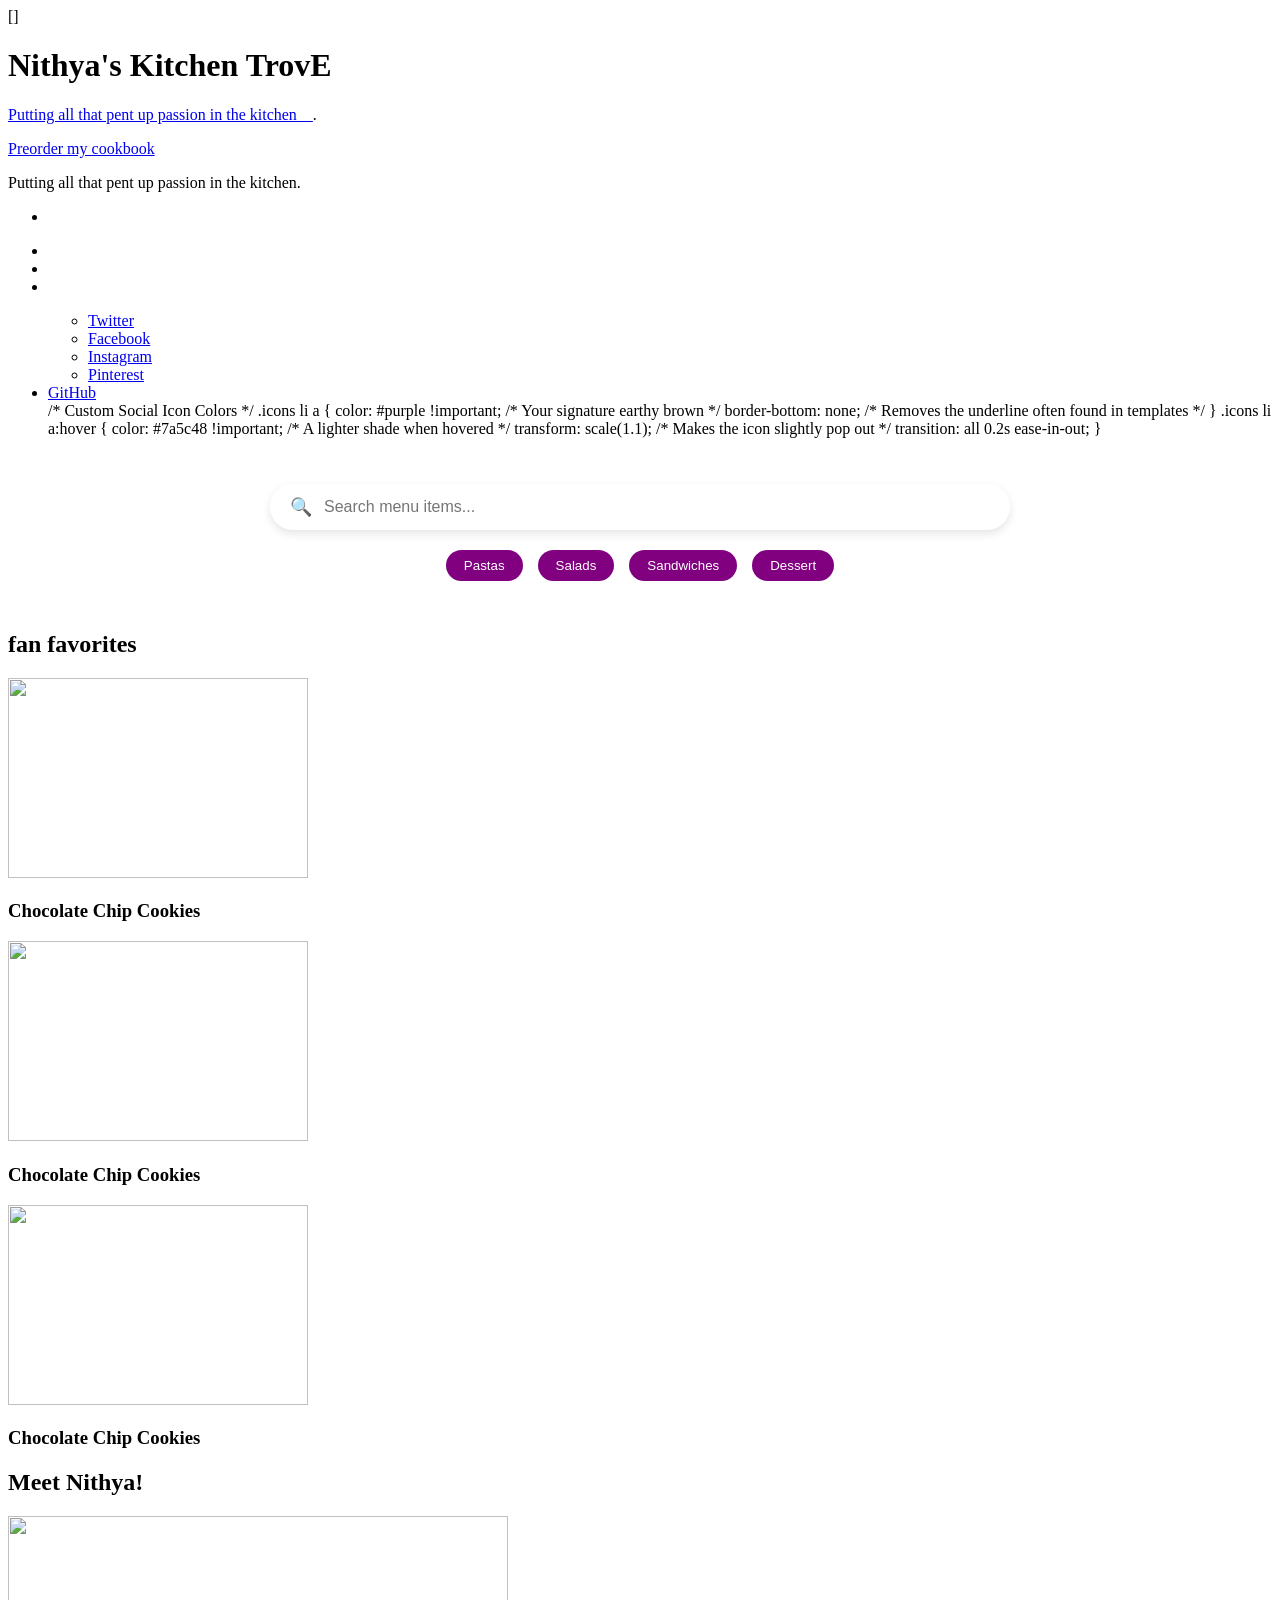
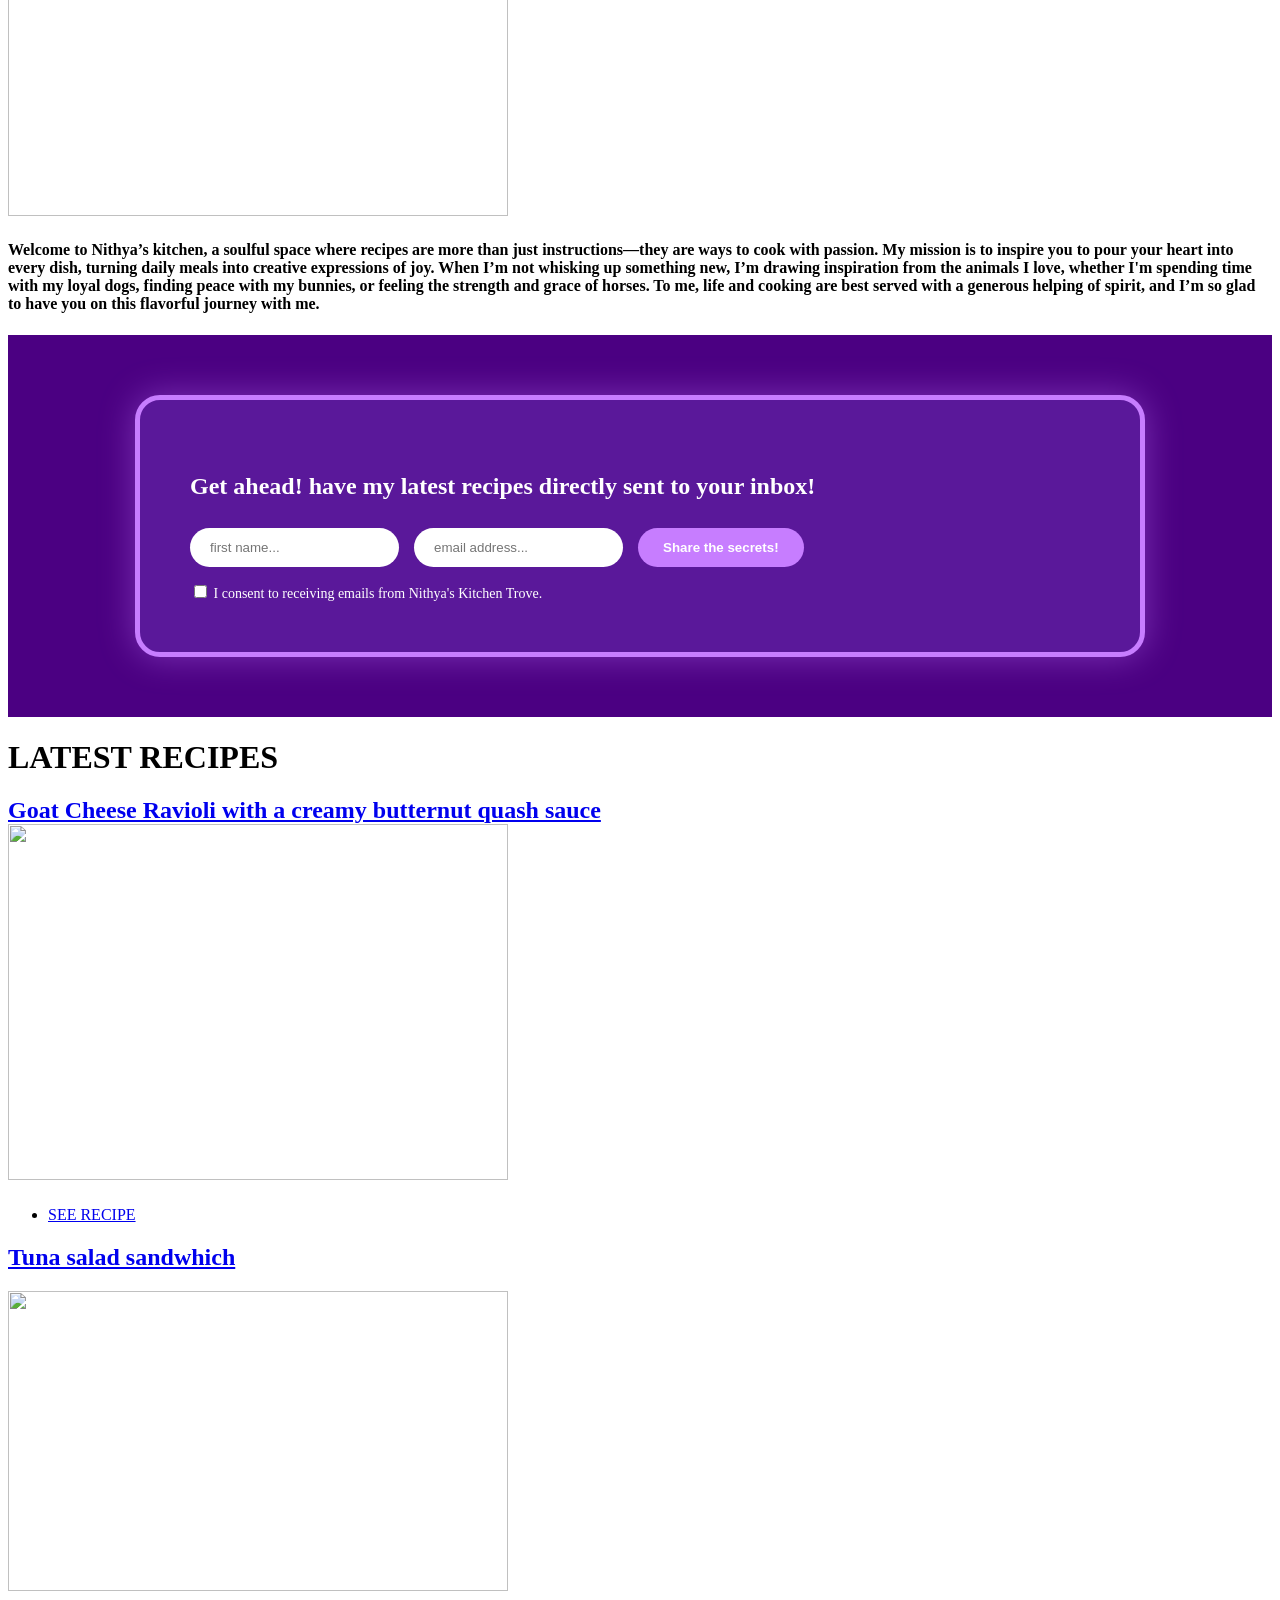
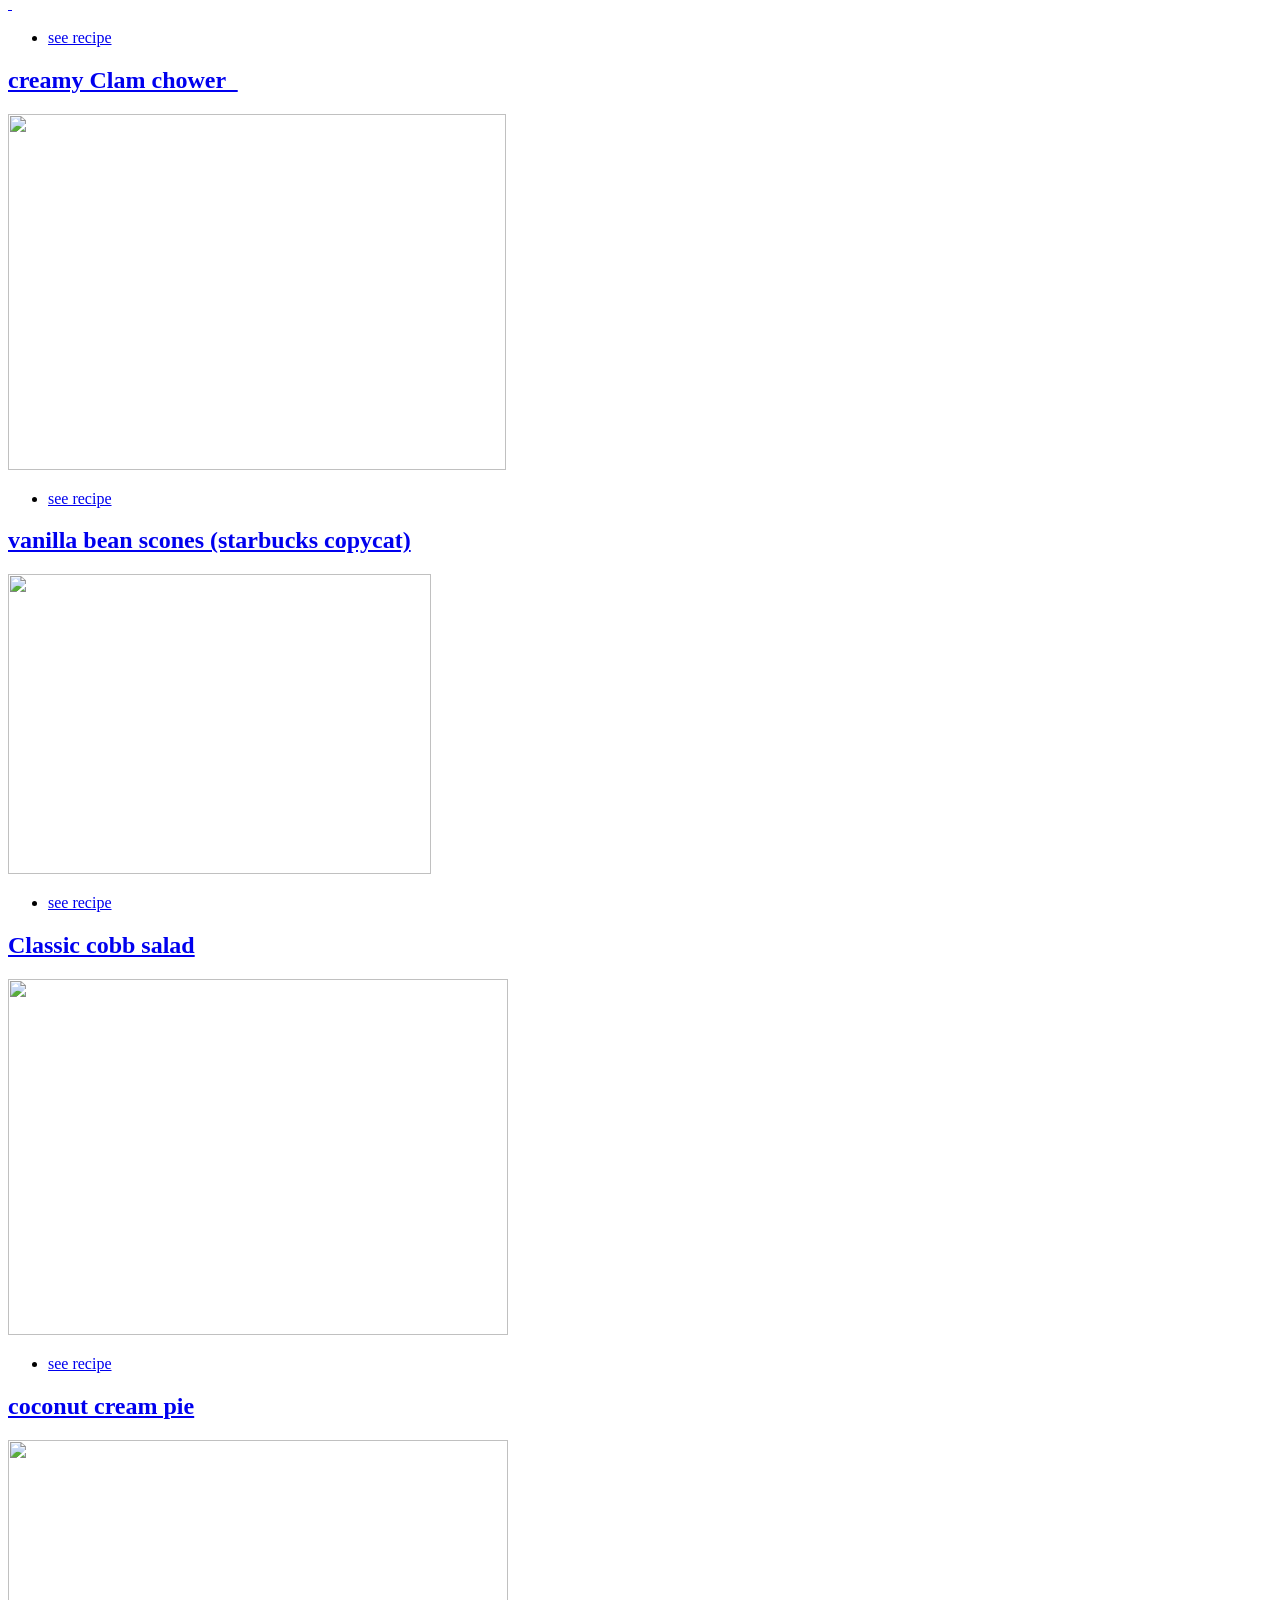
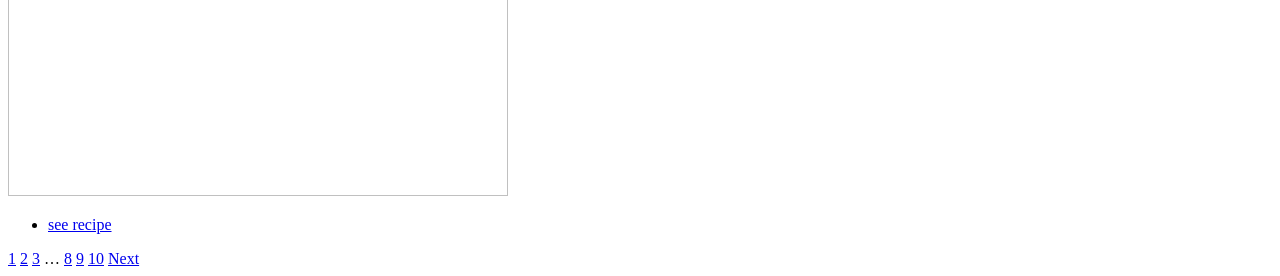
==== official_template.html @ eecc35ca "Add files via upload" ====
<!DOCTYPE HTML>
<!--
	Massively by HTML5 UP
	html5up.net | @ajlkn
	Free for personal and commercial use under the CCA 3.0 license (html5up.net/license)
-->


<html>
[</form>]
	
<head>
		<title>Massively by HTML5 UP</title>
		<meta charset="utf-8" />
		<meta name="viewport" content="width=device-width, initial-scale=1, user-scalable=no" />
		<link rel="stylesheet" href="../../OneDrive/Desktop/html5up-massively/html5up-massively/assets/css/main.css" />
		<noscript><link rel="stylesheet" href="../../OneDrive/Desktop/html5up-massively/html5up-massively/assets/css/noscript.css" /></noscript>
	<link>
	<link rel="stylesheet" href="https://cdnjs.cloudflare.com/ajax/libs/font-awesome/6.4.2/css/all.min.css">
	</head>

	<body class="is-preload">
	
		<!-- Wrapper -->
			<div id="wrapper" class="fade-in">

				<!-- Intro -->
	<div id="intro">
						<h1>Nithya's Kitchen TrovE</h1>
		
	  <p><a href="https://www.networkedtogether.com/"> Putting all that pent up passion in the kitchen &nbsp; &nbsp;</a>.</p>
		<ul class="actions">
		  
	  </ul>
	  </div>

				<!-- Header -->
					<header id="header">
											</header>
									<div class="align-center">
											<a href="cookbook/index.html" class="button primary">Preorder my cookbook</a>
											<p>Putting all that pent up passion in the kitchen.</p>

											<ul class="actions special">
												<li> </li>
									  </ul>
	</div>

				<!-- Nav -->
					<nav id="nav">
						<ul class="links">
						
							<li class="active"><a href="../../OneDrive/Desktop/html5up-massively/html5up-massively/index.html"></a></li>
							<li><a href="../../OneDrive/Desktop/html5up-massively/html5up-massively/generic.html"></a></li>
							<li><a href="../../OneDrive/Desktop/html5up-massively/html5up-massively/elements.html"></a></li>
							
						</ul>
						<ul class="icons">
							<ul class="icons">
								<li><a href="https://twitter.com/yourhandle" class="icon brands fa-twitter"><span class="label">Twitter</span></a></li>
								<li><a href="https://facebook.com/yourpage" class="icon brands fa-facebook-f"><span class="label">Facebook</span></a></li>
								<li><a href="https://instagram.com/nithyaskitchen" class="icon brands fa-instagram"><span class="label">Instagram</span></a></li>
								<li><a href="https://pinterest.com/nithya" class="icon brands fa-pinterest"><span class="label">Pinterest</span></a></li>
							</ul>
							<!--<li><a href="#" class="icon brands fa-twitter"><span class="label">Twitter</span></a></li>
							<li><a href="#" class="icon brands fa-facebook-f"><span class="label">Facebook</span></a></li>
							<li><a href="#" class="icon brands fa-instagram"><span class="label">Instagram</span></a></li>-->
							<li><a href="#" class="icon brands fa-github"><span class="label">GitHub</span></a></li>
							/* Custom Social Icon Colors */
								.icons li a {
									color: #purple !important; /* Your signature earthy brown */
									border-bottom: none; /* Removes the underline often found in templates */
								}

								.icons li a:hover {
									color: #7a5c48 !important; /* A lighter shade when hovered */
									transform: scale(1.1); /* Makes the icon slightly pop out */
									transition: all 0.2s ease-in-out;
								}
						</ul>
					</nav>
				
											<!-- Search + Categories Section -->
						<div class="search-section" style="padding: 30px; text-align: center;">

							<!-- Search Bar -->
							<div style="display:flex; justify-content:center; align-items:center; 
										max-width:700px; margin:auto; background:white; 
										border-radius:30px; padding:12px 20px; 
										box-shadow:0 4px 10px rgba(0,0,0,0.1);">

								<span style="margin-right:10px; font-size:18px;">🔍</span>
								<input type="text" placeholder="Search menu items..." 
									   style="border:none; outline:none; flex:1; font-size:16px;">
							</div>

							<!-- Categories -->
							<div style="margin-top:20px; display:flex; justify-content:center; gap:15px; flex-wrap:wrap;">

								<button style="background:purple; color:white; border:none; 
											   padding:8px 18px; border-radius:20px; cursor:pointer;">
									Pastas
								</button>

								<button style="background:purple; color:white; border:none; 
											   padding:8px 18px; border-radius:20px; cursor:pointer;">
									Salads
								</button>

								<button style="background:purple; color:white; border:none; 
											   padding:8px 18px; border-radius:20px; cursor:pointer;">
									Sandwiches
								</button>

								<button onclick="toggleDesserts()" 
										style="background:purple; color:white; border:none; 
											   padding:8px 18px; border-radius:20px; cursor:pointer;">
									Dessert
								</button>

							</div>

								<!-- Dessert Toggle Section -->
								<div id="dessertMenu" 
									 style="display:none; margin-top:15px; background:white; 
											padding:15px; border-radius:10px; 
											box-shadow:0 3px 8px rgba(0,0,0,0.1); 
											max-width:500px; margin-left:auto; margin-right:auto;">

									<button style="margin:5px;">Cakes</button>
									<button style="margin:5px;">Cookies</button>
									<button style="margin:5px;">Ice Cream</button>
									<button style="margin:5px;">Pastries</button>
									<button style="margin:5px;">Pies</button>
									<button style="margin:5px;">Brownies</button>

								</div>

						</div>

						<script>
						function toggleDesserts() {
							var menu = document.getElementById("dessertMenu");
							menu.style.display = menu.style.display === "block" ? "none" : "block";
						}
						</script>


				<!-- Main -->
					<div id="main">

						<!-- Featured Post -->
							<article class="post featured">
								<header class="major">
						
									<h2>fan favorites</h2>
								
									<img src="../cookies.png" width="300" height="200" alt=""/>
									<h3>Chocolate Chip Cookies </h3> 
									<img src="../macaroniandcheese.png" width="300" height="200" 
									/>
									<h3>Chocolate Chip Cookies </h3> 
										 <img src="../cherry_pie.png" width="300" height="200"
													  />
									<h3>Chocolate Chip Cookies </h3>

									
								</header>
							  <h2> Meet Nithya!</h2>
							  <img src="../Untitled.png" width="500" height="300" alt=""/><a href="#" class="image main"></a>
								<h4> Welcome to Nithya’s kitchen, a soulful space where recipes are more than just instructions—they are ways to cook with passion. My mission is to inspire you to pour your heart into every dish, turning daily meals into creative expressions of joy. When I’m not whisking up something new, I’m drawing inspiration from the animals I love, whether I'm spending time with my loyal dogs, finding peace with my bunnies, or feeling the strength and grace of horses. To me, life and cooking are best served with a generous helping of spirit, and I’m so glad to have you on this flavorful journey with me.</h4>
								
				
								<ul class="actions special">
									
								</ul>
							</article>
															<!-- Email Signup Section -->


					  <section class="signup-banner" 
											 style="padding:60px 20px; display:flex; justify-content:center; background:#4b0082;">

									  <div class="signup-container" 
										   style="max-width:900px; width:100%;
												  background:#5a189a;
												  border:5px solid #c77dff;
												  border-radius:25px;
												  padding:50px;
												  box-shadow:0 0 35px rgba(199,125,255,0.4);
												  color:white;">

										<h2 style="line-height:1.4;">
										  Get ahead! 
										  <span style="font-weight:800;">have my latest recipes</span> 
										  directly sent to your inbox!
										</h2>

										<form class="signup-form" 
											  style="margin-top:25px; display:flex; gap:15px; flex-wrap:wrap;">

										  <input type="text" placeholder="first name..." required
												 style="padding:12px 20px; border-radius:30px; border:none;">

										  <input type="email" placeholder="email address..." required
												 style="padding:12px 20px; border-radius:30px; border:none;">

										  <button type="submit"
												  style="background:#c77dff; color:white;
														 border:none; padding:12px 25px;
														 border-radius:30px; font-weight:bold;
														 cursor:pointer;">
											Share the secrets!
										  </button>

										</form>

										<div class="consent" style="margin-top:15px; font-size:14px;">
										  <input type="checkbox" required>
										  <label>I consent to receiving emails from Nithya's Kitchen Trove.</label>
										</div>

									  </div>
									</section>



						
					  <h1> LATEST RECIPES</h1>

						<!-- Posts -->
							<section class="posts">
								<article>
								  <header>
										<h2><a href="#">Goat Cheese Ravioli with a creamy butternut quash sauce<br />
										</a><img src="../../OneDrive/Desktop/MI_472/images/butternut_ravioli.png" width="500" height="356" alt=""/></h2>
									</header>
									<a href="#" class="image fit"></a>
									<ul class="actions special">
										<li><a href="#" class="button">SEE RECIPE</a></li>
								  </ul>
								</article>
								<article>
								  <header>
										<h2><a href="#">Tuna salad sandwhich</a></h2>
									</header>
									<a href="#" class="image fit"><img src="../Untitled-1.png" width="500" height="300" alt=""/>
									<div>
									  <div>&nbsp;</div>
								    </div>
								  </a>
									<ul class="actions special">
										<li><a href="#" class="button">see recipe</a></li>
									</ul>
								</article>
								<article>
									<header>
										<h2><a href="#">creamy Clam chower&nbsp;&nbsp;</a></h2>
									<img src="../../OneDrive/Desktop/MI_472/images/clam_chowder.png" width="498" height="356" alt=""/>									</header>
									<a href="#" class="image fit"></a>
									<ul class="actions special">
										<li><a href="#" class="button">see recipe</a></li>
									</ul>
								</article>
								<article>
									<header>
										<h2><a href="#">vanilla bean scones (starbucks copycat)</a></h2>
									</header>
									<a href="#" class="image fit"><img src="../../OneDrive/Desktop/MI_472/images/vanillabeanscones.png" width="423" height="300" alt=""/></a>
									<ul class="actions special">
										<li><a href="#" class="button">see recipe</a></li>
									</ul>
								</article>
								<article>
									<header>
										<h2><a href="#">Classic cobb salad<br />
										</a></h2>
									</header>
									<a href="#" class="image fit"><img src="../../OneDrive/Desktop/MI_472/images/cobbsalad.png" width="500" height="356" alt=""/></a>
									<ul class="actions special">
										<li><a href="#" class="button">see recipe</a></li>
									</ul>
								</article>
								<article>
									<header>
										<h2><a href="#">coconut cream pie</a></h2>
									</header>
									<a href="#" class="image fit"><img src="../../OneDrive/Desktop/MI_472/images/coconutcreampie.png" width="500" height="356" alt=""/></a>
									<ul class="actions special">
										<li><a href="#" class="button">see recipe</a></li>
									</ul>
								</article>
							</section>

						<!-- Footer -->
							<footer>
								<div class="pagination">
									<!--<a href="#" class="previous">Prev</a>-->
									<a href="#" class="page active">1</a>
									<a href="#" class="page">2</a>
									<a href="#" class="page">3</a>
									<span class="extra">&hellip;</span>
									<a href="#" class="page">8</a>
									<a href="#" class="page">9</a>
									<a href="#" class="page">10</a>
									<a href="#" class="next">Next</a>
								</div>
					  </footer>

					</div>



		<!-- Scripts -->
			<script src="../../OneDrive/Desktop/html5up-massively/html5up-massively/assets/js/jquery.min.js"></script>
			<script src="../../OneDrive/Desktop/html5up-massively/html5up-massively/assets/js/jquery.scrollex.min.js"></script>
			<script src="../../OneDrive/Desktop/html5up-massively/html5up-massively/assets/js/jquery.scrolly.min.js"></script>
			<script src="../../OneDrive/Desktop/html5up-massively/html5up-massively/assets/js/browser.min.js"></script>
			<script src="../../OneDrive/Desktop/html5up-massively/html5up-massively/assets/js/breakpoints.min.js"></script>
			<script src="../../OneDrive/Desktop/html5up-massively/html5up-massively/assets/js/util.js"></script>
			<script src="../../OneDrive/Desktop/html5up-massively/html5up-massively/assets/js/main.js"></script>

	</body>
</html>
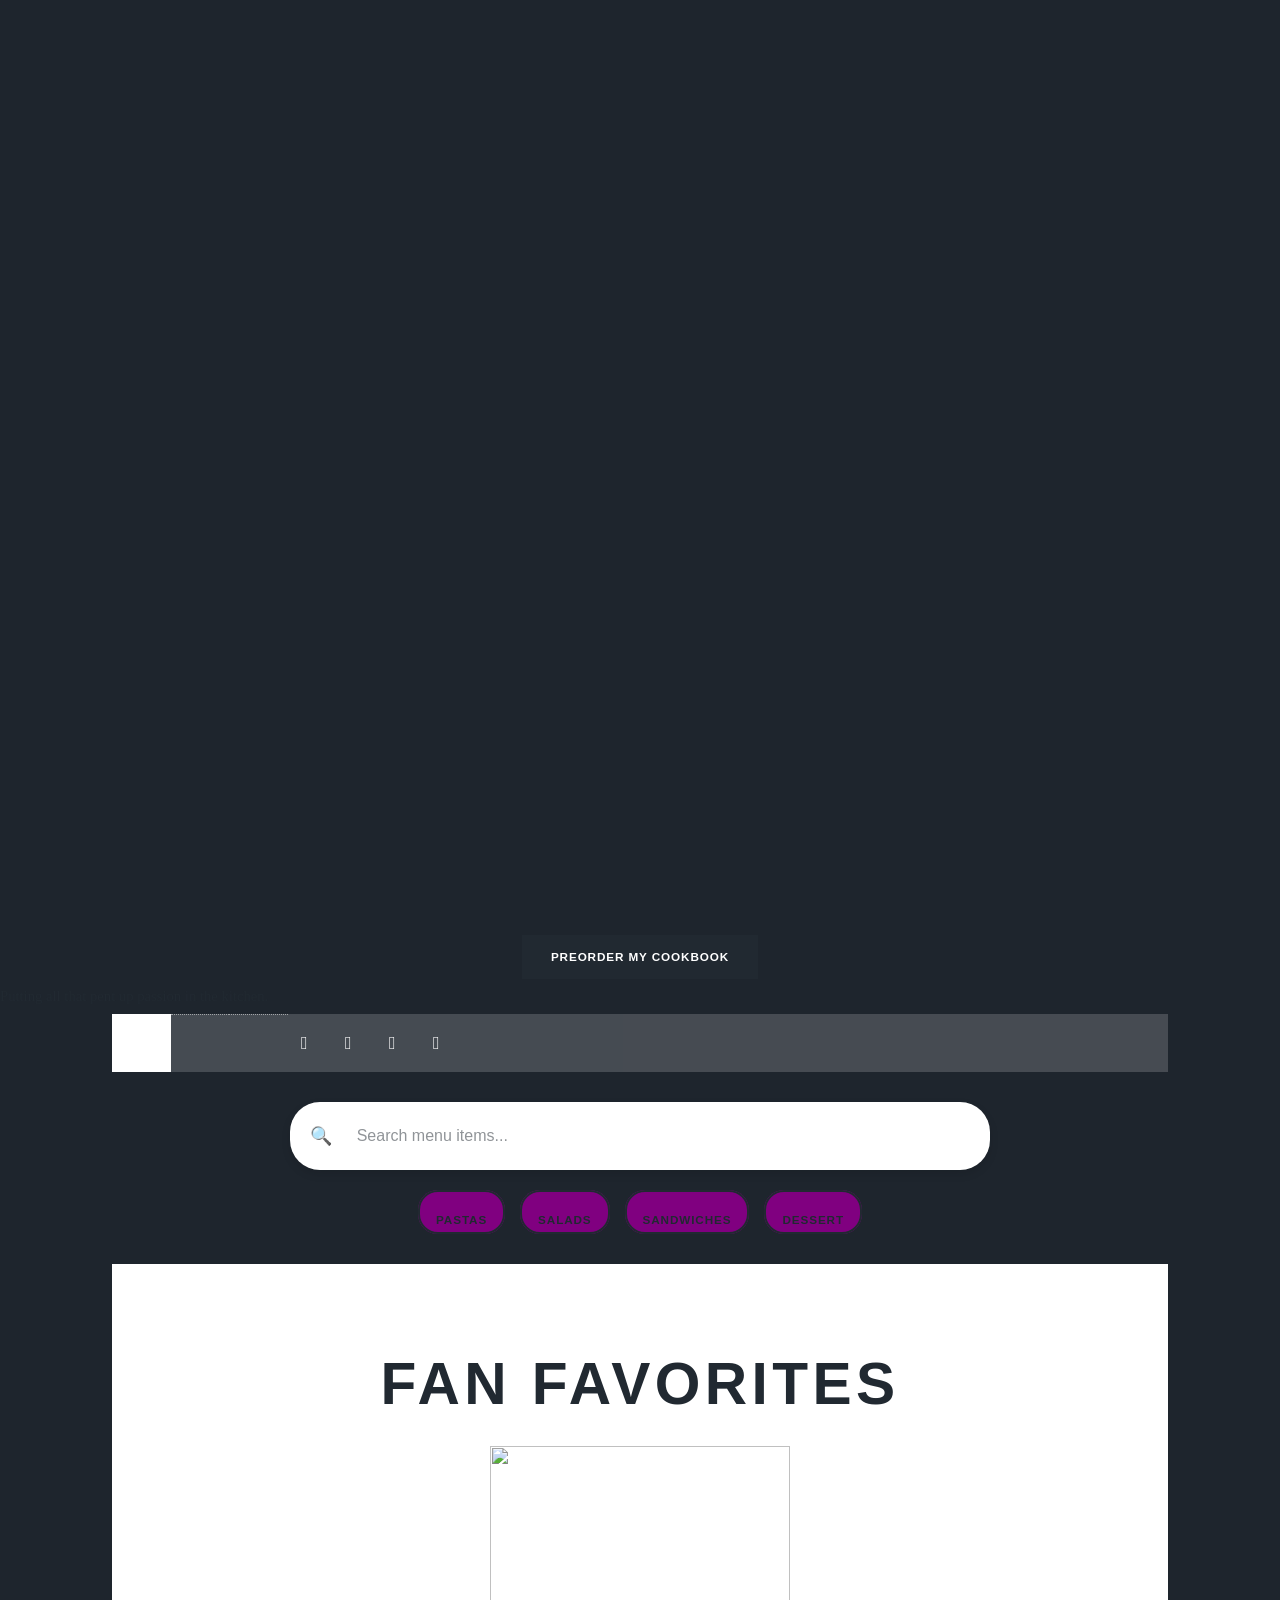
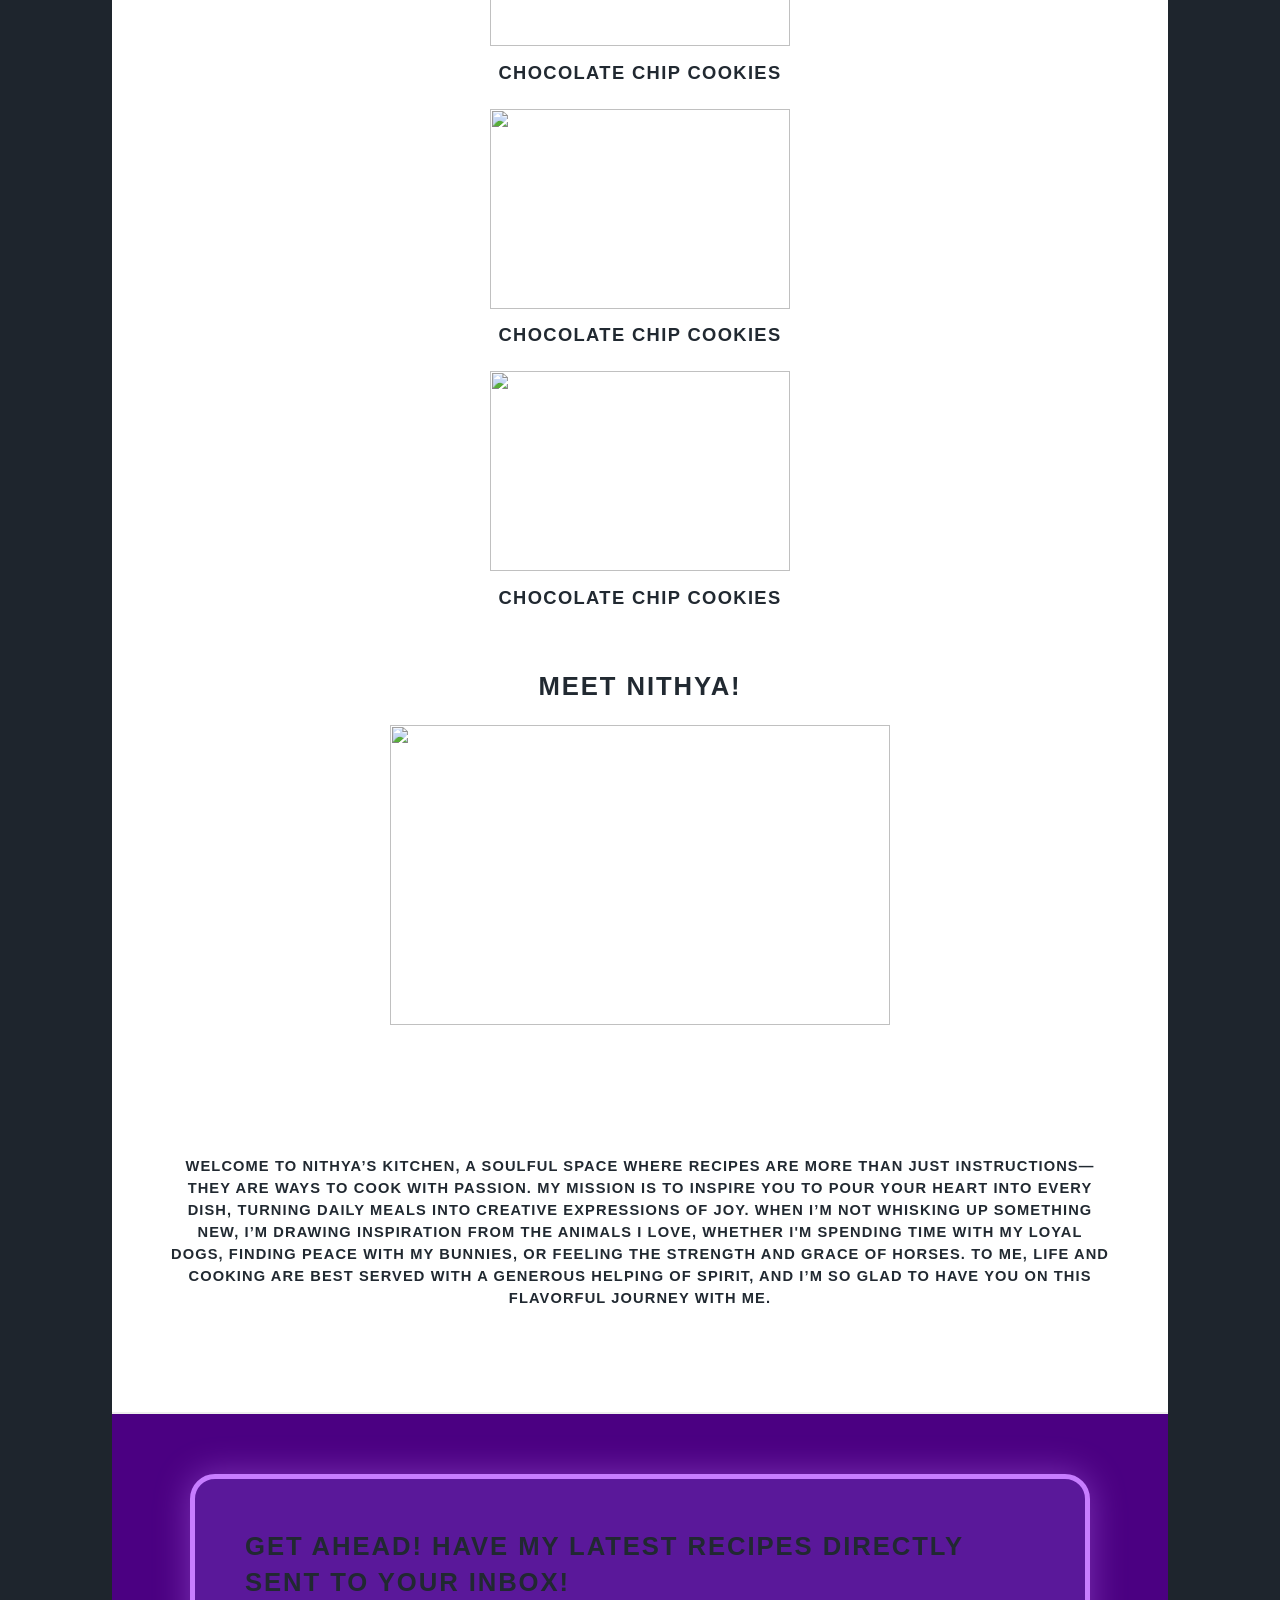
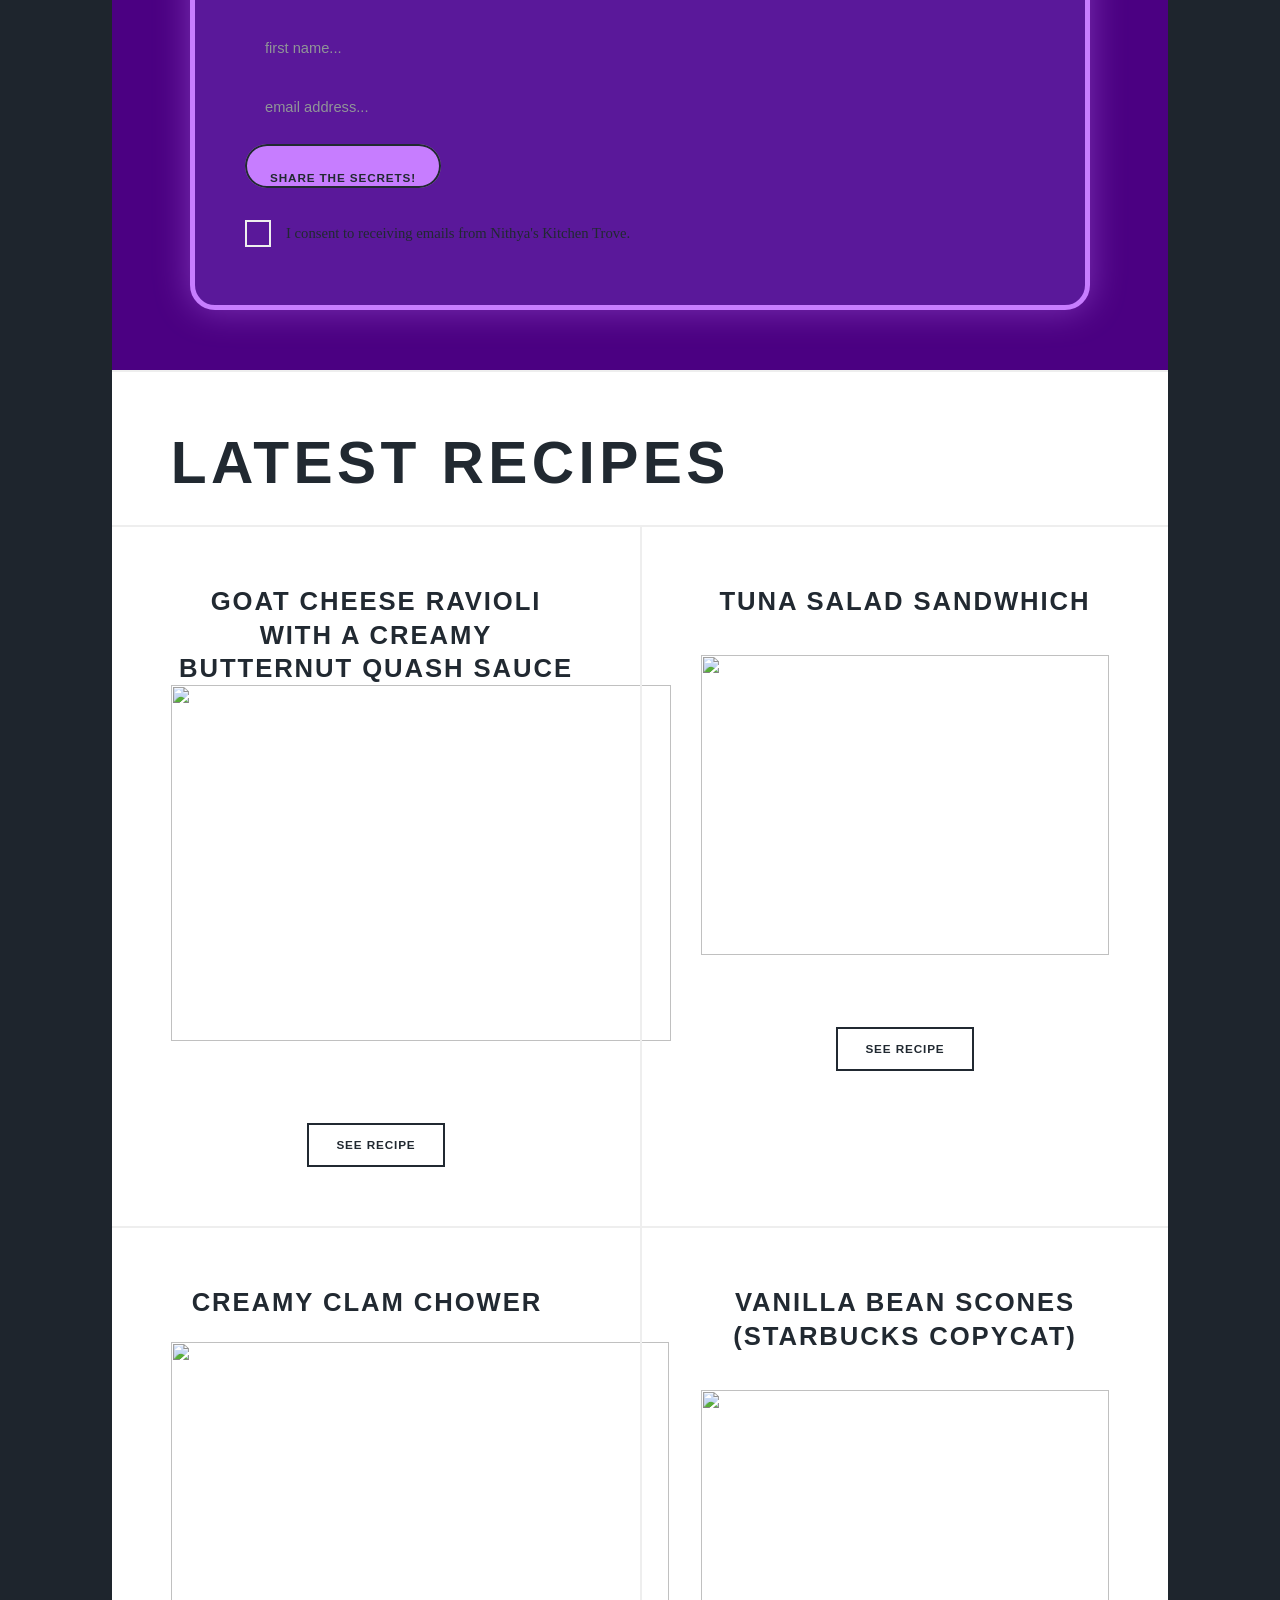
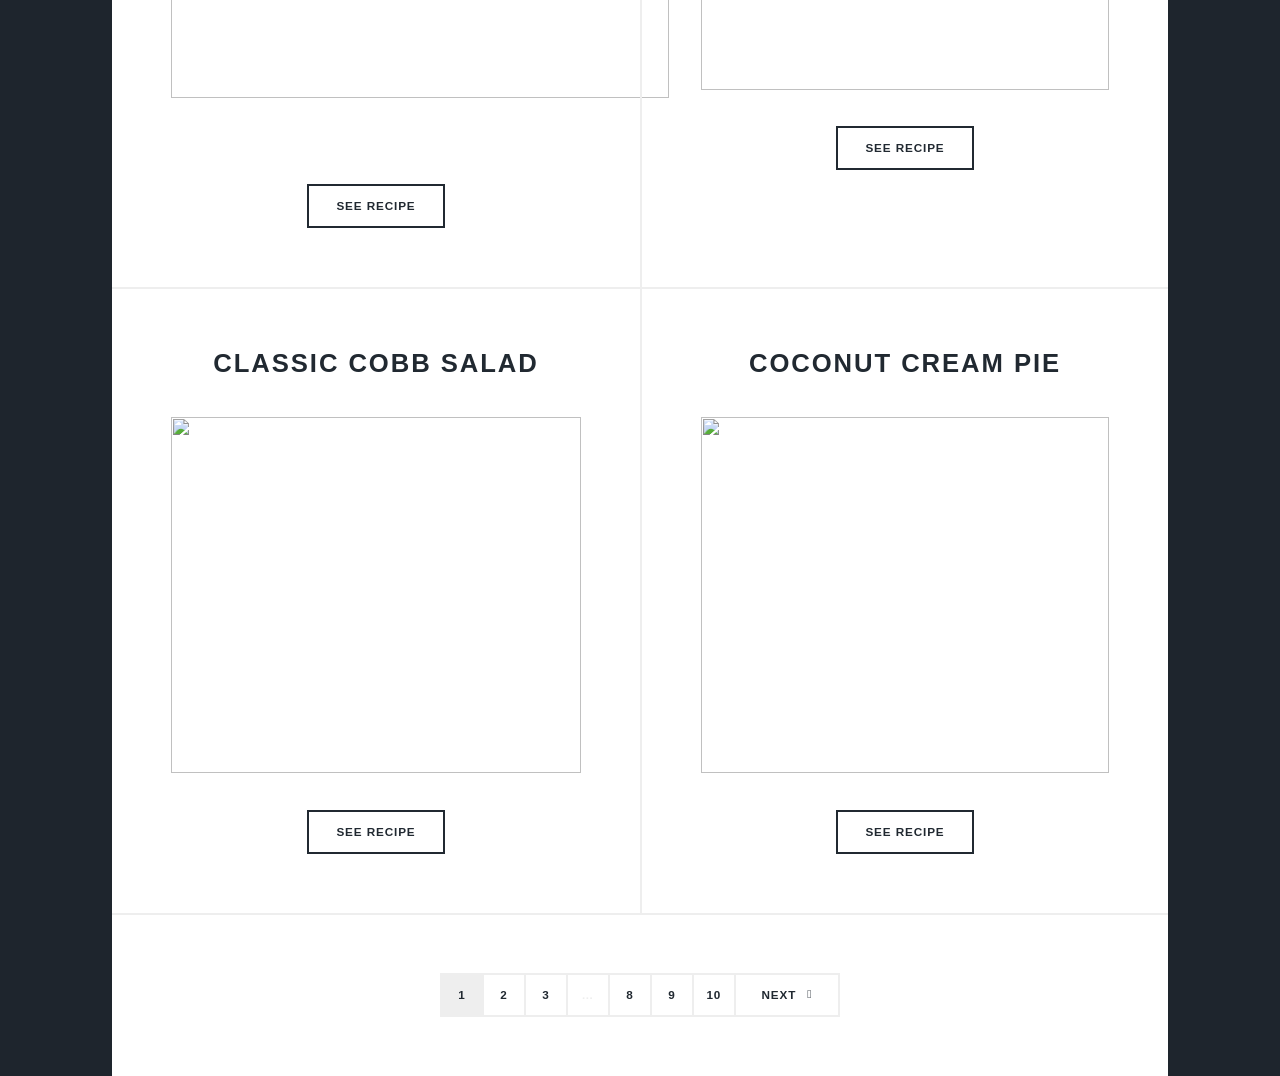
==== commit beac87f1: "Add files via upload" ====
--- a/official_template.html
+++ b/official_template.html
@@ -13,10 +13,10 @@
 		<title>Massively by HTML5 UP</title>
 		<meta charset="utf-8" />
 		<meta name="viewport" content="width=device-width, initial-scale=1, user-scalable=no" />
-		<link rel="stylesheet" href="../../OneDrive/Desktop/html5up-massively/html5up-massively/assets/css/main.css" />
-		<noscript><link rel="stylesheet" href="../../OneDrive/Desktop/html5up-massively/html5up-massively/assets/css/noscript.css" /></noscript>
+		<link rel="stylesheet" href="assets/css/main.css" />
+		<noscript><link rel="stylesheet" href="href="assets/css/main.css"" /></noscript>
 	<link>
-	<link rel="stylesheet" href="https://cdnjs.cloudflare.com/ajax/libs/font-awesome/6.4.2/css/all.min.css">
+	<link rel="stylesheet" href="<noscript><link rel="stylesheet" href="assets/css/noscript.css" /></noscript>">
 	</head>
 
 	<body class="is-preload">
--- a/assets/css/main.css
+++ b/assets/css/main.css
@@ -0,0 +1,4689 @@
+@import url(fontawesome-all.min.css);
+@import url("https://fonts.googleapis.com/css?family=Merriweather:300,700,300italic,700italic|Source+Sans+Pro:900");
+
+/*
+	Massively by HTML5 UP
+	html5up.net | @ajlkn
+	Free for personal and commercial use under the CCA 3.0 license (html5up.net/license)
+*/
+
+html, body, div, span, applet, object,
+iframe, h1, h2, h3, h4, h5, h6, p, blockquote,
+pre, a, abbr, acronym, address, big, cite,
+code, del, dfn, em, img, ins, kbd, q, s, samp,
+small, strike, strong, sub, sup, tt, var, b,
+u, i, center, dl, dt, dd, ol, ul, li, fieldset,
+form, label, legend, table, caption, tbody,
+tfoot, thead, tr, th, td, article, aside,
+canvas, details, embed, figure, figcaption,
+footer, header, hgroup, menu, nav, output, ruby,
+section, summary, time, mark, audio, video {
+	margin: 0;
+	padding: 0;
+	border: 0;
+	font-size: 100%;
+	font: inherit;
+	vertical-align: baseline;}
+
+article, aside, details, figcaption, figure,
+footer, header, hgroup, menu, nav, section {
+	display: block;}
+
+body {
+	line-height: 1;
+}
+
+ol, ul {
+	list-style: none;
+}
+
+blockquote, q {
+	quotes: none;
+}
+
+	blockquote:before, blockquote:after, q:before, q:after {
+		content: '';
+		content: none;
+	}
+
+table {
+	border-collapse: collapse;
+	border-spacing: 0;
+}
+
+body {
+	-webkit-text-size-adjust: none;
+}
+
+mark {
+	background-color: transparent;
+	color: inherit;
+}
+
+input::-moz-focus-inner {
+	border: 0;
+	padding: 0;
+}
+
+input, select, textarea {
+	-moz-appearance: none;
+	-webkit-appearance: none;
+	-ms-appearance: none;
+	appearance: none;
+}
+
+/* Basic */
+
+	@-ms-viewport {
+		width: device-width;
+	}
+
+	body {
+		-ms-overflow-style: scrollbar;
+	}
+
+	@media screen and (max-width: 480px) {
+
+		html, body {
+			min-width: 320px;
+		}
+
+	}
+
+	html {
+		box-sizing: border-box;
+	}
+
+	*, *:before, *:after {
+		box-sizing: inherit;
+	}
+
+	body {
+		background-color: #1e252d;
+	}
+
+		body.is-preload *, body.is-preload *:before, body.is-preload *:after {
+			-moz-animation: none !important;
+			-webkit-animation: none !important;
+			-ms-animation: none !important;
+			animation: none !important;
+			-moz-transition: none !important;
+			-webkit-transition: none !important;
+			-ms-transition: none !important;
+			transition: none !important;
+		}
+
+/* Type */
+
+	html {
+		font-size: 16pt;
+	}
+
+		@media screen and (max-width: 1680px) {
+
+			html {
+				font-size: 12pt;
+			}
+
+		}
+
+		@media screen and (max-width: 1280px) {
+
+			html {
+				font-size: 11pt;
+			}
+
+		}
+
+		@media screen and (max-width: 360px) {
+
+			html {
+				font-size: 10pt;
+			}
+
+		}
+
+	body {
+		color: #212931;
+	}
+
+	body, input, select, textarea {
+		font-family: Impact, Haettenschweiler, 'Franklin Gothic Bold', 'Arial Black', 'sans-serif'
+		font-weight: 300;
+		font-size: 1rem;
+		line-height: 2.375;
+	}
+
+	a {
+		-moz-transition: color 0.2s ease-in-out, background-color 0.2s ease-in-out, border-color 0.2s ease-in-out, box-shadow 0.2s ease-in-out;
+		-webkit-transition: color 0.2s ease-in-out, background-color 0.2s ease-in-out, border-color 0.2s ease-in-out, box-shadow 0.2s ease-in-out;
+		-ms-transition: color 0.2s ease-in-out, background-color 0.2s ease-in-out, border-color 0.2s ease-in-out, box-shadow 0.2s ease-in-out;
+		transition: color 0.2s ease-in-out, background-color 0.2s ease-in-out, border-color 0.2s ease-in-out, box-shadow 0.2s ease-in-out;
+		border-bottom: dotted 1px;
+		text-decoration: none;
+	}
+
+		a:hover {
+			border-bottom-color: transparent;
+		}
+
+	strong, b {
+		font-weight: 600;
+	}
+
+	em, i {
+		font-style: italic;
+	}
+
+	p {
+		text-align: justify;
+		margin: 0 0 2rem 0;
+	}
+
+	h1, h2, h3, h4, h5, h6 {
+		font-family: "Source Sans Pro", Helvetica, sans-serif;
+		font-weight: 900;
+		line-height: 1.5;
+		letter-spacing: 0.075em;
+		text-transform: uppercase;
+		margin: 0 0 1rem 0;
+	}
+
+		h1 a, h2 a, h3 a, h4 a, h5 a, h6 a {
+			border-bottom: 0;
+			color: inherit;
+			text-decoration: none;
+		}
+
+	h1 {
+		font-size: 4rem;
+		line-height: 1.1;
+		margin: 0 0 2rem 0;
+	}
+
+	h2 {
+		font-size: 1.75rem;
+		line-height: 1.3;
+		margin: 0 0 1.5rem 0;
+	}
+
+	h3 {
+		font-size: 1.25rem;
+		margin: 0 0 1.5rem 0;
+	}
+
+	h4 {
+		font-size: 1rem;
+	}
+
+	h5 {
+		font-size: 0.9rem;
+	}
+
+	h6 {
+		font-size: 0.8rem;
+	}
+
+	sub {
+		font-size: 0.8rem;
+		position: relative;
+		top: 0.5rem;
+	}
+
+	sup {
+		font-size: 0.8rem;
+		position: relative;
+		top: -0.5rem;
+	}
+
+	blockquote {
+		border-left: solid 4px;
+		font-style: italic;
+		margin: 0 0 2rem 0;
+		padding: 0.5rem 0 0.5rem 2rem;
+	}
+
+	code {
+		border: solid 2px;
+		font-family: "Courier New", monospace;
+		font-size: 0.9rem;
+		margin: 0 0.25rem;
+		padding: 0.25rem 0.65rem;
+	}
+
+	pre {
+		-webkit-overflow-scrolling: touch;
+		font-family: "Courier New", monospace;
+		font-size: 0.9rem;
+		margin: 0 0 2rem 0;
+	}
+
+		pre code {
+			display: block;
+			line-height: 1.75;
+			padding: 1rem 1.5rem;
+			overflow-x: auto;
+		}
+
+	hr {
+		border: 0;
+		border-bottom: solid 2px;
+		margin: 3rem 0;
+	}
+
+		hr.major {
+			margin: 5rem 0;
+		}
+
+	.align-left {
+		text-align: left;
+	}
+
+	.align-center {
+		text-align: center;
+	}
+
+	.align-right {
+		text-align: right;
+	}
+
+	input, select, textarea {
+		color: #212931;
+	}
+
+	a {
+		color: #212931;
+		border-bottom-color: rgba(33, 41, 49, 0.5);
+	}
+
+		a:hover {
+			border-bottom-color: transparent;
+			color: #18bfef !important;
+		}
+
+	strong, b {
+		color: #212931;
+	}
+
+	h1, h2, h3, h4, h5, h6 {
+		color: #212931;
+	}
+
+	blockquote {
+		border-left-color: #eeeeee;
+	}
+
+	code {
+		background: rgba(220, 220, 220, 0.25);
+		border-color: #eeeeee;
+	}
+
+	hr {
+		border-bottom-color: #eeeeee;
+	}
+
+/* Row */
+
+	.row {
+		display: flex;
+		flex-wrap: wrap;
+		box-sizing: border-box;
+		align-items: stretch;
+	}
+
+		.row > * {
+			box-sizing: border-box;
+		}
+
+		.row.gtr-uniform > * > :last-child {
+			margin-bottom: 0;
+		}
+
+		.row.aln-left {
+			justify-content: flex-start;
+		}
+
+		.row.aln-center {
+			justify-content: center;
+		}
+
+		.row.aln-right {
+			justify-content: flex-end;
+		}
+
+		.row.aln-top {
+			align-items: flex-start;
+		}
+
+		.row.aln-middle {
+			align-items: center;
+		}
+
+		.row.aln-bottom {
+			align-items: flex-end;
+		}
+
+		.row > .imp {
+			order: -1;
+		}
+
+		.row > .col-1 {
+			width: 8.33333%;
+		}
+
+		.row > .off-1 {
+			margin-left: 8.33333%;
+		}
+
+		.row > .col-2 {
+			width: 16.66667%;
+		}
+
+		.row > .off-2 {
+			margin-left: 16.66667%;
+		}
+
+		.row > .col-3 {
+			width: 25%;
+		}
+
+		.row > .off-3 {
+			margin-left: 25%;
+		}
+
+		.row > .col-4 {
+			width: 33.33333%;
+		}
+
+		.row > .off-4 {
+			margin-left: 33.33333%;
+		}
+
+		.row > .col-5 {
+			width: 41.66667%;
+		}
+
+		.row > .off-5 {
+			margin-left: 41.66667%;
+		}
+
+		.row > .col-6 {
+			width: 50%;
+		}
+
+		.row > .off-6 {
+			margin-left: 50%;
+		}
+
+		.row > .col-7 {
+			width: 58.33333%;
+		}
+
+		.row > .off-7 {
+			margin-left: 58.33333%;
+		}
+
+		.row > .col-8 {
+			width: 66.66667%;
+		}
+
+		.row > .off-8 {
+			margin-left: 66.66667%;
+		}
+
+		.row > .col-9 {
+			width: 75%;
+		}
+
+		.row > .off-9 {
+			margin-left: 75%;
+		}
+
+		.row > .col-10 {
+			width: 83.33333%;
+		}
+
+		.row > .off-10 {
+			margin-left: 83.33333%;
+		}
+
+		.row > .col-11 {
+			width: 91.66667%;
+		}
+
+		.row > .off-11 {
+			margin-left: 91.66667%;
+		}
+
+		.row > .col-12 {
+			width: 100%;
+		}
+
+		.row > .off-12 {
+			margin-left: 100%;
+		}
+
+		.row.gtr-0 {
+			margin-top: 0;
+			margin-left: 0rem;
+		}
+
+			.row.gtr-0 > * {
+				padding: 0 0 0 0rem;
+			}
+
+			.row.gtr-0.gtr-uniform {
+				margin-top: 0rem;
+			}
+
+				.row.gtr-0.gtr-uniform > * {
+					padding-top: 0rem;
+				}
+
+		.row.gtr-25 {
+			margin-top: 0;
+			margin-left: -0.375rem;
+		}
+
+			.row.gtr-25 > * {
+				padding: 0 0 0 0.375rem;
+			}
+
+			.row.gtr-25.gtr-uniform {
+				margin-top: -0.375rem;
+			}
+
+				.row.gtr-25.gtr-uniform > * {
+					padding-top: 0.375rem;
+				}
+
+		.row.gtr-50 {
+			margin-top: 0;
+			margin-left: -0.75rem;
+		}
+
+			.row.gtr-50 > * {
+				padding: 0 0 0 0.75rem;
+			}
+
+			.row.gtr-50.gtr-uniform {
+				margin-top: -0.75rem;
+			}
+
+				.row.gtr-50.gtr-uniform > * {
+					padding-top: 0.75rem;
+				}
+
+		.row {
+			margin-top: 0;
+			margin-left: -1.5rem;
+		}
+
+			.row > * {
+				padding: 0 0 0 1.5rem;
+			}
+
+			.row.gtr-uniform {
+				margin-top: -1.5rem;
+			}
+
+				.row.gtr-uniform > * {
+					padding-top: 1.5rem;
+				}
+
+		.row.gtr-150 {
+			margin-top: 0;
+			margin-left: -2.25rem;
+		}
+
+			.row.gtr-150 > * {
+				padding: 0 0 0 2.25rem;
+			}
+
+			.row.gtr-150.gtr-uniform {
+				margin-top: -2.25rem;
+			}
+
+				.row.gtr-150.gtr-uniform > * {
+					padding-top: 2.25rem;
+				}
+
+		.row.gtr-200 {
+			margin-top: 0;
+			margin-left: -3rem;
+		}
+
+			.row.gtr-200 > * {
+				padding: 0 0 0 3rem;
+			}
+
+			.row.gtr-200.gtr-uniform {
+				margin-top: -3rem;
+			}
+
+				.row.gtr-200.gtr-uniform > * {
+					padding-top: 3rem;
+				}
+
+		@media screen and (max-width: 1680px) {
+
+			.row {
+				display: flex;
+				flex-wrap: wrap;
+				box-sizing: border-box;
+				align-items: stretch;
+			}
+
+				.row > * {
+					box-sizing: border-box;
+				}
+
+				.row.gtr-uniform > * > :last-child {
+					margin-bottom: 0;
+				}
+
+				.row.aln-left {
+					justify-content: flex-start;
+				}
+
+				.row.aln-center {
+					justify-content: center;
+				}
+
+				.row.aln-right {
+					justify-content: flex-end;
+				}
+
+				.row.aln-top {
+					align-items: flex-start;
+				}
+
+				.row.aln-middle {
+					align-items: center;
+				}
+
+				.row.aln-bottom {
+					align-items: flex-end;
+				}
+
+				.row > .imp-xlarge {
+					order: -1;
+				}
+
+				.row > .col-1-xlarge {
+					width: 8.33333%;
+				}
+
+				.row > .off-1-xlarge {
+					margin-left: 8.33333%;
+				}
+
+				.row > .col-2-xlarge {
+					width: 16.66667%;
+				}
+
+				.row > .off-2-xlarge {
+					margin-left: 16.66667%;
+				}
+
+				.row > .col-3-xlarge {
+					width: 25%;
+				}
+
+				.row > .off-3-xlarge {
+					margin-left: 25%;
+				}
+
+				.row > .col-4-xlarge {
+					width: 33.33333%;
+				}
+
+				.row > .off-4-xlarge {
+					margin-left: 33.33333%;
+				}
+
+				.row > .col-5-xlarge {
+					width: 41.66667%;
+				}
+
+				.row > .off-5-xlarge {
+					margin-left: 41.66667%;
+				}
+
+				.row > .col-6-xlarge {
+					width: 50%;
+				}
+
+				.row > .off-6-xlarge {
+					margin-left: 50%;
+				}
+
+				.row > .col-7-xlarge {
+					width: 58.33333%;
+				}
+
+				.row > .off-7-xlarge {
+					margin-left: 58.33333%;
+				}
+
+				.row > .col-8-xlarge {
+					width: 66.66667%;
+				}
+
+				.row > .off-8-xlarge {
+					margin-left: 66.66667%;
+				}
+
+				.row > .col-9-xlarge {
+					width: 75%;
+				}
+
+				.row > .off-9-xlarge {
+					margin-left: 75%;
+				}
+
+				.row > .col-10-xlarge {
+					width: 83.33333%;
+				}
+
+				.row > .off-10-xlarge {
+					margin-left: 83.33333%;
+				}
+
+				.row > .col-11-xlarge {
+					width: 91.66667%;
+				}
+
+				.row > .off-11-xlarge {
+					margin-left: 91.66667%;
+				}
+
+				.row > .col-12-xlarge {
+					width: 100%;
+				}
+
+				.row > .off-12-xlarge {
+					margin-left: 100%;
+				}
+
+				.row.gtr-0 {
+					margin-top: 0;
+					margin-left: 0rem;
+				}
+
+					.row.gtr-0 > * {
+						padding: 0 0 0 0rem;
+					}
+
+					.row.gtr-0.gtr-uniform {
+						margin-top: 0rem;
+					}
+
+						.row.gtr-0.gtr-uniform > * {
+							padding-top: 0rem;
+						}
+
+				.row.gtr-25 {
+					margin-top: 0;
+					margin-left: -0.375rem;
+				}
+
+					.row.gtr-25 > * {
+						padding: 0 0 0 0.375rem;
+					}
+
+					.row.gtr-25.gtr-uniform {
+						margin-top: -0.375rem;
+					}
+
+						.row.gtr-25.gtr-uniform > * {
+							padding-top: 0.375rem;
+						}
+
+				.row.gtr-50 {
+					margin-top: 0;
+					margin-left: -0.75rem;
+				}
+
+					.row.gtr-50 > * {
+						padding: 0 0 0 0.75rem;
+					}
+
+					.row.gtr-50.gtr-uniform {
+						margin-top: -0.75rem;
+					}
+
+						.row.gtr-50.gtr-uniform > * {
+							padding-top: 0.75rem;
+						}
+
+				.row {
+					margin-top: 0;
+					margin-left: -1.5rem;
+				}
+
+					.row > * {
+						padding: 0 0 0 1.5rem;
+					}
+
+					.row.gtr-uniform {
+						margin-top: -1.5rem;
+					}
+
+						.row.gtr-uniform > * {
+							padding-top: 1.5rem;
+						}
+
+				.row.gtr-150 {
+					margin-top: 0;
+					margin-left: -2.25rem;
+				}
+
+					.row.gtr-150 > * {
+						padding: 0 0 0 2.25rem;
+					}
+
+					.row.gtr-150.gtr-uniform {
+						margin-top: -2.25rem;
+					}
+
+						.row.gtr-150.gtr-uniform > * {
+							padding-top: 2.25rem;
+						}
+
+				.row.gtr-200 {
+					margin-top: 0;
+					margin-left: -3rem;
+				}
+
+					.row.gtr-200 > * {
+						padding: 0 0 0 3rem;
+					}
+
+					.row.gtr-200.gtr-uniform {
+						margin-top: -3rem;
+					}
+
+						.row.gtr-200.gtr-uniform > * {
+							padding-top: 3rem;
+						}
+
+		}
+
+		@media screen and (max-width: 1280px) {
+
+			.row {
+				display: flex;
+				flex-wrap: wrap;
+				box-sizing: border-box;
+				align-items: stretch;
+			}
+
+				.row > * {
+					box-sizing: border-box;
+				}
+
+				.row.gtr-uniform > * > :last-child {
+					margin-bottom: 0;
+				}
+
+				.row.aln-left {
+					justify-content: flex-start;
+				}
+
+				.row.aln-center {
+					justify-content: center;
+				}
+
+				.row.aln-right {
+					justify-content: flex-end;
+				}
+
+				.row.aln-top {
+					align-items: flex-start;
+				}
+
+				.row.aln-middle {
+					align-items: center;
+				}
+
+				.row.aln-bottom {
+					align-items: flex-end;
+				}
+
+				.row > .imp-large {
+					order: -1;
+				}
+
+				.row > .col-1-large {
+					width: 8.33333%;
+				}
+
+				.row > .off-1-large {
+					margin-left: 8.33333%;
+				}
+
+				.row > .col-2-large {
+					width: 16.66667%;
+				}
+
+				.row > .off-2-large {
+					margin-left: 16.66667%;
+				}
+
+				.row > .col-3-large {
+					width: 25%;
+				}
+
+				.row > .off-3-large {
+					margin-left: 25%;
+				}
+
+				.row > .col-4-large {
+					width: 33.33333%;
+				}
+
+				.row > .off-4-large {
+					margin-left: 33.33333%;
+				}
+
+				.row > .col-5-large {
+					width: 41.66667%;
+				}
+
+				.row > .off-5-large {
+					margin-left: 41.66667%;
+				}
+
+				.row > .col-6-large {
+					width: 50%;
+				}
+
+				.row > .off-6-large {
+					margin-left: 50%;
+				}
+
+				.row > .col-7-large {
+					width: 58.33333%;
+				}
+
+				.row > .off-7-large {
+					margin-left: 58.33333%;
+				}
+
+				.row > .col-8-large {
+					width: 66.66667%;
+				}
+
+				.row > .off-8-large {
+					margin-left: 66.66667%;
+				}
+
+				.row > .col-9-large {
+					width: 75%;
+				}
+
+				.row > .off-9-large {
+					margin-left: 75%;
+				}
+
+				.row > .col-10-large {
+					width: 83.33333%;
+				}
+
+				.row > .off-10-large {
+					margin-left: 83.33333%;
+				}
+
+				.row > .col-11-large {
+					width: 91.66667%;
+				}
+
+				.row > .off-11-large {
+					margin-left: 91.66667%;
+				}
+
+				.row > .col-12-large {
+					width: 100%;
+				}
+
+				.row > .off-12-large {
+					margin-left: 100%;
+				}
+
+				.row.gtr-0 {
+					margin-top: 0;
+					margin-left: 0rem;
+				}
+
+					.row.gtr-0 > * {
+						padding: 0 0 0 0rem;
+					}
+
+					.row.gtr-0.gtr-uniform {
+						margin-top: 0rem;
+					}
+
+						.row.gtr-0.gtr-uniform > * {
+							padding-top: 0rem;
+						}
+
+				.row.gtr-25 {
+					margin-top: 0;
+					margin-left: -0.375rem;
+				}
+
+					.row.gtr-25 > * {
+						padding: 0 0 0 0.375rem;
+					}
+
+					.row.gtr-25.gtr-uniform {
+						margin-top: -0.375rem;
+					}
+
+						.row.gtr-25.gtr-uniform > * {
+							padding-top: 0.375rem;
+						}
+
+				.row.gtr-50 {
+					margin-top: 0;
+					margin-left: -0.75rem;
+				}
+
+					.row.gtr-50 > * {
+						padding: 0 0 0 0.75rem;
+					}
+
+					.row.gtr-50.gtr-uniform {
+						margin-top: -0.75rem;
+					}
+
+						.row.gtr-50.gtr-uniform > * {
+							padding-top: 0.75rem;
+						}
+
+				.row {
+					margin-top: 0;
+					margin-left: -1.5rem;
+				}
+
+					.row > * {
+						padding: 0 0 0 1.5rem;
+					}
+
+					.row.gtr-uniform {
+						margin-top: -1.5rem;
+					}
+
+						.row.gtr-uniform > * {
+							padding-top: 1.5rem;
+						}
+
+				.row.gtr-150 {
+					margin-top: 0;
+					margin-left: -2.25rem;
+				}
+
+					.row.gtr-150 > * {
+						padding: 0 0 0 2.25rem;
+					}
+
+					.row.gtr-150.gtr-uniform {
+						margin-top: -2.25rem;
+					}
+
+						.row.gtr-150.gtr-uniform > * {
+							padding-top: 2.25rem;
+						}
+
+				.row.gtr-200 {
+					margin-top: 0;
+					margin-left: -3rem;
+				}
+
+					.row.gtr-200 > * {
+						padding: 0 0 0 3rem;
+					}
+
+					.row.gtr-200.gtr-uniform {
+						margin-top: -3rem;
+					}
+
+						.row.gtr-200.gtr-uniform > * {
+							padding-top: 3rem;
+						}
+
+		}
+
+		@media screen and (max-width: 980px) {
+
+			.row {
+				display: flex;
+				flex-wrap: wrap;
+				box-sizing: border-box;
+				align-items: stretch;
+			}
+
+				.row > * {
+					box-sizing: border-box;
+				}
+
+				.row.gtr-uniform > * > :last-child {
+					margin-bottom: 0;
+				}
+
+				.row.aln-left {
+					justify-content: flex-start;
+				}
+
+				.row.aln-center {
+					justify-content: center;
+				}
+
+				.row.aln-right {
+					justify-content: flex-end;
+				}
+
+				.row.aln-top {
+					align-items: flex-start;
+				}
+
+				.row.aln-middle {
+					align-items: center;
+				}
+
+				.row.aln-bottom {
+					align-items: flex-end;
+				}
+
+				.row > .imp-medium {
+					order: -1;
+				}
+
+				.row > .col-1-medium {
+					width: 8.33333%;
+				}
+
+				.row > .off-1-medium {
+					margin-left: 8.33333%;
+				}
+
+				.row > .col-2-medium {
+					width: 16.66667%;
+				}
+
+				.row > .off-2-medium {
+					margin-left: 16.66667%;
+				}
+
+				.row > .col-3-medium {
+					width: 25%;
+				}
+
+				.row > .off-3-medium {
+					margin-left: 25%;
+				}
+
+				.row > .col-4-medium {
+					width: 33.33333%;
+				}
+
+				.row > .off-4-medium {
+					margin-left: 33.33333%;
+				}
+
+				.row > .col-5-medium {
+					width: 41.66667%;
+				}
+
+				.row > .off-5-medium {
+					margin-left: 41.66667%;
+				}
+
+				.row > .col-6-medium {
+					width: 50%;
+				}
+
+				.row > .off-6-medium {
+					margin-left: 50%;
+				}
+
+				.row > .col-7-medium {
+					width: 58.33333%;
+				}
+
+				.row > .off-7-medium {
+					margin-left: 58.33333%;
+				}
+
+				.row > .col-8-medium {
+					width: 66.66667%;
+				}
+
+				.row > .off-8-medium {
+					margin-left: 66.66667%;
+				}
+
+				.row > .col-9-medium {
+					width: 75%;
+				}
+
+				.row > .off-9-medium {
+					margin-left: 75%;
+				}
+
+				.row > .col-10-medium {
+					width: 83.33333%;
+				}
+
+				.row > .off-10-medium {
+					margin-left: 83.33333%;
+				}
+
+				.row > .col-11-medium {
+					width: 91.66667%;
+				}
+
+				.row > .off-11-medium {
+					margin-left: 91.66667%;
+				}
+
+				.row > .col-12-medium {
+					width: 100%;
+				}
+
+				.row > .off-12-medium {
+					margin-left: 100%;
+				}
+
+				.row.gtr-0 {
+					margin-top: 0;
+					margin-left: 0rem;
+				}
+
+					.row.gtr-0 > * {
+						padding: 0 0 0 0rem;
+					}
+
+					.row.gtr-0.gtr-uniform {
+						margin-top: 0rem;
+					}
+
+						.row.gtr-0.gtr-uniform > * {
+							padding-top: 0rem;
+						}
+
+				.row.gtr-25 {
+					margin-top: 0;
+					margin-left: -0.375rem;
+				}
+
+					.row.gtr-25 > * {
+						padding: 0 0 0 0.375rem;
+					}
+
+					.row.gtr-25.gtr-uniform {
+						margin-top: -0.375rem;
+					}
+
+						.row.gtr-25.gtr-uniform > * {
+							padding-top: 0.375rem;
+						}
+
+				.row.gtr-50 {
+					margin-top: 0;
+					margin-left: -0.75rem;
+				}
+
+					.row.gtr-50 > * {
+						padding: 0 0 0 0.75rem;
+					}
+
+					.row.gtr-50.gtr-uniform {
+						margin-top: -0.75rem;
+					}
+
+						.row.gtr-50.gtr-uniform > * {
+							padding-top: 0.75rem;
+						}
+
+				.row {
+					margin-top: 0;
+					margin-left: -1.5rem;
+				}
+
+					.row > * {
+						padding: 0 0 0 1.5rem;
+					}
+
+					.row.gtr-uniform {
+						margin-top: -1.5rem;
+					}
+
+						.row.gtr-uniform > * {
+							padding-top: 1.5rem;
+						}
+
+				.row.gtr-150 {
+					margin-top: 0;
+					margin-left: -2.25rem;
+				}
+
+					.row.gtr-150 > * {
+						padding: 0 0 0 2.25rem;
+					}
+
+					.row.gtr-150.gtr-uniform {
+						margin-top: -2.25rem;
+					}
+
+						.row.gtr-150.gtr-uniform > * {
+							padding-top: 2.25rem;
+						}
+
+				.row.gtr-200 {
+					margin-top: 0;
+					margin-left: -3rem;
+				}
+
+					.row.gtr-200 > * {
+						padding: 0 0 0 3rem;
+					}
+
+					.row.gtr-200.gtr-uniform {
+						margin-top: -3rem;
+					}
+
+						.row.gtr-200.gtr-uniform > * {
+							padding-top: 3rem;
+						}
+
+		}
+
+		@media screen and (max-width: 736px) {
+
+			.row {
+				display: flex;
+				flex-wrap: wrap;
+				box-sizing: border-box;
+				align-items: stretch;
+			}
+
+				.row > * {
+					box-sizing: border-box;
+				}
+
+				.row.gtr-uniform > * > :last-child {
+					margin-bottom: 0;
+				}
+
+				.row.aln-left {
+					justify-content: flex-start;
+				}
+
+				.row.aln-center {
+					justify-content: center;
+				}
+
+				.row.aln-right {
+					justify-content: flex-end;
+				}
+
+				.row.aln-top {
+					align-items: flex-start;
+				}
+
+				.row.aln-middle {
+					align-items: center;
+				}
+
+				.row.aln-bottom {
+					align-items: flex-end;
+				}
+
+				.row > .imp-small {
+					order: -1;
+				}
+
+				.row > .col-1-small {
+					width: 8.33333%;
+				}
+
+				.row > .off-1-small {
+					margin-left: 8.33333%;
+				}
+
+				.row > .col-2-small {
+					width: 16.66667%;
+				}
+
+				.row > .off-2-small {
+					margin-left: 16.66667%;
+				}
+
+				.row > .col-3-small {
+					width: 25%;
+				}
+
+				.row > .off-3-small {
+					margin-left: 25%;
+				}
+
+				.row > .col-4-small {
+					width: 33.33333%;
+				}
+
+				.row > .off-4-small {
+					margin-left: 33.33333%;
+				}
+
+				.row > .col-5-small {
+					width: 41.66667%;
+				}
+
+				.row > .off-5-small {
+					margin-left: 41.66667%;
+				}
+
+				.row > .col-6-small {
+					width: 50%;
+				}
+
+				.row > .off-6-small {
+					margin-left: 50%;
+				}
+
+				.row > .col-7-small {
+					width: 58.33333%;
+				}
+
+				.row > .off-7-small {
+					margin-left: 58.33333%;
+				}
+
+				.row > .col-8-small {
+					width: 66.66667%;
+				}
+
+				.row > .off-8-small {
+					margin-left: 66.66667%;
+				}
+
+				.row > .col-9-small {
+					width: 75%;
+				}
+
+				.row > .off-9-small {
+					margin-left: 75%;
+				}
+
+				.row > .col-10-small {
+					width: 83.33333%;
+				}
+
+				.row > .off-10-small {
+					margin-left: 83.33333%;
+				}
+
+				.row > .col-11-small {
+					width: 91.66667%;
+				}
+
+				.row > .off-11-small {
+					margin-left: 91.66667%;
+				}
+
+				.row > .col-12-small {
+					width: 100%;
+				}
+
+				.row > .off-12-small {
+					margin-left: 100%;
+				}
+
+				.row.gtr-0 {
+					margin-top: 0;
+					margin-left: 0rem;
+				}
+
+					.row.gtr-0 > * {
+						padding: 0 0 0 0rem;
+					}
+
+					.row.gtr-0.gtr-uniform {
+						margin-top: 0rem;
+					}
+
+						.row.gtr-0.gtr-uniform > * {
+							padding-top: 0rem;
+						}
+
+				.row.gtr-25 {
+					margin-top: 0;
+					margin-left: -0.375rem;
+				}
+
+					.row.gtr-25 > * {
+						padding: 0 0 0 0.375rem;
+					}
+
+					.row.gtr-25.gtr-uniform {
+						margin-top: -0.375rem;
+					}
+
+						.row.gtr-25.gtr-uniform > * {
+							padding-top: 0.375rem;
+						}
+
+				.row.gtr-50 {
+					margin-top: 0;
+					margin-left: -0.75rem;
+				}
+
+					.row.gtr-50 > * {
+						padding: 0 0 0 0.75rem;
+					}
+
+					.row.gtr-50.gtr-uniform {
+						margin-top: -0.75rem;
+					}
+
+						.row.gtr-50.gtr-uniform > * {
+							padding-top: 0.75rem;
+						}
+
+				.row {
+					margin-top: 0;
+					margin-left: -1.5rem;
+				}
+
+					.row > * {
+						padding: 0 0 0 1.5rem;
+					}
+
+					.row.gtr-uniform {
+						margin-top: -1.5rem;
+					}
+
+						.row.gtr-uniform > * {
+							padding-top: 1.5rem;
+						}
+
+				.row.gtr-150 {
+					margin-top: 0;
+					margin-left: -2.25rem;
+				}
+
+					.row.gtr-150 > * {
+						padding: 0 0 0 2.25rem;
+					}
+
+					.row.gtr-150.gtr-uniform {
+						margin-top: -2.25rem;
+					}
+
+						.row.gtr-150.gtr-uniform > * {
+							padding-top: 2.25rem;
+						}
+
+				.row.gtr-200 {
+					margin-top: 0;
+					margin-left: -3rem;
+				}
+
+					.row.gtr-200 > * {
+						padding: 0 0 0 3rem;
+					}
+
+					.row.gtr-200.gtr-uniform {
+						margin-top: -3rem;
+					}
+
+						.row.gtr-200.gtr-uniform > * {
+							padding-top: 3rem;
+						}
+
+		}
+
+		@media screen and (max-width: 480px) {
+
+			.row {
+				display: flex;
+				flex-wrap: wrap;
+				box-sizing: border-box;
+				align-items: stretch;
+			}
+
+				.row > * {
+					box-sizing: border-box;
+				}
+
+				.row.gtr-uniform > * > :last-child {
+					margin-bottom: 0;
+				}
+
+				.row.aln-left {
+					justify-content: flex-start;
+				}
+
+				.row.aln-center {
+					justify-content: center;
+				}
+
+				.row.aln-right {
+					justify-content: flex-end;
+				}
+
+				.row.aln-top {
+					align-items: flex-start;
+				}
+
+				.row.aln-middle {
+					align-items: center;
+				}
+
+				.row.aln-bottom {
+					align-items: flex-end;
+				}
+
+				.row > .imp-xsmall {
+					order: -1;
+				}
+
+				.row > .col-1-xsmall {
+					width: 8.33333%;
+				}
+
+				.row > .off-1-xsmall {
+					margin-left: 8.33333%;
+				}
+
+				.row > .col-2-xsmall {
+					width: 16.66667%;
+				}
+
+				.row > .off-2-xsmall {
+					margin-left: 16.66667%;
+				}
+
+				.row > .col-3-xsmall {
+					width: 25%;
+				}
+
+				.row > .off-3-xsmall {
+					margin-left: 25%;
+				}
+
+				.row > .col-4-xsmall {
+					width: 33.33333%;
+				}
+
+				.row > .off-4-xsmall {
+					margin-left: 33.33333%;
+				}
+
+				.row > .col-5-xsmall {
+					width: 41.66667%;
+				}
+
+				.row > .off-5-xsmall {
+					margin-left: 41.66667%;
+				}
+
+				.row > .col-6-xsmall {
+					width: 50%;
+				}
+
+				.row > .off-6-xsmall {
+					margin-left: 50%;
+				}
+
+				.row > .col-7-xsmall {
+					width: 58.33333%;
+				}
+
+				.row > .off-7-xsmall {
+					margin-left: 58.33333%;
+				}
+
+				.row > .col-8-xsmall {
+					width: 66.66667%;
+				}
+
+				.row > .off-8-xsmall {
+					margin-left: 66.66667%;
+				}
+
+				.row > .col-9-xsmall {
+					width: 75%;
+				}
+
+				.row > .off-9-xsmall {
+					margin-left: 75%;
+				}
+
+				.row > .col-10-xsmall {
+					width: 83.33333%;
+				}
+
+				.row > .off-10-xsmall {
+					margin-left: 83.33333%;
+				}
+
+				.row > .col-11-xsmall {
+					width: 91.66667%;
+				}
+
+				.row > .off-11-xsmall {
+					margin-left: 91.66667%;
+				}
+
+				.row > .col-12-xsmall {
+					width: 100%;
+				}
+
+				.row > .off-12-xsmall {
+					margin-left: 100%;
+				}
+
+				.row.gtr-0 {
+					margin-top: 0;
+					margin-left: 0rem;
+				}
+
+					.row.gtr-0 > * {
+						padding: 0 0 0 0rem;
+					}
+
+					.row.gtr-0.gtr-uniform {
+						margin-top: 0rem;
+					}
+
+						.row.gtr-0.gtr-uniform > * {
+							padding-top: 0rem;
+						}
+
+				.row.gtr-25 {
+					margin-top: 0;
+					margin-left: -0.375rem;
+				}
+
+					.row.gtr-25 > * {
+						padding: 0 0 0 0.375rem;
+					}
+
+					.row.gtr-25.gtr-uniform {
+						margin-top: -0.375rem;
+					}
+
+						.row.gtr-25.gtr-uniform > * {
+							padding-top: 0.375rem;
+						}
+
+				.row.gtr-50 {
+					margin-top: 0;
+					margin-left: -0.75rem;
+				}
+
+					.row.gtr-50 > * {
+						padding: 0 0 0 0.75rem;
+					}
+
+					.row.gtr-50.gtr-uniform {
+						margin-top: -0.75rem;
+					}
+
+						.row.gtr-50.gtr-uniform > * {
+							padding-top: 0.75rem;
+						}
+
+				.row {
+					margin-top: 0;
+					margin-left: -1.5rem;
+				}
+
+					.row > * {
+						padding: 0 0 0 1.5rem;
+					}
+
+					.row.gtr-uniform {
+						margin-top: -1.5rem;
+					}
+
+						.row.gtr-uniform > * {
+							padding-top: 1.5rem;
+						}
+
+				.row.gtr-150 {
+					margin-top: 0;
+					margin-left: -2.25rem;
+				}
+
+					.row.gtr-150 > * {
+						padding: 0 0 0 2.25rem;
+					}
+
+					.row.gtr-150.gtr-uniform {
+						margin-top: -2.25rem;
+					}
+
+						.row.gtr-150.gtr-uniform > * {
+							padding-top: 2.25rem;
+						}
+
+				.row.gtr-200 {
+					margin-top: 0;
+					margin-left: -3rem;
+				}
+
+					.row.gtr-200 > * {
+						padding: 0 0 0 3rem;
+					}
+
+					.row.gtr-200.gtr-uniform {
+						margin-top: -3rem;
+					}
+
+						.row.gtr-200.gtr-uniform > * {
+							padding-top: 3rem;
+						}
+
+		}
+
+		@media screen and (max-width: 360px) {
+
+			.row {
+				display: flex;
+				flex-wrap: wrap;
+				box-sizing: border-box;
+				align-items: stretch;
+			}
+
+				.row > * {
+					box-sizing: border-box;
+				}
+
+				.row.gtr-uniform > * > :last-child {
+					margin-bottom: 0;
+				}
+
+				.row.aln-left {
+					justify-content: flex-start;
+				}
+
+				.row.aln-center {
+					justify-content: center;
+				}
+
+				.row.aln-right {
+					justify-content: flex-end;
+				}
+
+				.row.aln-top {
+					align-items: flex-start;
+				}
+
+				.row.aln-middle {
+					align-items: center;
+				}
+
+				.row.aln-bottom {
+					align-items: flex-end;
+				}
+
+				.row > .imp-xxsmall {
+					order: -1;
+				}
+
+				.row > .col-1-xxsmall {
+					width: 8.33333%;
+				}
+
+				.row > .off-1-xxsmall {
+					margin-left: 8.33333%;
+				}
+
+				.row > .col-2-xxsmall {
+					width: 16.66667%;
+				}
+
+				.row > .off-2-xxsmall {
+					margin-left: 16.66667%;
+				}
+
+				.row > .col-3-xxsmall {
+					width: 25%;
+				}
+
+				.row > .off-3-xxsmall {
+					margin-left: 25%;
+				}
+
+				.row > .col-4-xxsmall {
+					width: 33.33333%;
+				}
+
+				.row > .off-4-xxsmall {
+					margin-left: 33.33333%;
+				}
+
+				.row > .col-5-xxsmall {
+					width: 41.66667%;
+				}
+
+				.row > .off-5-xxsmall {
+					margin-left: 41.66667%;
+				}
+
+				.row > .col-6-xxsmall {
+					width: 50%;
+				}
+
+				.row > .off-6-xxsmall {
+					margin-left: 50%;
+				}
+
+				.row > .col-7-xxsmall {
+					width: 58.33333%;
+				}
+
+				.row > .off-7-xxsmall {
+					margin-left: 58.33333%;
+				}
+
+				.row > .col-8-xxsmall {
+					width: 66.66667%;
+				}
+
+				.row > .off-8-xxsmall {
+					margin-left: 66.66667%;
+				}
+
+				.row > .col-9-xxsmall {
+					width: 75%;
+				}
+
+				.row > .off-9-xxsmall {
+					margin-left: 75%;
+				}
+
+				.row > .col-10-xxsmall {
+					width: 83.33333%;
+				}
+
+				.row > .off-10-xxsmall {
+					margin-left: 83.33333%;
+				}
+
+				.row > .col-11-xxsmall {
+					width: 91.66667%;
+				}
+
+				.row > .off-11-xxsmall {
+					margin-left: 91.66667%;
+				}
+
+				.row > .col-12-xxsmall {
+					width: 100%;
+				}
+
+				.row > .off-12-xxsmall {
+					margin-left: 100%;
+				}
+
+				.row.gtr-0 {
+					margin-top: 0;
+					margin-left: 0rem;
+				}
+
+					.row.gtr-0 > * {
+						padding: 0 0 0 0rem;
+					}
+
+					.row.gtr-0.gtr-uniform {
+						margin-top: 0rem;
+					}
+
+						.row.gtr-0.gtr-uniform > * {
+							padding-top: 0rem;
+						}
+
+				.row.gtr-25 {
+					margin-top: 0;
+					margin-left: -0.375rem;
+				}
+
+					.row.gtr-25 > * {
+						padding: 0 0 0 0.375rem;
+					}
+
+					.row.gtr-25.gtr-uniform {
+						margin-top: -0.375rem;
+					}
+
+						.row.gtr-25.gtr-uniform > * {
+							padding-top: 0.375rem;
+						}
+
+				.row.gtr-50 {
+					margin-top: 0;
+					margin-left: -0.75rem;
+				}
+
+					.row.gtr-50 > * {
+						padding: 0 0 0 0.75rem;
+					}
+
+					.row.gtr-50.gtr-uniform {
+						margin-top: -0.75rem;
+					}
+
+						.row.gtr-50.gtr-uniform > * {
+							padding-top: 0.75rem;
+						}
+
+				.row {
+					margin-top: 0;
+					margin-left: -1.5rem;
+				}
+
+					.row > * {
+						padding: 0 0 0 1.5rem;
+					}
+
+					.row.gtr-uniform {
+						margin-top: -1.5rem;
+					}
+
+						.row.gtr-uniform > * {
+							padding-top: 1.5rem;
+						}
+
+				.row.gtr-150 {
+					margin-top: 0;
+					margin-left: -2.25rem;
+				}
+
+					.row.gtr-150 > * {
+						padding: 0 0 0 2.25rem;
+					}
+
+					.row.gtr-150.gtr-uniform {
+						margin-top: -2.25rem;
+					}
+
+						.row.gtr-150.gtr-uniform > * {
+							padding-top: 2.25rem;
+						}
+
+				.row.gtr-200 {
+					margin-top: 0;
+					margin-left: -3rem;
+				}
+
+					.row.gtr-200 > * {
+						padding: 0 0 0 3rem;
+					}
+
+					.row.gtr-200.gtr-uniform {
+						margin-top: -3rem;
+					}
+
+						.row.gtr-200.gtr-uniform > * {
+							padding-top: 3rem;
+						}
+
+		}
+
+/* Box */
+
+	.box {
+		border: solid 2px;
+		margin-bottom: 2rem;
+		padding: 1.5rem;
+	}
+
+		.box > :last-child,
+		.box > :last-child > :last-child,
+		.box > :last-child > :last-child > :last-child {
+			margin-bottom: 0;
+		}
+
+		.box.alt {
+			border: 0;
+			border-radius: 0;
+			padding: 0;
+		}
+
+	.box {
+		border-color: #eeeeee;
+	}
+
+/* Button */
+
+	input[type="submit"],
+	input[type="reset"],
+	input[type="button"],
+	button,
+	.button {
+		-moz-appearance: none;
+		-webkit-appearance: none;
+		-ms-appearance: none;
+		appearance: none;
+		-moz-transition: background-color 0.2s ease-in-out, box-shadow 0.2s ease-in-out, color 0.2s ease-in-out;
+		-webkit-transition: background-color 0.2s ease-in-out, box-shadow 0.2s ease-in-out, color 0.2s ease-in-out;
+		-ms-transition: background-color 0.2s ease-in-out, box-shadow 0.2s ease-in-out, color 0.2s ease-in-out;
+		transition: background-color 0.2s ease-in-out, box-shadow 0.2s ease-in-out, color 0.2s ease-in-out;
+		border: 0;
+		border-radius: 0;
+		cursor: pointer;
+		display: inline-block;
+		font-family: "Source Sans Pro", Helvetica, sans-serif;
+		font-size: 0.8rem;
+		font-weight: 900;
+		letter-spacing: 0.075em;
+		height: 3rem;
+		line-height: 3rem;
+		padding: 0 2rem;
+		text-align: center;
+		text-decoration: none;
+		text-transform: uppercase;
+		white-space: nowrap;
+	}
+
+		input[type="submit"].icon:before,
+		input[type="reset"].icon:before,
+		input[type="button"].icon:before,
+		button.icon:before,
+		.button.icon:before {
+			margin-right: 0.5rem;
+		}
+
+		input[type="submit"].icon.solo,
+		input[type="reset"].icon.solo,
+		input[type="button"].icon.solo,
+		button.icon.solo,
+		.button.icon.solo {
+			position: relative;
+			width: 4rem;
+			height: 4rem;
+			line-height: 4rem;
+			border-radius: 4rem;
+			text-indent: 4rem;
+			overflow: hidden;
+			padding: 0;
+			white-space: nowrap;
+		}
+
+			input[type="submit"].icon.solo:before,
+			input[type="reset"].icon.solo:before,
+			input[type="button"].icon.solo:before,
+			button.icon.solo:before,
+			.button.icon.solo:before {
+				position: absolute;
+				display: block;
+				top: 0;
+				left: 0;
+				width: inherit;
+				height: inherit;
+				line-height: inherit;
+				font-size: 1.25rem;
+				margin-right: 0;
+				text-align: center;
+				text-indent: 0;
+			}
+
+		input[type="submit"].fit,
+		input[type="reset"].fit,
+		input[type="button"].fit,
+		button.fit,
+		.button.fit {
+			width: 100%;
+		}
+
+		input[type="submit"].small,
+		input[type="reset"].small,
+		input[type="button"].small,
+		button.small,
+		.button.small {
+			font-size: 0.7rem;
+			height: 2.5rem;
+			line-height: 2.5rem;
+			padding: 0 1.5rem;
+		}
+
+		input[type="submit"].large,
+		input[type="reset"].large,
+		input[type="button"].large,
+		button.large,
+		.button.large {
+			font-size: 0.9rem;
+			height: 3.5rem;
+			line-height: 3.5rem;
+			padding: 0 2.75rem;
+		}
+
+		@media screen and (max-width: 980px) {
+
+			input[type="submit"],
+			input[type="reset"],
+			input[type="button"],
+			button,
+			.button {
+				font-size: 0.9rem;
+				height: 3.25rem;
+				line-height: 3.25rem;
+			}
+
+				input[type="submit"].large,
+				input[type="reset"].large,
+				input[type="button"].large,
+				button.large,
+				.button.large {
+					font-size: 1rem;
+					height: 3.75rem;
+					line-height: 3.75rem;
+				}
+
+		}
+
+		input[type="submit"].disabled, input[type="submit"]:disabled,
+		input[type="reset"].disabled,
+		input[type="reset"]:disabled,
+		input[type="button"].disabled,
+		input[type="button"]:disabled,
+		button.disabled,
+		button:disabled,
+		.button.disabled,
+		.button:disabled {
+			pointer-events: none;
+			opacity: 0.25;
+		}
+
+	input[type="submit"],
+	input[type="reset"],
+	input[type="button"],
+	button,
+	.button {
+		background-color: transparent;
+		box-shadow: inset 0 0 0 2px #212931;
+		color: #212931 !important;
+	}
+
+		input[type="submit"]:hover,
+		input[type="reset"]:hover,
+		input[type="button"]:hover,
+		button:hover,
+		.button:hover {
+			box-shadow: inset 0 0 0 2px #18bfef;
+			color: #18bfef !important;
+		}
+
+		input[type="submit"].primary,
+		input[type="reset"].primary,
+		input[type="button"].primary,
+		button.primary,
+		.button.primary {
+			background-color: #212931;
+			box-shadow: none;
+			color: #ffffff !important;
+		}
+
+			input[type="submit"].primary:hover,
+			input[type="reset"].primary:hover,
+			input[type="button"].primary:hover,
+			button.primary:hover,
+			.button.primary:hover {
+				background-color: #18bfef;
+			}
+
+/* Form */
+
+	form {
+		margin: 0 0 2rem 0;
+	}
+
+		form > :last-child {
+			margin-bottom: 0;
+		}
+
+		form > .fields {
+			display: -moz-flex;
+			display: -webkit-flex;
+			display: -ms-flex;
+			display: flex;
+			-moz-flex-wrap: wrap;
+			-webkit-flex-wrap: wrap;
+			-ms-flex-wrap: wrap;
+			flex-wrap: wrap;
+			width: calc(100% + 3rem);
+			margin: -1.5rem 0 2rem -1.5rem;
+		}
+
+			form > .fields > .field {
+				-moz-flex-grow: 0;
+				-webkit-flex-grow: 0;
+				-ms-flex-grow: 0;
+				flex-grow: 0;
+				-moz-flex-shrink: 0;
+				-webkit-flex-shrink: 0;
+				-ms-flex-shrink: 0;
+				flex-shrink: 0;
+				padding: 1.5rem 0 0 1.5rem;
+				width: calc(100% - 1.5rem);
+			}
+
+				form > .fields > .field.half {
+					width: calc(50% - 0.75rem);
+				}
+
+				form > .fields > .field.third {
+					width: calc(100%/3 - 0.5rem);
+				}
+
+				form > .fields > .field.quarter {
+					width: calc(25% - 0.375rem);
+				}
+
+		@media screen and (max-width: 480px) {
+
+			form > .fields {
+				width: calc(100% + 3rem);
+				margin: -1.5rem 0 2rem -1.5rem;
+			}
+
+				form > .fields > .field {
+					padding: 1.5rem 0 0 1.5rem;
+					width: calc(100% - 1.5rem);
+				}
+
+					form > .fields > .field.half {
+						width: calc(100% - 1.5rem);
+					}
+
+					form > .fields > .field.third {
+						width: calc(100% - 1.5rem);
+					}
+
+					form > .fields > .field.quarter {
+						width: calc(100% - 1.5rem);
+					}
+
+		}
+
+	label {
+		display: block;
+		font-family: "Source Sans Pro", Helvetica, sans-serif;
+		font-weight: 900;
+		line-height: 1.5;
+		letter-spacing: 0.075em;
+		font-size: 0.8rem;
+		text-transform: uppercase;
+		margin: 0 0 0.75rem 0;
+	}
+
+		@media screen and (max-width: 980px) {
+
+			label {
+				font-size: 0.9rem;
+			}
+
+		}
+
+	input[type="text"],
+	input[type="password"],
+	input[type="email"],
+	select,
+	textarea {
+		-moz-appearance: none;
+		-webkit-appearance: none;
+		-ms-appearance: none;
+		appearance: none;
+		background: transparent;
+		border-radius: 0;
+		border: solid 2px;
+		color: inherit;
+		display: block;
+		outline: 0;
+		padding: 0 1rem;
+		text-decoration: none;
+		width: 100%;
+	}
+
+		input[type="text"]:invalid,
+		input[type="password"]:invalid,
+		input[type="email"]:invalid,
+		select:invalid,
+		textarea:invalid {
+			box-shadow: none;
+		}
+
+	select {
+		background-size: 1.25rem;
+		background-repeat: no-repeat;
+		background-position: calc(100% - 1rem) center;
+		height: 3rem;
+		padding-right: 3rem;
+		text-overflow: ellipsis;
+	}
+
+		select:focus::-ms-value {
+			background-color: transparent;
+		}
+
+		select::-ms-expand {
+			display: none;
+		}
+
+	input[type="text"],
+	input[type="password"],
+	input[type="email"],
+	select {
+		height: 3rem;
+	}
+
+	textarea {
+		padding: 0.75rem 1rem;
+	}
+
+	input[type="checkbox"],
+	input[type="radio"] {
+		-moz-appearance: none;
+		-webkit-appearance: none;
+		-ms-appearance: none;
+		appearance: none;
+		display: block;
+		float: left;
+		margin-right: -2rem;
+		opacity: 0;
+		width: 1rem;
+		z-index: -1;
+	}
+
+		input[type="checkbox"] + label,
+		input[type="radio"] + label {
+			text-decoration: none;
+			cursor: pointer;
+			display: inline-block;
+			font-size: 1rem;
+			letter-spacing: 0;
+			font-family: "Merriweather", Georgia, serif;
+			text-transform: none;
+			font-weight: 300;
+			padding-left: 2.8rem;
+			padding-right: 1rem;
+			position: relative;
+		}
+
+			input[type="checkbox"] + label:before,
+			input[type="radio"] + label:before {
+				-moz-osx-font-smoothing: grayscale;
+				-webkit-font-smoothing: antialiased;
+				display: inline-block;
+				font-style: normal;
+				font-variant: normal;
+				text-rendering: auto;
+				line-height: 1;
+				text-transform: none !important;
+				font-family: 'Font Awesome 5 Free';
+				font-weight: 900;
+			}
+
+			input[type="checkbox"] + label:before,
+			input[type="radio"] + label:before {
+				border-radius: 0;
+				border: solid 2px;
+				content: '';
+				display: inline-block;
+				font-size: 0.8rem;
+				height: 1.8rem;
+				left: 0;
+				line-height: 1.65rem;
+				position: absolute;
+				text-align: center;
+				top: -0.125rem;
+				width: 1.8rem;
+			}
+
+		input[type="checkbox"]:checked + label:before,
+		input[type="radio"]:checked + label:before {
+			content: '\f00c';
+		}
+
+	input[type="checkbox"] + label:before {
+		border-radius: 0;
+	}
+
+	input[type="radio"] + label:before {
+		border-radius: 100%;
+	}
+
+	::-webkit-input-placeholder {
+		opacity: 1.0;
+	}
+
+	:-moz-placeholder {
+		opacity: 1.0;
+	}
+
+	::-moz-placeholder {
+		opacity: 1.0;
+	}
+
+	:-ms-input-placeholder {
+		opacity: 1.0;
+	}
+
+	label {
+		color: #212931;
+	}
+
+	input[type="text"],
+	input[type="password"],
+	input[type="email"],
+	select,
+	textarea {
+		border-color: #eeeeee;
+	}
+
+		input[type="text"]:focus,
+		input[type="password"]:focus,
+		input[type="email"]:focus,
+		select:focus,
+		textarea:focus {
+			border-color: #18bfef;
+		}
+
+	select {
+		background-image: url("data:image/svg+xml;charset=utf8,%3Csvg xmlns='http://www.w3.org/2000/svg' width='40' height='40' preserveAspectRatio='none' viewBox='0 0 40 40'%3E%3Cpath d='M9.4,12.3l10.4,10.4l10.4-10.4c0.2-0.2,0.5-0.4,0.9-0.4c0.3,0,0.6,0.1,0.9,0.4l3.3,3.3c0.2,0.2,0.4,0.5,0.4,0.9 c0,0.4-0.1,0.6-0.4,0.9L20.7,31.9c-0.2,0.2-0.5,0.4-0.9,0.4c-0.3,0-0.6-0.1-0.9-0.4L4.3,17.3c-0.2-0.2-0.4-0.5-0.4-0.9 c0-0.4,0.1-0.6,0.4-0.9l3.3-3.3c0.2-0.2,0.5-0.4,0.9-0.4S9.1,12.1,9.4,12.3z' fill='%23eeeeee' /%3E%3C/svg%3E");
+	}
+
+		select option {
+			background-color: #ffffff;
+			color: #212931;
+		}
+
+	.select-wrapper:before {
+		color: #eeeeee;
+	}
+
+	input[type="checkbox"] + label,
+	input[type="radio"] + label {
+		color: #212931;
+	}
+
+		input[type="checkbox"] + label:before,
+		input[type="radio"] + label:before {
+			border-color: #eeeeee;
+		}
+
+	input[type="checkbox"]:checked + label:before,
+	input[type="radio"]:checked + label:before {
+		background-color: #212931;
+		border-color: #212931;
+		color: #ffffff;
+	}
+
+	input[type="checkbox"]:focus + label:before,
+	input[type="radio"]:focus + label:before {
+		border-color: #18bfef;
+	}
+
+	::-webkit-input-placeholder {
+		color: #909498 !important;
+	}
+
+	:-moz-placeholder {
+		color: #909498 !important;
+	}
+
+	::-moz-placeholder {
+		color: #909498 !important;
+	}
+
+	:-ms-input-placeholder {
+		color: #909498 !important;
+	}
+
+	.formerize-placeholder {
+		color: #909498 !important;
+	}
+
+/* Icon */
+
+	.icon {
+		text-decoration: none;
+		border-bottom: none;
+		position: relative;
+	}
+
+		.icon:before {
+			-moz-osx-font-smoothing: grayscale;
+			-webkit-font-smoothing: antialiased;
+			display: inline-block;
+			font-style: normal;
+			font-variant: normal;
+			text-rendering: auto;
+			line-height: 1;
+			text-transform: none !important;
+			font-family: 'Font Awesome 5 Free';
+			font-weight: 400;
+		}
+
+		.icon > .label {
+			display: none;
+		}
+
+		.icon:before {
+			line-height: inherit;
+		}
+
+		.icon.solid:before {
+			font-weight: 900;
+		}
+
+		.icon.brands:before {
+			font-family: 'Font Awesome 5 Brands';
+		}
+
+/* Image */
+
+	.image {
+		border: 0;
+		display: inline-block;
+		position: relative;
+	}
+
+		.image img {
+			display: block;
+		}
+
+		.image.left, .image.right {
+			max-width: 40%;
+		}
+
+			.image.left img, .image.right img {
+				width: 100%;
+			}
+
+		.image.left {
+			float: left;
+			margin: 0 2rem 2rem 0;
+			top: 0.75rem;
+		}
+
+		.image.right {
+			float: right;
+			margin: 0 0 2rem 2rem;
+			top: 0.75rem;
+		}
+
+		.image.fit {
+			display: block;
+			margin: 2.5rem 0;
+			width: 100%;
+		}
+
+			.image.fit:first-child {
+				margin-top: 0;
+			}
+
+			.image.fit img {
+				width: 100%;
+			}
+
+		.image.main {
+			display: block;
+			margin: 4rem 0;
+			width: 100%;
+		}
+
+			.image.main:first-child {
+				margin-top: 0;
+			}
+
+			.image.main img {
+				width: 100%;
+			}
+
+		@media screen and (max-width: 736px) {
+
+			.image.fit {
+				margin: 2rem 0;
+			}
+
+			.image.main {
+				margin: 2rem 0;
+			}
+
+		}
+
+	a.image {
+		overflow: hidden;
+	}
+
+		a.image img {
+			-moz-transition: -moz-transform 0.2s ease-out;
+			-webkit-transition: -webkit-transform 0.2s ease-out;
+			-ms-transition: -ms-transform 0.2s ease-out;
+			transition: transform 0.2s ease-out;
+		}
+
+		a.image:hover img {
+			-moz-transform: scale(1.05);
+			-webkit-transform: scale(1.05);
+			-ms-transform: scale(1.05);
+			transform: scale(1.05);
+		}
+
+/* Actions */
+
+	ul.actions {
+		display: -moz-flex;
+		display: -webkit-flex;
+		display: -ms-flex;
+		display: flex;
+		cursor: default;
+		list-style: none;
+		margin-left: -1rem;
+		padding-left: 0;
+	}
+
+		ul.actions li {
+			padding: 0 0 0 1rem;
+			vertical-align: middle;
+		}
+
+		ul.actions.special {
+			-moz-justify-content: center;
+			-webkit-justify-content: center;
+			-ms-justify-content: center;
+			justify-content: center;
+			width: 100%;
+			margin-left: 0;
+		}
+
+			ul.actions.special li:first-child {
+				padding-left: 0;
+			}
+
+		ul.actions.stacked {
+			-moz-flex-direction: column;
+			-webkit-flex-direction: column;
+			-ms-flex-direction: column;
+			flex-direction: column;
+			margin-left: 0;
+		}
+
+			ul.actions.stacked li {
+				padding: 1.3rem 0 0 0;
+			}
+
+				ul.actions.stacked li:first-child {
+					padding-top: 0;
+				}
+
+		ul.actions.fit {
+			width: calc(100% + 1rem);
+		}
+
+			ul.actions.fit li {
+				-moz-flex-grow: 1;
+				-webkit-flex-grow: 1;
+				-ms-flex-grow: 1;
+				flex-grow: 1;
+				-moz-flex-shrink: 1;
+				-webkit-flex-shrink: 1;
+				-ms-flex-shrink: 1;
+				flex-shrink: 1;
+				width: 100%;
+			}
+
+				ul.actions.fit li > * {
+					width: 100%;
+				}
+
+			ul.actions.fit.stacked {
+				width: 100%;
+			}
+
+		@media screen and (max-width: 480px) {
+
+			ul.actions:not(.fixed) {
+				-moz-flex-direction: column;
+				-webkit-flex-direction: column;
+				-ms-flex-direction: column;
+				flex-direction: column;
+				margin-left: 0;
+				width: 100% !important;
+			}
+
+				ul.actions:not(.fixed) li {
+					-moz-flex-grow: 1;
+					-webkit-flex-grow: 1;
+					-ms-flex-grow: 1;
+					flex-grow: 1;
+					-moz-flex-shrink: 1;
+					-webkit-flex-shrink: 1;
+					-ms-flex-shrink: 1;
+					flex-shrink: 1;
+					padding: 1rem 0 0 0;
+					text-align: center;
+					width: 100%;
+				}
+
+					ul.actions:not(.fixed) li > * {
+						width: 100%;
+					}
+
+					ul.actions:not(.fixed) li:first-child {
+						padding-top: 0;
+					}
+
+					ul.actions:not(.fixed) li input[type="submit"],
+					ul.actions:not(.fixed) li input[type="reset"],
+					ul.actions:not(.fixed) li input[type="button"],
+					ul.actions:not(.fixed) li button,
+					ul.actions:not(.fixed) li .button {
+						width: 100%;
+					}
+
+						ul.actions:not(.fixed) li input[type="submit"].icon:before,
+						ul.actions:not(.fixed) li input[type="reset"].icon:before,
+						ul.actions:not(.fixed) li input[type="button"].icon:before,
+						ul.actions:not(.fixed) li button.icon:before,
+						ul.actions:not(.fixed) li .button.icon:before {
+							margin-left: -0.5rem;
+						}
+
+		}
+
+/* Icons */
+
+	ul.icons {
+		cursor: default;
+		list-style: none;
+		padding-left: 0;
+	}
+
+		ul.icons li {
+			display: inline-block;
+			padding: 0 0.5rem 0 0;
+			vertical-align: middle;
+		}
+
+			ul.icons li:last-child {
+				padding-right: 0;
+			}
+
+			ul.icons li .icon:before {
+				width: 2.25rem;
+				height: 2.25rem;
+				line-height: 2.25rem;
+				display: inline-block;
+				text-align: center;
+				border-radius: 100%;
+				font-size: 1.25rem;
+			}
+
+		ul.icons.alt li .icon:before {
+			-moz-transition: color 0.2s ease-in-out, background-color 0.2s ease-in-out, border-color 0.2s ease-in-out, box-shadow 0.2s ease-in-out;
+			-webkit-transition: color 0.2s ease-in-out, background-color 0.2s ease-in-out, border-color 0.2s ease-in-out, box-shadow 0.2s ease-in-out;
+			-ms-transition: color 0.2s ease-in-out, background-color 0.2s ease-in-out, border-color 0.2s ease-in-out, box-shadow 0.2s ease-in-out;
+			transition: color 0.2s ease-in-out, background-color 0.2s ease-in-out, border-color 0.2s ease-in-out, box-shadow 0.2s ease-in-out;
+			font-size: 1rem;
+		}
+
+/* List */
+
+	ol {
+		list-style: decimal;
+		margin: 0 0 2rem 0;
+		padding-left: 1.25rem;
+	}
+
+		ol li {
+			padding-left: 0.25rem;
+		}
+
+	ul {
+		list-style: disc;
+		margin: 0 0 2rem 0;
+		padding-left: 1rem;
+	}
+
+		ul li {
+			padding-left: 0.5rem;
+		}
+
+		ul.divided {
+			list-style: none;
+			padding-left: 0;
+		}
+
+			ul.divided li {
+				border-top: solid 1px;
+				padding: 0.5rem 0;
+			}
+
+				ul.divided li:first-child {
+					border-top: 0;
+					padding-top: 0;
+				}
+
+	dl {
+		margin: 0 0 2rem 0;
+	}
+
+		dl dt {
+			display: block;
+			font-weight: 600;
+			margin: 0 0 1rem 0;
+		}
+
+		dl dd {
+			margin-left: 2rem;
+		}
+
+	ul.divided li {
+		border-top-color: #eeeeee;
+	}
+
+	ul.icons li a.icon:hover:before {
+		color: #18bfef;
+	}
+
+	ul.icons.alt li .icon:before {
+		box-shadow: inset 0 0 0 2px #eeeeee;
+	}
+
+	ul.icons.alt li a.icon:hover:before {
+		box-shadow: inset 0 0 0 2px #18bfef;
+	}
+
+/* Section/Article */
+
+	section.special, article.special {
+		text-align: center;
+	}
+
+	header {
+		cursor: default;
+	}
+
+		header > .date {
+			display: block;
+			font-size: 0.8rem;
+			height: 1;
+			margin: 0 0 1rem 0;
+			position: relative;
+		}
+
+		header > p {
+			font-style: italic;
+		}
+
+		header > h1 + p {
+			font-size: 1.1rem;
+			margin-top: -0.5rem;
+			line-height: 2;
+		}
+
+		header > h2 + p {
+			font-size: 1rem;
+			margin-top: -0.75rem;
+		}
+
+		header > h3 + p {
+			font-size: 0.9rem;
+			margin-top: -0.75rem;
+		}
+
+		header > h4 + p {
+			font-size: 0.8rem;
+			margin-top: -0.75rem;
+		}
+
+		header.major {
+			margin: 0 0 4rem 0;
+			text-align: center;
+		}
+
+			header.major > :last-child {
+				margin-bottom: 0;
+			}
+
+			header.major > p {
+				margin-top: 0;
+				text-align: center;
+			}
+
+			header.major > .date {
+				font-size: 1rem;
+				margin: 0 0 4rem 0;
+			}
+
+				header.major > .date:before, header.major > .date:after {
+					content: '';
+					display: block;
+					position: absolute;
+					top: 50%;
+					width: calc(50% - 6rem);
+					border-top: solid 2px;
+				}
+
+				header.major > .date:before {
+					left: 0;
+				}
+
+				header.major > .date:after {
+					right: 0;
+				}
+
+		@media screen and (max-width: 980px) {
+
+			header br {
+				display: none;
+			}
+
+		}
+
+		@media screen and (max-width: 736px) {
+
+			header.major {
+				margin: 0 0 2rem 0;
+			}
+
+		}
+
+	header.major .date:before, header.major .date:after {
+		border-top-color: #eeeeee;
+	}
+
+/* Table */
+
+	.table-wrapper {
+		-webkit-overflow-scrolling: touch;
+		overflow-x: auto;
+	}
+
+	table {
+		margin: 0 0 2rem 0;
+		width: 100%;
+	}
+
+		table tbody tr {
+			border: solid 1px;
+			border-left: 0;
+			border-right: 0;
+		}
+
+		table td {
+			padding: 0.75rem 0.75rem;
+		}
+
+		table th {
+			font-family: "Source Sans Pro", Helvetica, sans-serif;
+			font-size: 0.8rem;
+			font-weight: 900;
+			letter-spacing: 0.075em;
+			line-height: 1.5;
+			padding: 0 0.75rem 0.75rem 0.75rem;
+			text-align: left;
+			text-transform: uppercase;
+		}
+
+			@media screen and (max-width: 980px) {
+
+				table th {
+					font-size: 0.9rem;
+				}
+
+			}
+
+		table thead {
+			border-bottom: solid 2px;
+		}
+
+		table tfoot {
+			border-top: solid 2px;
+		}
+
+		table.alt {
+			border-collapse: separate;
+		}
+
+			table.alt tbody tr td {
+				border: solid 1px;
+				border-left-width: 0;
+				border-top-width: 0;
+			}
+
+				table.alt tbody tr td:first-child {
+					border-left-width: 1px;
+				}
+
+			table.alt tbody tr:first-child td {
+				border-top-width: 1px;
+			}
+
+			table.alt thead {
+				border-bottom: 0;
+			}
+
+			table.alt tfoot {
+				border-top: 0;
+			}
+
+	table tbody tr {
+		border-color: #eeeeee;
+	}
+
+		table tbody tr:nth-child(2n + 1) {
+			background-color: rgba(220, 220, 220, 0.25);
+		}
+
+	table th {
+		color: #212931;
+	}
+
+	table thead {
+		border-bottom-color: #eeeeee;
+	}
+
+	table tfoot {
+		border-top-color: #eeeeee;
+	}
+
+	table.alt tbody tr td {
+		border-color: #eeeeee;
+	}
+
+/* Pagination */
+
+	.pagination {
+		display: -moz-inline-flex;
+		display: -webkit-inline-flex;
+		display: -ms-inline-flex;
+		display: inline-flex;
+		-moz-user-select: none;
+		-webkit-user-select: none;
+		-ms-user-select: none;
+		user-select: none;
+		cursor: default;
+		list-style: none;
+		margin: 0 0 2rem 2px;
+		padding: 0;
+	}
+
+		.pagination a, .pagination span {
+			-moz-transition: background-color 0.2s ease-in-out, border-color 0.2s ease-in-out, box-shadow 0.2s ease-in-out, color 0.2s ease-in-out;
+			-webkit-transition: background-color 0.2s ease-in-out, border-color 0.2s ease-in-out, box-shadow 0.2s ease-in-out, color 0.2s ease-in-out;
+			-ms-transition: background-color 0.2s ease-in-out, border-color 0.2s ease-in-out, box-shadow 0.2s ease-in-out, color 0.2s ease-in-out;
+			transition: background-color 0.2s ease-in-out, border-color 0.2s ease-in-out, box-shadow 0.2s ease-in-out, color 0.2s ease-in-out;
+			border: solid 2px;
+			display: inline-block;
+			font-family: "Source Sans Pro", Helvetica, sans-serif;
+			font-size: 0.8rem;
+			font-weight: 900;
+			height: 3rem;
+			letter-spacing: 0.075em;
+			line-height: calc(3rem - 4px);
+			margin-left: -2px;
+			min-width: 3rem;
+			position: relative;
+			text-align: center;
+			text-decoration: none;
+			text-transform: uppercase;
+		}
+
+		.pagination .next, .pagination .previous {
+			text-decoration: none;
+			padding: 0 1.75rem;
+		}
+
+			.pagination .next:before, .pagination .previous:before {
+				-moz-osx-font-smoothing: grayscale;
+				-webkit-font-smoothing: antialiased;
+				display: inline-block;
+				font-style: normal;
+				font-variant: normal;
+				text-rendering: auto;
+				line-height: 1;
+				text-transform: none !important;
+				font-family: 'Font Awesome 5 Free';
+				font-weight: 900;
+			}
+
+			.pagination .next:before, .pagination .previous:before {
+				display: inline-block;
+				color: inherit !important;
+				line-height: inherit;
+			}
+
+		.pagination .previous:before {
+			content: '\f104';
+			margin-right: 0.9375em;
+		}
+
+		.pagination .next:before {
+			content: '\f105';
+			float: right;
+			margin-left: 0.9375em;
+		}
+
+		@media screen and (max-width: 980px) {
+
+			.pagination a, .pagination span {
+				font-size: 0.9rem;
+			}
+
+		}
+
+		@media screen and (max-width: 480px) {
+
+			.pagination .page, .pagination .extra {
+				display: none;
+			}
+
+		}
+
+	.pagination a, .pagination span {
+		border-color: #eeeeee;
+	}
+
+	.pagination a {
+		color: #212931 !important;
+	}
+
+		.pagination a:hover {
+			color: #18bfef !important;
+			border-color: #18bfef;
+			z-index: 1;
+		}
+
+			.pagination a:hover + a,
+			.pagination a:hover + span {
+				border-left-color: #18bfef;
+			}
+
+		.pagination a.active {
+			background-color: #eeeeee;
+		}
+
+	.pagination span {
+		color: #eeeeee;
+	}
+
+/* Wrapper */
+
+	#wrapper {
+		-moz-transition: opacity 0.5s ease;
+		-webkit-transition: opacity 0.5s ease;
+		-ms-transition: opacity 0.5s ease;
+		transition: opacity 0.5s ease;
+		position: relative;
+		z-index: 1;
+		overflow: hidden;
+	}
+
+		#wrapper > .bg {
+			position: absolute;
+			top: 0;
+			left: 0;
+			width: 100%;
+			height: 100%;
+			background-color: #212931;
+			background-image: url("../../images/overlay.png"), linear-gradient(0deg, rgba(0, 0, 0, 0.1), rgba(0, 0, 0, 0.1)), url("../../images/bg.jpg");
+			background-size: auto,								auto,														100% auto;
+			background-position: center,								center,														top center;
+			background-repeat: repeat,								no-repeat,													no-repeat;
+			background-attachment: scroll,								scroll,														scroll;
+			z-index: -1;
+		}
+
+			#wrapper > .bg.fixed {
+				position: fixed;
+				width: 100vw;
+				height: 100vh;
+			}
+
+		#wrapper.fade-in:before {
+			pointer-events: none;
+			-moz-transition: opacity 1s ease-in-out;
+			-webkit-transition: opacity 1s ease-in-out;
+			-ms-transition: opacity 1s ease-in-out;
+			transition: opacity 1s ease-in-out;
+			-moz-transition-delay: 0.75s;
+			-webkit-transition-delay: 0.75s;
+			-ms-transition-delay: 0.75s;
+			transition-delay: 0.75s;
+			background: #1e252d;
+			content: '';
+			display: block;
+			height: 100%;
+			left: 0;
+			opacity: 0;
+			position: fixed;
+			top: 0;
+			width: 100%;
+		}
+
+		body.is-preload #wrapper.fade-in:before {
+			opacity: 1;
+		}
+
+		@media screen and (orientation: portrait) {
+
+			#wrapper > .bg {
+				background-size: auto,								auto,														auto 175%;
+			}
+
+		}
+
+/* Intro */
+
+	#intro {
+		color: #ffffff;
+		padding: 8rem 4rem 6rem 4rem ;
+		-moz-align-items: center;
+		-webkit-align-items: center;
+		-ms-align-items: center;
+		align-items: center;
+		display: -moz-flex;
+		display: -webkit-flex;
+		display: -ms-flex;
+		display: flex;
+		-moz-flex-direction: column;
+		-webkit-flex-direction: column;
+		-ms-flex-direction: column;
+		flex-direction: column;
+		-moz-justify-content: -moz-flex-end;
+		-webkit-justify-content: -webkit-flex-end;
+		-ms-justify-content: -ms-flex-end;
+		justify-content: flex-end;
+		-moz-transition: opacity 1s ease, -moz-transform 1s ease;
+		-webkit-transition: opacity 1s ease, -webkit-transform 1s ease;
+		-ms-transition: opacity 1s ease, -ms-transform 1s ease;
+		transition: opacity 1s ease, transform 1s ease;
+		position: relative;
+		cursor: default;
+		text-align: center;
+		z-index: 1;
+		min-height: 100vh;
+	}
+
+		#intro input, #intro select, #intro textarea {
+			color: #ffffff;
+		}
+
+		#intro a {
+			color: #ffffff;
+			border-bottom-color: rgba(255, 255, 255, 0.5);
+		}
+
+			#intro a:hover {
+				border-bottom-color: transparent;
+				color: #18bfef !important;
+			}
+
+		#intro strong, #intro b {
+			color: #ffffff;
+		}
+
+		#intro h1, #intro h2, #intro h3, #intro h4, #intro h5, #intro h6 {
+			color: #ffffff;
+		}
+
+		#intro blockquote {
+			border-left-color: #ffffff;
+		}
+
+		#intro code {
+			background: rgba(255, 255, 255, 0.075);
+			border-color: #ffffff;
+		}
+
+		#intro hr {
+			border-bottom-color: #ffffff;
+		}
+
+		#intro input[type="submit"],
+		#intro input[type="reset"],
+		#intro input[type="button"],
+		#intro button,
+		#intro .button {
+			background-color: transparent;
+			box-shadow: inset 0 0 0 2px #ffffff;
+			color: #ffffff !important;
+		}
+
+			#intro input[type="submit"]:hover,
+			#intro input[type="reset"]:hover,
+			#intro input[type="button"]:hover,
+			#intro button:hover,
+			#intro .button:hover {
+				box-shadow: inset 0 0 0 2px #18bfef;
+				color: #18bfef !important;
+			}
+
+			#intro input[type="submit"].primary,
+			#intro input[type="reset"].primary,
+			#intro input[type="button"].primary,
+			#intro button.primary,
+			#intro .button.primary {
+				background-color: #ffffff;
+				box-shadow: none;
+				color: #1e252d !important;
+			}
+
+				#intro input[type="submit"].primary:hover,
+				#intro input[type="reset"].primary:hover,
+				#intro input[type="button"].primary:hover,
+				#intro button.primary:hover,
+				#intro .button.primary:hover {
+					background-color: #18bfef;
+				}
+
+		#intro h1 {
+			font-size: 5rem;
+			line-height: 1;
+		}
+
+		#intro p {
+			font-size: 1.25rem;
+			font-style: italic;
+			margin-top: -0.25rem;
+			text-align: center;
+		}
+
+		#intro + #header {
+			margin-top: -20rem;
+		}
+
+			#intro + #header .logo {
+				-moz-transform: translateY(2rem);
+				-webkit-transform: translateY(2rem);
+				-ms-transform: translateY(2rem);
+				transform: translateY(2rem);
+				opacity: 0;
+				visibility: hidden;
+			}
+
+		#intro.hidden {
+			pointer-events: none;
+			-moz-transform: translateY(2rem);
+			-webkit-transform: translateY(2rem);
+			-ms-transform: translateY(2rem);
+			transform: translateY(2rem);
+			-moz-transition: opacity 0.5s ease, -moz-transform 0.5s ease, visibility 0.5s;
+			-webkit-transition: opacity 0.5s ease, -webkit-transform 0.5s ease, visibility 0.5s;
+			-ms-transition: opacity 0.5s ease, -ms-transform 0.5s ease, visibility 0.5s;
+			transition: opacity 0.5s ease, transform 0.5s ease, visibility 0.5s;
+			opacity: 0;
+			visibility: hidden;
+		}
+
+			#intro.hidden + #header .logo {
+				-moz-transform: translateY(0);
+				-webkit-transform: translateY(0);
+				-ms-transform: translateY(0);
+				transform: translateY(0);
+				opacity: 1;
+				visibility: visible;
+			}
+
+		body.is-preload #intro {
+			-moz-transform: translateY(2rem);
+			-webkit-transform: translateY(2rem);
+			-ms-transform: translateY(2rem);
+			transform: translateY(2rem);
+			opacity: 0;
+		}
+
+			body.is-preload #intro:not(.hidden) + #header + #nav {
+				-moz-transform: translateY(4rem);
+				-webkit-transform: translateY(4rem);
+				-ms-transform: translateY(4rem);
+				transform: translateY(4rem);
+				opacity: 0;
+			}
+
+		@media screen and (max-width: 980px) {
+
+			#intro {
+				padding: 4rem 4rem 2rem 4rem ;
+				min-height: 90vh;
+			}
+
+				#intro p br {
+					display: none;
+				}
+
+				#intro + #header {
+					margin-top: -14rem;
+				}
+
+		}
+
+		@media screen and (max-width: 736px) {
+
+			#intro {
+				padding: 3rem 2rem 1rem 2rem ;
+				min-height: 80vh;
+			}
+
+				#intro h1 {
+					font-size: 3.25rem;
+					line-height: 1.1;
+					margin-bottom: 1rem;
+				}
+
+				#intro p {
+					font-size: 1rem;
+					margin-top: 0rem;
+				}
+
+				#intro .actions {
+					display: none;
+				}
+
+		}
+
+/* Header */
+
+	#header {
+		color: #ffffff;
+		-moz-align-items: center;
+		-webkit-align-items: center;
+		-ms-align-items: center;
+		align-items: center;
+		display: -moz-flex;
+		display: -webkit-flex;
+		display: -ms-flex;
+		display: flex;
+		-moz-flex-direction: column;
+		-webkit-flex-direction: column;
+		-ms-flex-direction: column;
+		flex-direction: column;
+		-moz-justify-content: -moz-flex-end;
+		-webkit-justify-content: -webkit-flex-end;
+		-ms-justify-content: -ms-flex-end;
+		justify-content: flex-end;
+		pointer-events: none;
+		-moz-user-select: none;
+		-webkit-user-select: none;
+		-ms-user-select: none;
+		user-select: none;
+		height: 20rem;
+		padding-bottom: 8rem;
+		position: relative;
+		text-align: center;
+		z-index: 2;
+	}
+
+		#header input, #header select, #header textarea {
+			color: #ffffff;
+		}
+
+		#header a {
+			color: #ffffff;
+			border-bottom-color: rgba(255, 255, 255, 0.5);
+		}
+
+			#header a:hover {
+				border-bottom-color: transparent;
+				color: #18bfef !important;
+			}
+
+		#header strong, #header b {
+			color: #ffffff;
+		}
+
+		#header h1, #header h2, #header h3, #header h4, #header h5, #header h6 {
+			color: #ffffff;
+		}
+
+		#header blockquote {
+			border-left-color: #ffffff;
+		}
+
+		#header code {
+			background: rgba(255, 255, 255, 0.075);
+			border-color: #ffffff;
+		}
+
+		#header hr {
+			border-bottom-color: #ffffff;
+		}
+
+		#header .logo {
+			-moz-transition: border-color 0.2s ease-in-out, color 0.2s ease-in-out, opacity 0.5s ease, -moz-transform 0.5s ease, visibility 0.5s;
+			-webkit-transition: border-color 0.2s ease-in-out, color 0.2s ease-in-out, opacity 0.5s ease, -webkit-transform 0.5s ease, visibility 0.5s;
+			-ms-transition: border-color 0.2s ease-in-out, color 0.2s ease-in-out, opacity 0.5s ease, -ms-transform 0.5s ease, visibility 0.5s;
+			transition: border-color 0.2s ease-in-out, color 0.2s ease-in-out, opacity 0.5s ease, transform 0.5s ease, visibility 0.5s;
+			pointer-events: auto;
+			border-style: solid;
+			border-color: #ffffff;
+			border-width: 5px !important;
+			font-family: "Source Sans Pro", Helvetica, sans-serif;
+			font-size: 2.25rem;
+			font-weight: 900;
+			letter-spacing: 0.075em;
+			line-height: 1;
+			padding: 1rem 1.75rem;
+			text-transform: uppercase;
+			visibility: visible;
+		}
+
+			#header .logo:hover {
+				border-color: #18bfef !important;
+				color: #18bfef !important;
+			}
+
+		@media screen and (max-width: 980px) {
+
+			#header {
+				height: 14rem;
+				padding-bottom: 4rem;
+			}
+
+		}
+
+		@media screen and (max-width: 736px) {
+
+			#header {
+				padding-bottom: 3rem;
+			}
+
+				#header .logo {
+					font-size: 1.75rem;
+					border-width: 3px !important;
+				}
+
+		}
+
+/* Nav */
+
+	#nav {
+		color: #ffffff;
+		display: -moz-flex;
+		display: -webkit-flex;
+		display: -ms-flex;
+		display: flex;
+		-moz-transition: -moz-transform 1s ease, opacity 1s ease;
+		-webkit-transition: -webkit-transform 1s ease, opacity 1s ease;
+		-ms-transition: -ms-transform 1s ease, opacity 1s ease;
+		transition: transform 1s ease, opacity 1s ease;
+		background: rgba(255, 255, 255, 0.175);
+		height: 4rem;
+		line-height: 4rem;
+		margin: -4rem auto 0 auto;
+		overflow: hidden;
+		padding: 0 2rem 0 0;
+		position: relative;
+		width: calc(100% - 4rem);
+		max-width: 72rem;
+		z-index: 2;
+	}
+
+		#nav ul.divided li {
+			border-top-color: #ffffff;
+		}
+
+		#nav ul.icons li a.icon:hover:before {
+			color: #18bfef;
+		}
+
+		#nav ul.icons.alt li .icon:before {
+			box-shadow: inset 0 0 0 2px #ffffff;
+		}
+
+		#nav ul.icons.alt li a.icon:hover:before {
+			box-shadow: inset 0 0 0 2px #18bfef;
+		}
+
+		#nav input, #nav select, #nav textarea {
+			color: #ffffff;
+		}
+
+		#nav a {
+			color: #ffffff;
+			border-bottom-color: rgba(255, 255, 255, 0.5);
+		}
+
+			#nav a:hover {
+				border-bottom-color: transparent;
+				color: #18bfef !important;
+			}
+
+		#nav strong, #nav b {
+			color: #ffffff;
+		}
+
+		#nav h1, #nav h2, #nav h3, #nav h4, #nav h5, #nav h6 {
+			color: #ffffff;
+		}
+
+		#nav blockquote {
+			border-left-color: #ffffff;
+		}
+
+		#nav code {
+			background: rgba(255, 255, 255, 0.075);
+			border-color: #ffffff;
+		}
+
+		#nav hr {
+			border-bottom-color: #ffffff;
+		}
+
+		#nav ul.links {
+			display: -moz-flex;
+			display: -webkit-flex;
+			display: -ms-flex;
+			display: flex;
+			-moz-flex-grow: 1;
+			-webkit-flex-grow: 1;
+			-ms-flex-grow: 1;
+			flex-grow: 1;
+			-moz-flex-shrink: 1;
+			-webkit-flex-shrink: 1;
+			-ms-flex-shrink: 1;
+			flex-shrink: 1;
+			font-family: "Source Sans Pro", Helvetica, sans-serif;
+			font-weight: 900;
+			letter-spacing: 0.075em;
+			list-style: none;
+			margin-bottom: 0;
+			padding-left: 0;
+			text-transform: uppercase;
+		}
+
+			#nav ul.links li {
+				display: block;
+				padding-left: 0;
+			}
+
+				#nav ul.links li a {
+					-moz-transition: background-color 0.2s ease-in-out, color 0.2s ease-in-out;
+					-webkit-transition: background-color 0.2s ease-in-out, color 0.2s ease-in-out;
+					-ms-transition: background-color 0.2s ease-in-out, color 0.2s ease-in-out;
+					transition: background-color 0.2s ease-in-out, color 0.2s ease-in-out;
+					display: block;
+					font-size: 0.8rem;
+					outline: none;
+					padding: 0 2rem;
+				}
+
+					#nav ul.links li a:hover {
+						color: inherit !important;
+						background-color: rgba(255, 255, 255, 0.1);
+					}
+
+				#nav ul.links li.active {
+					background-color: #ffffff;
+				}
+
+					#nav ul.links li.active a {
+						color: #1e252d;
+					}
+
+						#nav ul.links li.active a:hover {
+							color: #18bfef !important;
+						}
+
+		#nav ul.icons {
+			-moz-flex-grow: 0;
+			-webkit-flex-grow: 0;
+			-ms-flex-grow: 0;
+			flex-grow: 0;
+			-moz-flex-shrink: 0;
+			-webkit-flex-shrink: 0;
+			-ms-flex-shrink: 0;
+			flex-shrink: 0;
+			margin-bottom: 0;
+		}
+
+		@media screen and (max-width: 980px) {
+
+			#nav {
+				display: none;
+			}
+
+		}
+
+/* Main */
+
+	#main {
+		background-color: #ffffff;
+		position: relative;
+		margin: 0 auto;
+		width: calc(100% - 4rem);
+		max-width: 72rem;
+		z-index: 2;
+	}
+
+		#main > * {
+			padding: 4rem 4rem 2rem 4rem ;
+			border-top: solid 2px #eeeeee;
+			margin: 0;
+		}
+
+			#main > *:first-child {
+				border-top: 0;
+			}
+
+		#main > footer {
+			text-align: center;
+		}
+
+		#main > .post {
+			padding: 8rem 8rem 6rem 8rem ;
+		}
+
+			#main > .post header.major > .date {
+				margin-top: -2rem;
+			}
+
+			#main > .post header.major > h1, #main > .post header.major h2 {
+				font-size: 4rem;
+				line-height: 1.1;
+				margin: 0 0 2rem 0;
+			}
+
+			#main > .post.featured {
+				text-align: center;
+			}
+
+			@media screen and (max-width: 1280px) {
+
+				#main > .post {
+					padding: 6rem 4rem 4rem 4rem ;
+				}
+
+			}
+
+			@media screen and (max-width: 736px) {
+
+				#main > .post {
+					padding: 4rem 2rem 2rem 2rem ;
+				}
+
+					#main > .post header.major > .date {
+						margin-top: -1rem;
+						margin-bottom: 2rem;
+					}
+
+					#main > .post header.major > h1, #main > .post header.major h2 {
+						font-size: 2.5rem;
+						line-height: 1.2;
+						margin: 0 0 1.5rem 0;
+					}
+
+			}
+
+		#main > .posts {
+			display: -moz-flex;
+			display: -webkit-flex;
+			display: -ms-flex;
+			display: flex;
+			-moz-flex-wrap: wrap;
+			-webkit-flex-wrap: wrap;
+			-ms-flex-wrap: wrap;
+			flex-wrap: wrap;
+			-moz-align-items: -moz-stretch;
+			-webkit-align-items: -webkit-stretch;
+			-ms-align-items: -ms-stretch;
+			align-items: stretch;
+			text-align: center;
+			width: 100%;
+			padding: 0;
+		}
+
+			#main > .posts > * {
+				-moz-flex-shrink: 1;
+				-webkit-flex-shrink: 1;
+				-ms-flex-shrink: 1;
+				flex-shrink: 1;
+				-moz-flex-grow: 0;
+				-webkit-flex-grow: 0;
+				-ms-flex-grow: 0;
+				flex-grow: 0;
+			}
+
+			#main > .posts > * {
+				width: 50%;
+			}
+
+			#main > .posts > * {
+				padding: 4rem;
+				width: 50%;
+			}
+
+			#main > .posts > article {
+				border-color: #eeeeee;
+				border-left-width: 2px;
+				border-style: solid;
+				border-top-width: 2px;
+				text-align: center;
+			}
+
+				#main > .posts > article > :last-child {
+					margin-bottom: 0;
+				}
+
+				#main > .posts > article:nth-child(2n - 1) {
+					border-left-width: 0;
+				}
+
+				#main > .posts > article:nth-child(-n + 2) {
+					border-top-width: 0;
+				}
+
+			@media screen and (max-width: 980px) {
+
+				#main > .posts > * {
+					width: 50%;
+				}
+
+				#main > .posts > * {
+					padding: 2.5rem;
+					width: 50%;
+				}
+
+			}
+
+			@media screen and (max-width: 736px) {
+
+				#main > .posts > * {
+					width: 100%;
+				}
+
+				#main > .posts > * {
+					padding: 2rem;
+					width: 100%;
+				}
+
+				#main > .posts > article:nth-child(2n - 1) {
+					border-left-width: 2px;
+				}
+
+				#main > .posts > article:nth-child(-n + 2) {
+					border-top-width: 2px;
+				}
+
+				#main > .posts > article:nth-child(n) {
+					border-left-width: 0;
+				}
+
+				#main > .posts > article:nth-child(-n + 1) {
+					border-top-width: 0;
+				}
+
+				#main > .posts > article .image {
+					max-width: 25rem;
+					margin-left: auto;
+					margin-right: auto;
+				}
+
+			}
+
+		@media screen and (max-width: 736px) {
+
+			#main > * {
+				padding: 2rem 2rem 0.1rem 2rem ;
+			}
+
+		}
+
+		@media screen and (max-width: 480px) {
+
+			#main {
+				width: 100%;
+			}
+
+		}
+
+/* Footer */
+
+	#footer {
+		color: #717981;
+		display: -moz-flex;
+		display: -webkit-flex;
+		display: -ms-flex;
+		display: flex;
+		background-color: #f5f5f5;
+		color: #909498;
+		cursor: default;
+		position: relative;
+		margin: 0 auto;
+		width: calc(100% - 4rem);
+		max-width: 72rem;
+		z-index: 2;
+	}
+
+		#footer input, #footer select, #footer textarea {
+			color: #717981;
+		}
+
+		#footer a {
+			color: #717981;
+			border-bottom-color: rgba(113, 121, 129, 0.5);
+		}
+
+			#footer a:hover {
+				border-bottom-color: transparent;
+				color: #18bfef !important;
+			}
+
+		#footer strong, #footer b {
+			color: #717981;
+		}
+
+		#footer h1, #footer h2, #footer h3, #footer h4, #footer h5, #footer h6 {
+			color: #717981;
+		}
+
+		#footer blockquote {
+			border-left-color: #e2e2e2;
+		}
+
+		#footer code {
+			background: rgba(220, 220, 220, 0.5);
+			border-color: #e2e2e2;
+		}
+
+		#footer hr {
+			border-bottom-color: #e2e2e2;
+		}
+
+		#footer .box {
+			border-color: #e2e2e2;
+		}
+
+		#footer input[type="submit"],
+		#footer input[type="reset"],
+		#footer input[type="button"],
+		#footer button,
+		#footer .button {
+			background-color: transparent;
+			box-shadow: inset 0 0 0 2px #717981;
+			color: #717981 !important;
+		}
+
+			#footer input[type="submit"]:hover,
+			#footer input[type="reset"]:hover,
+			#footer input[type="button"]:hover,
+			#footer button:hover,
+			#footer .button:hover {
+				box-shadow: inset 0 0 0 2px #18bfef;
+				color: #18bfef !important;
+			}
+
+			#footer input[type="submit"].primary,
+			#footer input[type="reset"].primary,
+			#footer input[type="button"].primary,
+			#footer button.primary,
+			#footer .button.primary {
+				background-color: #717981;
+				box-shadow: none;
+				color: #f5f5f5 !important;
+			}
+
+				#footer input[type="submit"].primary:hover,
+				#footer input[type="reset"].primary:hover,
+				#footer input[type="button"].primary:hover,
+				#footer button.primary:hover,
+				#footer .button.primary:hover {
+					background-color: #18bfef;
+				}
+
+		#footer label {
+			color: #717981;
+		}
+
+		#footer input[type="text"],
+		#footer input[type="password"],
+		#footer input[type="email"],
+		#footer select,
+		#footer textarea {
+			border-color: #e2e2e2;
+		}
+
+			#footer input[type="text"]:focus,
+			#footer input[type="password"]:focus,
+			#footer input[type="email"]:focus,
+			#footer select:focus,
+			#footer textarea:focus {
+				border-color: #18bfef;
+			}
+
+		#footer select {
+			background-image: url("data:image/svg+xml;charset=utf8,%3Csvg xmlns='http://www.w3.org/2000/svg' width='40' height='40' preserveAspectRatio='none' viewBox='0 0 40 40'%3E%3Cpath d='M9.4,12.3l10.4,10.4l10.4-10.4c0.2-0.2,0.5-0.4,0.9-0.4c0.3,0,0.6,0.1,0.9,0.4l3.3,3.3c0.2,0.2,0.4,0.5,0.4,0.9 c0,0.4-0.1,0.6-0.4,0.9L20.7,31.9c-0.2,0.2-0.5,0.4-0.9,0.4c-0.3,0-0.6-0.1-0.9-0.4L4.3,17.3c-0.2-0.2-0.4-0.5-0.4-0.9 c0-0.4,0.1-0.6,0.4-0.9l3.3-3.3c0.2-0.2,0.5-0.4,0.9-0.4S9.1,12.1,9.4,12.3z' fill='%23e2e2e2' /%3E%3C/svg%3E");
+		}
+
+			#footer select option {
+				background-color: #f5f5f5;
+				color: #717981;
+			}
+
+		#footer .select-wrapper:before {
+			color: #e2e2e2;
+		}
+
+		#footer input[type="checkbox"] + label,
+		#footer input[type="radio"] + label {
+			color: #717981;
+		}
+
+			#footer input[type="checkbox"] + label:before,
+			#footer input[type="radio"] + label:before {
+				border-color: #e2e2e2;
+			}
+
+		#footer input[type="checkbox"]:checked + label:before,
+		#footer input[type="radio"]:checked + label:before {
+			background-color: #717981;
+			border-color: #717981;
+			color: #f5f5f5;
+		}
+
+		#footer input[type="checkbox"]:focus + label:before,
+		#footer input[type="radio"]:focus + label:before {
+			border-color: #18bfef;
+		}
+
+		#footer ::-webkit-input-placeholder {
+			color: #b3b7bb !important;
+		}
+
+		#footer :-moz-placeholder {
+			color: #b3b7bb !important;
+		}
+
+		#footer ::-moz-placeholder {
+			color: #b3b7bb !important;
+		}
+
+		#footer :-ms-input-placeholder {
+			color: #b3b7bb !important;
+		}
+
+		#footer .formerize-placeholder {
+			color: #b3b7bb !important;
+		}
+
+		#footer ul.divided li {
+			border-top-color: #e2e2e2;
+		}
+
+		#footer ul.icons li a.icon:hover:before {
+			color: #18bfef;
+		}
+
+		#footer ul.icons.alt li .icon:before {
+			box-shadow: inset 0 0 0 2px #e2e2e2;
+		}
+
+		#footer ul.icons.alt li a.icon:hover:before {
+			box-shadow: inset 0 0 0 2px #18bfef;
+		}
+
+		#footer header.major .date:before, #footer header.major .date:after {
+			border-top-color: #e2e2e2;
+		}
+
+		#footer table tbody tr {
+			border-color: #e2e2e2;
+		}
+
+			#footer table tbody tr:nth-child(2n + 1) {
+				background-color: rgba(220, 220, 220, 0.5);
+			}
+
+		#footer table th {
+			color: #717981;
+		}
+
+		#footer table thead {
+			border-bottom-color: #e2e2e2;
+		}
+
+		#footer table tfoot {
+			border-top-color: #e2e2e2;
+		}
+
+		#footer table.alt tbody tr td {
+			border-color: #e2e2e2;
+		}
+
+		#footer .pagination a, #footer .pagination span {
+			border-color: #e2e2e2;
+		}
+
+		#footer .pagination a {
+			color: #717981 !important;
+		}
+
+			#footer .pagination a:hover {
+				color: #18bfef !important;
+				border-color: #18bfef;
+				z-index: 1;
+			}
+
+				#footer .pagination a:hover + a,
+				#footer .pagination a:hover + span {
+					border-left-color: #18bfef;
+				}
+
+			#footer .pagination a.active {
+				background-color: #e2e2e2;
+			}
+
+		#footer .pagination span {
+			color: #e2e2e2;
+		}
+
+		#footer > section {
+			-moz-flex-basis: 50%;
+			-webkit-flex-basis: 50%;
+			-ms-flex-basis: 50%;
+			flex-basis: 50%;
+			-moz-flex-grow: 1;
+			-webkit-flex-grow: 1;
+			-ms-flex-grow: 1;
+			flex-grow: 1;
+			-moz-flex-shrink: 1;
+			-webkit-flex-shrink: 1;
+			-ms-flex-shrink: 1;
+			flex-shrink: 1;
+			padding: 4rem 4rem 2rem 4rem ;
+			border-left: solid 2px #e2e2e2;
+		}
+
+			#footer > section:first-child {
+				border-left: 0;
+			}
+
+			#footer > section.split {
+				display: -moz-flex;
+				display: -webkit-flex;
+				display: -ms-flex;
+				display: flex;
+				-moz-flex-direction: column;
+				-webkit-flex-direction: column;
+				-ms-flex-direction: column;
+				flex-direction: column;
+				padding: 0;
+			}
+
+				#footer > section.split > section {
+					padding: 3rem 4rem 1rem 4rem ;
+					border-top: solid 2px #e2e2e2;
+				}
+
+					#footer > section.split > section:first-child {
+						padding: 5rem 4rem 1rem 4rem ;
+						border-top: 0;
+					}
+
+					#footer > section.split > section:last-child {
+						padding: 3rem 4rem 3rem 4rem ;
+					}
+
+				#footer > section.split.contact > section {
+					display: -moz-flex;
+					display: -webkit-flex;
+					display: -ms-flex;
+					display: flex;
+					-moz-align-items: center;
+					-webkit-align-items: center;
+					-ms-align-items: center;
+					align-items: center;
+					padding: 3.15rem 4rem;
+				}
+
+					#footer > section.split.contact > section > * {
+						margin-bottom: 0;
+					}
+
+					#footer > section.split.contact > section > :first-child {
+						-moz-flex-shrink: 0;
+						-webkit-flex-shrink: 0;
+						-ms-flex-shrink: 0;
+						flex-shrink: 0;
+						-moz-flex-grow: 0;
+						-webkit-flex-grow: 0;
+						-ms-flex-grow: 0;
+						flex-grow: 0;
+						width: 6rem;
+					}
+
+					#footer > section.split.contact > section > :last-child {
+						-moz-flex-shrink: 1;
+						-webkit-flex-shrink: 1;
+						-ms-flex-shrink: 1;
+						flex-shrink: 1;
+						-moz-flex-grow: 1;
+						-webkit-flex-grow: 1;
+						-ms-flex-grow: 1;
+						flex-grow: 1;
+					}
+
+					#footer > section.split.contact > section:first-child {
+						padding: 4rem 4rem 3rem 4rem;
+					}
+
+					#footer > section.split.contact > section:last-child {
+						padding: 3rem 4rem 4rem 4rem;
+					}
+
+					#footer > section.split.contact > section.alt {
+						-moz-align-items: -moz-flex-start;
+						-webkit-align-items: -webkit-flex-start;
+						-ms-align-items: -ms-flex-start;
+						align-items: flex-start;
+					}
+
+						#footer > section.split.contact > section.alt > :last-child {
+							margin-top: -0.325rem;
+						}
+
+		#footer form label,
+		#footer h3,
+		#footer p {
+			font-size: 0.8rem;
+		}
+
+		@media screen and (max-width: 980px) {
+
+			#footer {
+				display: block;
+			}
+
+				#footer > section {
+					border-top: solid 2px #e2e2e2;
+				}
+
+					#footer > section:first-child {
+						border-top: 0;
+					}
+
+					#footer > section.split > section {
+						padding: 4rem 4rem 2rem 4rem ;
+					}
+
+						#footer > section.split > section:first-child {
+							padding: 4rem 4rem 2rem 4rem ;
+						}
+
+						#footer > section.split > section:last-child {
+							padding: 4rem 4rem 2rem 4rem ;
+						}
+
+					#footer > section.split.contact > section {
+						padding: 4rem;
+					}
+
+						#footer > section.split.contact > section:first-child {
+							padding: 4rem;
+						}
+
+						#footer > section.split.contact > section:last-child {
+							padding: 4rem;
+						}
+
+				#footer form label,
+				#footer h3,
+				#footer p {
+					font-size: 0.9rem;
+				}
+
+		}
+
+		@media screen and (max-width: 736px) {
+
+			#footer > section {
+				padding: 2rem 2rem 0.1rem 2rem ;
+			}
+
+				#footer > section.split > section {
+					padding: 2rem 2rem 0.1rem 2rem ;
+				}
+
+					#footer > section.split > section:first-child {
+						padding: 2rem 2rem 0.1rem 2rem ;
+					}
+
+					#footer > section.split > section:last-child {
+						padding: 2rem 2rem 0.1rem 2rem ;
+					}
+
+				#footer > section.split.contact > section {
+					padding: 2rem;
+				}
+
+					#footer > section.split.contact > section:first-child {
+						padding: 2rem;
+					}
+
+					#footer > section.split.contact > section:last-child {
+						padding: 2rem;
+					}
+
+		}
+
+		@media screen and (max-width: 480px) {
+
+			#footer {
+				width: 100%;
+			}
+
+		}
+
+	#copyright {
+		color: #ffffff;
+		position: relative;
+		color: rgba(255, 255, 255, 0.25);
+		cursor: default;
+		font-family: "Source Sans Pro", Helvetica, sans-serif;
+		font-size: 0.8rem;
+		font-weight: 900;
+		letter-spacing: 0.075em;
+		line-height: 1.5;
+		text-align: center;
+		text-transform: uppercase;
+		margin: 4rem auto 8rem auto;
+		width: calc(100% - 4rem);
+		max-width: 72rem;
+		z-index: 2;
+	}
+
+		#copyright input, #copyright select, #copyright textarea {
+			color: #ffffff;
+		}
+
+		#copyright a {
+			color: #ffffff;
+			border-bottom-color: rgba(255, 255, 255, 0.5);
+		}
+
+			#copyright a:hover {
+				border-bottom-color: transparent;
+				color: #18bfef !important;
+			}
+
+		#copyright strong, #copyright b {
+			color: #ffffff;
+		}
+
+		#copyright h1, #copyright h2, #copyright h3, #copyright h4, #copyright h5, #copyright h6 {
+			color: #ffffff;
+		}
+
+		#copyright blockquote {
+			border-left-color: #ffffff;
+		}
+
+		#copyright code {
+			background: rgba(255, 255, 255, 0.075);
+			border-color: #ffffff;
+		}
+
+		#copyright hr {
+			border-bottom-color: #ffffff;
+		}
+
+		#copyright a {
+			color: inherit;
+			border-bottom-color: inherit;
+		}
+
+		#copyright ul {
+			list-style: none;
+			margin: 0;
+			padding-left: 0;
+		}
+
+			#copyright ul li {
+				border-left: solid 2px;
+				display: inline-block;
+				line-height: 1;
+				margin-left: 1rem;
+				padding-left: 1rem;
+			}
+
+				#copyright ul li:first-child {
+					border-left: 0;
+					margin-left: 0;
+					padding-left: 0;
+				}
+
+		@media screen and (max-width: 1280px) {
+
+			#copyright {
+				margin: 4rem auto;
+			}
+
+		}
+
+		@media screen and (max-width: 480px) {
+
+			#copyright ul li {
+				border-left: 0;
+				margin: 1rem 0 0 0;
+				padding-left: 0;
+				display: block;
+			}
+
+				#copyright ul li:first-child {
+					margin-top: 0;
+				}
+
+		}
+
+/* Nav Panel */
+
+	#navPanelToggle {
+		text-decoration: none;
+		-moz-transition: color 0.2s ease-in-out, background-color 0.2s ease-in-out, box-shadow 0.2s ease-in-out;
+		-webkit-transition: color 0.2s ease-in-out, background-color 0.2s ease-in-out, box-shadow 0.2s ease-in-out;
+		-ms-transition: color 0.2s ease-in-out, background-color 0.2s ease-in-out, box-shadow 0.2s ease-in-out;
+		transition: color 0.2s ease-in-out, background-color 0.2s ease-in-out, box-shadow 0.2s ease-in-out;
+		display: none;
+		position: fixed;
+		top: 0.75rem;
+		right: 0.75rem;
+		border: 0;
+		color: #ffffff;
+		font-family: "Source Sans Pro", Helvetica, sans-serif;
+		font-size: 0.9rem;
+		font-weight: 900;
+		letter-spacing: 0.075em;
+		padding: 0.375rem 1.25rem;
+		text-transform: uppercase;
+		z-index: 10001;
+	}
+
+		#navPanelToggle:before {
+			-moz-osx-font-smoothing: grayscale;
+			-webkit-font-smoothing: antialiased;
+			display: inline-block;
+			font-style: normal;
+			font-variant: normal;
+			text-rendering: auto;
+			line-height: 1;
+			text-transform: none !important;
+			font-family: 'Font Awesome 5 Free';
+			font-weight: 900;
+		}
+
+		#navPanelToggle:before {
+			content: '\f0c9';
+			margin-right: 0.5rem;
+		}
+
+		#navPanelToggle.alt {
+			background-color: rgba(255, 255, 255, 0.875);
+			box-shadow: 0 0.125rem 0.75rem 0 rgba(30, 37, 45, 0.25);
+			color: #212931;
+		}
+
+			#navPanelToggle.alt:hover {
+				background-color: #ffffff;
+			}
+
+		@media screen and (max-width: 980px) {
+
+			#navPanelToggle {
+				display: block;
+			}
+
+		}
+
+		@media screen and (max-width: 736px) {
+
+			#navPanelToggle {
+				font-size: 0.8rem;
+				padding: 0.25rem 1rem;
+			}
+
+		}
+
+	#navPanel {
+		-moz-transform: translateX(20rem);
+		-webkit-transform: translateX(20rem);
+		-ms-transform: translateX(20rem);
+		transform: translateX(20rem);
+		-moz-transition: -moz-transform 0.5s ease, box-shadow 0.5s ease, visibility 0.5s;
+		-webkit-transition: -webkit-transform 0.5s ease, box-shadow 0.5s ease, visibility 0.5s;
+		-ms-transition: -ms-transform 0.5s ease, box-shadow 0.5s ease, visibility 0.5s;
+		transition: transform 0.5s ease, box-shadow 0.5s ease, visibility 0.5s;
+		display: none;
+		-webkit-overflow-scrolling: touch;
+		background: #ffffff;
+		box-shadow: none;
+		color: #212931;
+		height: 100%;
+		max-width: 80%;
+		overflow-y: auto;
+		padding: 3rem 2rem;
+		position: fixed;
+		right: 0;
+		top: 0;
+		visibility: hidden;
+		width: 20rem;
+		z-index: 10002;
+	}
+
+		#navPanel .links {
+			list-style: none;
+			padding-left: 0;
+		}
+
+			#navPanel .links li {
+				border-top: solid 2px #eeeeee;
+			}
+
+				#navPanel .links li a {
+					border-bottom: 0;
+					display: block;
+					font-family: "Source Sans Pro", Helvetica, sans-serif;
+					font-size: 0.9rem;
+					font-size: 0.9rem;
+					font-weight: 900;
+					letter-spacing: 0.075em;
+					padding: 0.75rem 0;
+					text-transform: uppercase;
+				}
+
+				#navPanel .links li:first-child {
+					border-top: 0;
+				}
+
+		#navPanel .close {
+			text-decoration: none;
+			-moz-transition: color 0.2s ease-in-out;
+			-webkit-transition: color 0.2s ease-in-out;
+			-ms-transition: color 0.2s ease-in-out;
+			transition: color 0.2s ease-in-out;
+			-webkit-tap-highlight-color: rgba(0, 0, 0, 0);
+			border: 0;
+			color: #909498;
+			cursor: pointer;
+			display: block;
+			height: 3.25rem;
+			line-height: 3.25rem;
+			padding-right: 1.25rem;
+			position: absolute;
+			right: 0;
+			text-align: right;
+			top: 0;
+			vertical-align: middle;
+			width: 7rem;
+		}
+
+			#navPanel .close:before {
+				-moz-osx-font-smoothing: grayscale;
+				-webkit-font-smoothing: antialiased;
+				display: inline-block;
+				font-style: normal;
+				font-variant: normal;
+				text-rendering: auto;
+				line-height: 1;
+				text-transform: none !important;
+				font-family: 'Font Awesome 5 Free';
+				font-weight: 900;
+			}
+
+			#navPanel .close:before {
+				content: '\f00d';
+				font-size: 1.25rem;
+			}
+
+			#navPanel .close:hover {
+				color: #212931;
+			}
+
+			@media screen and (max-width: 736px) {
+
+				#navPanel .close {
+					height: 4rem;
+					line-height: 4rem;
+				}
+
+			}
+
+		@media screen and (max-width: 980px) {
+
+			#navPanel {
+				display: block;
+			}
+
+		}
+
+		@media screen and (max-width: 736px) {
+
+			#navPanel {
+				padding: 2.5rem 1.75rem;
+			}
+
+		}
+
+	@media screen and (max-width: 980px) {
+
+		body.is-navPanel-visible #wrapper {
+			opacity: 0.5;
+		}
+
+		body.is-navPanel-visible #navPanel {
+			-moz-transform: translateX(0);
+			-webkit-transform: translateX(0);
+			-ms-transform: translateX(0);
+			transform: translateX(0);
+			box-shadow: 0 0 1.5rem 0 rgba(0, 0, 0, 0.2);
+			visibility: visible;
+		}
+
+	}
--- a/assets/css/main.css
+++ b/assets/css/main.css
@@ -0,0 +1,4689 @@
+@import url(fontawesome-all.min.css);
+@import url("https://fonts.googleapis.com/css?family=Merriweather:300,700,300italic,700italic|Source+Sans+Pro:900");
+
+/*
+	Massively by HTML5 UP
+	html5up.net | @ajlkn
+	Free for personal and commercial use under the CCA 3.0 license (html5up.net/license)
+*/
+
+html, body, div, span, applet, object,
+iframe, h1, h2, h3, h4, h5, h6, p, blockquote,
+pre, a, abbr, acronym, address, big, cite,
+code, del, dfn, em, img, ins, kbd, q, s, samp,
+small, strike, strong, sub, sup, tt, var, b,
+u, i, center, dl, dt, dd, ol, ul, li, fieldset,
+form, label, legend, table, caption, tbody,
+tfoot, thead, tr, th, td, article, aside,
+canvas, details, embed, figure, figcaption,
+footer, header, hgroup, menu, nav, output, ruby,
+section, summary, time, mark, audio, video {
+	margin: 0;
+	padding: 0;
+	border: 0;
+	font-size: 100%;
+	font: inherit;
+	vertical-align: baseline;}
+
+article, aside, details, figcaption, figure,
+footer, header, hgroup, menu, nav, section {
+	display: block;}
+
+body {
+	line-height: 1;
+}
+
+ol, ul {
+	list-style: none;
+}
+
+blockquote, q {
+	quotes: none;
+}
+
+	blockquote:before, blockquote:after, q:before, q:after {
+		content: '';
+		content: none;
+	}
+
+table {
+	border-collapse: collapse;
+	border-spacing: 0;
+}
+
+body {
+	-webkit-text-size-adjust: none;
+}
+
+mark {
+	background-color: transparent;
+	color: inherit;
+}
+
+input::-moz-focus-inner {
+	border: 0;
+	padding: 0;
+}
+
+input, select, textarea {
+	-moz-appearance: none;
+	-webkit-appearance: none;
+	-ms-appearance: none;
+	appearance: none;
+}
+
+/* Basic */
+
+	@-ms-viewport {
+		width: device-width;
+	}
+
+	body {
+		-ms-overflow-style: scrollbar;
+	}
+
+	@media screen and (max-width: 480px) {
+
+		html, body {
+			min-width: 320px;
+		}
+
+	}
+
+	html {
+		box-sizing: border-box;
+	}
+
+	*, *:before, *:after {
+		box-sizing: inherit;
+	}
+
+	body {
+		background-color: #1e252d;
+	}
+
+		body.is-preload *, body.is-preload *:before, body.is-preload *:after {
+			-moz-animation: none !important;
+			-webkit-animation: none !important;
+			-ms-animation: none !important;
+			animation: none !important;
+			-moz-transition: none !important;
+			-webkit-transition: none !important;
+			-ms-transition: none !important;
+			transition: none !important;
+		}
+
+/* Type */
+
+	html {
+		font-size: 16pt;
+	}
+
+		@media screen and (max-width: 1680px) {
+
+			html {
+				font-size: 12pt;
+			}
+
+		}
+
+		@media screen and (max-width: 1280px) {
+
+			html {
+				font-size: 11pt;
+			}
+
+		}
+
+		@media screen and (max-width: 360px) {
+
+			html {
+				font-size: 10pt;
+			}
+
+		}
+
+	body {
+		color: #212931;
+	}
+
+	body, input, select, textarea {
+		font-family: Impact, Haettenschweiler, 'Franklin Gothic Bold', 'Arial Black', 'sans-serif'
+		font-weight: 300;
+		font-size: 1rem;
+		line-height: 2.375;
+	}
+
+	a {
+		-moz-transition: color 0.2s ease-in-out, background-color 0.2s ease-in-out, border-color 0.2s ease-in-out, box-shadow 0.2s ease-in-out;
+		-webkit-transition: color 0.2s ease-in-out, background-color 0.2s ease-in-out, border-color 0.2s ease-in-out, box-shadow 0.2s ease-in-out;
+		-ms-transition: color 0.2s ease-in-out, background-color 0.2s ease-in-out, border-color 0.2s ease-in-out, box-shadow 0.2s ease-in-out;
+		transition: color 0.2s ease-in-out, background-color 0.2s ease-in-out, border-color 0.2s ease-in-out, box-shadow 0.2s ease-in-out;
+		border-bottom: dotted 1px;
+		text-decoration: none;
+	}
+
+		a:hover {
+			border-bottom-color: transparent;
+		}
+
+	strong, b {
+		font-weight: 600;
+	}
+
+	em, i {
+		font-style: italic;
+	}
+
+	p {
+		text-align: justify;
+		margin: 0 0 2rem 0;
+	}
+
+	h1, h2, h3, h4, h5, h6 {
+		font-family: "Source Sans Pro", Helvetica, sans-serif;
+		font-weight: 900;
+		line-height: 1.5;
+		letter-spacing: 0.075em;
+		text-transform: uppercase;
+		margin: 0 0 1rem 0;
+	}
+
+		h1 a, h2 a, h3 a, h4 a, h5 a, h6 a {
+			border-bottom: 0;
+			color: inherit;
+			text-decoration: none;
+		}
+
+	h1 {
+		font-size: 4rem;
+		line-height: 1.1;
+		margin: 0 0 2rem 0;
+	}
+
+	h2 {
+		font-size: 1.75rem;
+		line-height: 1.3;
+		margin: 0 0 1.5rem 0;
+	}
+
+	h3 {
+		font-size: 1.25rem;
+		margin: 0 0 1.5rem 0;
+	}
+
+	h4 {
+		font-size: 1rem;
+	}
+
+	h5 {
+		font-size: 0.9rem;
+	}
+
+	h6 {
+		font-size: 0.8rem;
+	}
+
+	sub {
+		font-size: 0.8rem;
+		position: relative;
+		top: 0.5rem;
+	}
+
+	sup {
+		font-size: 0.8rem;
+		position: relative;
+		top: -0.5rem;
+	}
+
+	blockquote {
+		border-left: solid 4px;
+		font-style: italic;
+		margin: 0 0 2rem 0;
+		padding: 0.5rem 0 0.5rem 2rem;
+	}
+
+	code {
+		border: solid 2px;
+		font-family: "Courier New", monospace;
+		font-size: 0.9rem;
+		margin: 0 0.25rem;
+		padding: 0.25rem 0.65rem;
+	}
+
+	pre {
+		-webkit-overflow-scrolling: touch;
+		font-family: "Courier New", monospace;
+		font-size: 0.9rem;
+		margin: 0 0 2rem 0;
+	}
+
+		pre code {
+			display: block;
+			line-height: 1.75;
+			padding: 1rem 1.5rem;
+			overflow-x: auto;
+		}
+
+	hr {
+		border: 0;
+		border-bottom: solid 2px;
+		margin: 3rem 0;
+	}
+
+		hr.major {
+			margin: 5rem 0;
+		}
+
+	.align-left {
+		text-align: left;
+	}
+
+	.align-center {
+		text-align: center;
+	}
+
+	.align-right {
+		text-align: right;
+	}
+
+	input, select, textarea {
+		color: #212931;
+	}
+
+	a {
+		color: #212931;
+		border-bottom-color: rgba(33, 41, 49, 0.5);
+	}
+
+		a:hover {
+			border-bottom-color: transparent;
+			color: #18bfef !important;
+		}
+
+	strong, b {
+		color: #212931;
+	}
+
+	h1, h2, h3, h4, h5, h6 {
+		color: #212931;
+	}
+
+	blockquote {
+		border-left-color: #eeeeee;
+	}
+
+	code {
+		background: rgba(220, 220, 220, 0.25);
+		border-color: #eeeeee;
+	}
+
+	hr {
+		border-bottom-color: #eeeeee;
+	}
+
+/* Row */
+
+	.row {
+		display: flex;
+		flex-wrap: wrap;
+		box-sizing: border-box;
+		align-items: stretch;
+	}
+
+		.row > * {
+			box-sizing: border-box;
+		}
+
+		.row.gtr-uniform > * > :last-child {
+			margin-bottom: 0;
+		}
+
+		.row.aln-left {
+			justify-content: flex-start;
+		}
+
+		.row.aln-center {
+			justify-content: center;
+		}
+
+		.row.aln-right {
+			justify-content: flex-end;
+		}
+
+		.row.aln-top {
+			align-items: flex-start;
+		}
+
+		.row.aln-middle {
+			align-items: center;
+		}
+
+		.row.aln-bottom {
+			align-items: flex-end;
+		}
+
+		.row > .imp {
+			order: -1;
+		}
+
+		.row > .col-1 {
+			width: 8.33333%;
+		}
+
+		.row > .off-1 {
+			margin-left: 8.33333%;
+		}
+
+		.row > .col-2 {
+			width: 16.66667%;
+		}
+
+		.row > .off-2 {
+			margin-left: 16.66667%;
+		}
+
+		.row > .col-3 {
+			width: 25%;
+		}
+
+		.row > .off-3 {
+			margin-left: 25%;
+		}
+
+		.row > .col-4 {
+			width: 33.33333%;
+		}
+
+		.row > .off-4 {
+			margin-left: 33.33333%;
+		}
+
+		.row > .col-5 {
+			width: 41.66667%;
+		}
+
+		.row > .off-5 {
+			margin-left: 41.66667%;
+		}
+
+		.row > .col-6 {
+			width: 50%;
+		}
+
+		.row > .off-6 {
+			margin-left: 50%;
+		}
+
+		.row > .col-7 {
+			width: 58.33333%;
+		}
+
+		.row > .off-7 {
+			margin-left: 58.33333%;
+		}
+
+		.row > .col-8 {
+			width: 66.66667%;
+		}
+
+		.row > .off-8 {
+			margin-left: 66.66667%;
+		}
+
+		.row > .col-9 {
+			width: 75%;
+		}
+
+		.row > .off-9 {
+			margin-left: 75%;
+		}
+
+		.row > .col-10 {
+			width: 83.33333%;
+		}
+
+		.row > .off-10 {
+			margin-left: 83.33333%;
+		}
+
+		.row > .col-11 {
+			width: 91.66667%;
+		}
+
+		.row > .off-11 {
+			margin-left: 91.66667%;
+		}
+
+		.row > .col-12 {
+			width: 100%;
+		}
+
+		.row > .off-12 {
+			margin-left: 100%;
+		}
+
+		.row.gtr-0 {
+			margin-top: 0;
+			margin-left: 0rem;
+		}
+
+			.row.gtr-0 > * {
+				padding: 0 0 0 0rem;
+			}
+
+			.row.gtr-0.gtr-uniform {
+				margin-top: 0rem;
+			}
+
+				.row.gtr-0.gtr-uniform > * {
+					padding-top: 0rem;
+				}
+
+		.row.gtr-25 {
+			margin-top: 0;
+			margin-left: -0.375rem;
+		}
+
+			.row.gtr-25 > * {
+				padding: 0 0 0 0.375rem;
+			}
+
+			.row.gtr-25.gtr-uniform {
+				margin-top: -0.375rem;
+			}
+
+				.row.gtr-25.gtr-uniform > * {
+					padding-top: 0.375rem;
+				}
+
+		.row.gtr-50 {
+			margin-top: 0;
+			margin-left: -0.75rem;
+		}
+
+			.row.gtr-50 > * {
+				padding: 0 0 0 0.75rem;
+			}
+
+			.row.gtr-50.gtr-uniform {
+				margin-top: -0.75rem;
+			}
+
+				.row.gtr-50.gtr-uniform > * {
+					padding-top: 0.75rem;
+				}
+
+		.row {
+			margin-top: 0;
+			margin-left: -1.5rem;
+		}
+
+			.row > * {
+				padding: 0 0 0 1.5rem;
+			}
+
+			.row.gtr-uniform {
+				margin-top: -1.5rem;
+			}
+
+				.row.gtr-uniform > * {
+					padding-top: 1.5rem;
+				}
+
+		.row.gtr-150 {
+			margin-top: 0;
+			margin-left: -2.25rem;
+		}
+
+			.row.gtr-150 > * {
+				padding: 0 0 0 2.25rem;
+			}
+
+			.row.gtr-150.gtr-uniform {
+				margin-top: -2.25rem;
+			}
+
+				.row.gtr-150.gtr-uniform > * {
+					padding-top: 2.25rem;
+				}
+
+		.row.gtr-200 {
+			margin-top: 0;
+			margin-left: -3rem;
+		}
+
+			.row.gtr-200 > * {
+				padding: 0 0 0 3rem;
+			}
+
+			.row.gtr-200.gtr-uniform {
+				margin-top: -3rem;
+			}
+
+				.row.gtr-200.gtr-uniform > * {
+					padding-top: 3rem;
+				}
+
+		@media screen and (max-width: 1680px) {
+
+			.row {
+				display: flex;
+				flex-wrap: wrap;
+				box-sizing: border-box;
+				align-items: stretch;
+			}
+
+				.row > * {
+					box-sizing: border-box;
+				}
+
+				.row.gtr-uniform > * > :last-child {
+					margin-bottom: 0;
+				}
+
+				.row.aln-left {
+					justify-content: flex-start;
+				}
+
+				.row.aln-center {
+					justify-content: center;
+				}
+
+				.row.aln-right {
+					justify-content: flex-end;
+				}
+
+				.row.aln-top {
+					align-items: flex-start;
+				}
+
+				.row.aln-middle {
+					align-items: center;
+				}
+
+				.row.aln-bottom {
+					align-items: flex-end;
+				}
+
+				.row > .imp-xlarge {
+					order: -1;
+				}
+
+				.row > .col-1-xlarge {
+					width: 8.33333%;
+				}
+
+				.row > .off-1-xlarge {
+					margin-left: 8.33333%;
+				}
+
+				.row > .col-2-xlarge {
+					width: 16.66667%;
+				}
+
+				.row > .off-2-xlarge {
+					margin-left: 16.66667%;
+				}
+
+				.row > .col-3-xlarge {
+					width: 25%;
+				}
+
+				.row > .off-3-xlarge {
+					margin-left: 25%;
+				}
+
+				.row > .col-4-xlarge {
+					width: 33.33333%;
+				}
+
+				.row > .off-4-xlarge {
+					margin-left: 33.33333%;
+				}
+
+				.row > .col-5-xlarge {
+					width: 41.66667%;
+				}
+
+				.row > .off-5-xlarge {
+					margin-left: 41.66667%;
+				}
+
+				.row > .col-6-xlarge {
+					width: 50%;
+				}
+
+				.row > .off-6-xlarge {
+					margin-left: 50%;
+				}
+
+				.row > .col-7-xlarge {
+					width: 58.33333%;
+				}
+
+				.row > .off-7-xlarge {
+					margin-left: 58.33333%;
+				}
+
+				.row > .col-8-xlarge {
+					width: 66.66667%;
+				}
+
+				.row > .off-8-xlarge {
+					margin-left: 66.66667%;
+				}
+
+				.row > .col-9-xlarge {
+					width: 75%;
+				}
+
+				.row > .off-9-xlarge {
+					margin-left: 75%;
+				}
+
+				.row > .col-10-xlarge {
+					width: 83.33333%;
+				}
+
+				.row > .off-10-xlarge {
+					margin-left: 83.33333%;
+				}
+
+				.row > .col-11-xlarge {
+					width: 91.66667%;
+				}
+
+				.row > .off-11-xlarge {
+					margin-left: 91.66667%;
+				}
+
+				.row > .col-12-xlarge {
+					width: 100%;
+				}
+
+				.row > .off-12-xlarge {
+					margin-left: 100%;
+				}
+
+				.row.gtr-0 {
+					margin-top: 0;
+					margin-left: 0rem;
+				}
+
+					.row.gtr-0 > * {
+						padding: 0 0 0 0rem;
+					}
+
+					.row.gtr-0.gtr-uniform {
+						margin-top: 0rem;
+					}
+
+						.row.gtr-0.gtr-uniform > * {
+							padding-top: 0rem;
+						}
+
+				.row.gtr-25 {
+					margin-top: 0;
+					margin-left: -0.375rem;
+				}
+
+					.row.gtr-25 > * {
+						padding: 0 0 0 0.375rem;
+					}
+
+					.row.gtr-25.gtr-uniform {
+						margin-top: -0.375rem;
+					}
+
+						.row.gtr-25.gtr-uniform > * {
+							padding-top: 0.375rem;
+						}
+
+				.row.gtr-50 {
+					margin-top: 0;
+					margin-left: -0.75rem;
+				}
+
+					.row.gtr-50 > * {
+						padding: 0 0 0 0.75rem;
+					}
+
+					.row.gtr-50.gtr-uniform {
+						margin-top: -0.75rem;
+					}
+
+						.row.gtr-50.gtr-uniform > * {
+							padding-top: 0.75rem;
+						}
+
+				.row {
+					margin-top: 0;
+					margin-left: -1.5rem;
+				}
+
+					.row > * {
+						padding: 0 0 0 1.5rem;
+					}
+
+					.row.gtr-uniform {
+						margin-top: -1.5rem;
+					}
+
+						.row.gtr-uniform > * {
+							padding-top: 1.5rem;
+						}
+
+				.row.gtr-150 {
+					margin-top: 0;
+					margin-left: -2.25rem;
+				}
+
+					.row.gtr-150 > * {
+						padding: 0 0 0 2.25rem;
+					}
+
+					.row.gtr-150.gtr-uniform {
+						margin-top: -2.25rem;
+					}
+
+						.row.gtr-150.gtr-uniform > * {
+							padding-top: 2.25rem;
+						}
+
+				.row.gtr-200 {
+					margin-top: 0;
+					margin-left: -3rem;
+				}
+
+					.row.gtr-200 > * {
+						padding: 0 0 0 3rem;
+					}
+
+					.row.gtr-200.gtr-uniform {
+						margin-top: -3rem;
+					}
+
+						.row.gtr-200.gtr-uniform > * {
+							padding-top: 3rem;
+						}
+
+		}
+
+		@media screen and (max-width: 1280px) {
+
+			.row {
+				display: flex;
+				flex-wrap: wrap;
+				box-sizing: border-box;
+				align-items: stretch;
+			}
+
+				.row > * {
+					box-sizing: border-box;
+				}
+
+				.row.gtr-uniform > * > :last-child {
+					margin-bottom: 0;
+				}
+
+				.row.aln-left {
+					justify-content: flex-start;
+				}
+
+				.row.aln-center {
+					justify-content: center;
+				}
+
+				.row.aln-right {
+					justify-content: flex-end;
+				}
+
+				.row.aln-top {
+					align-items: flex-start;
+				}
+
+				.row.aln-middle {
+					align-items: center;
+				}
+
+				.row.aln-bottom {
+					align-items: flex-end;
+				}
+
+				.row > .imp-large {
+					order: -1;
+				}
+
+				.row > .col-1-large {
+					width: 8.33333%;
+				}
+
+				.row > .off-1-large {
+					margin-left: 8.33333%;
+				}
+
+				.row > .col-2-large {
+					width: 16.66667%;
+				}
+
+				.row > .off-2-large {
+					margin-left: 16.66667%;
+				}
+
+				.row > .col-3-large {
+					width: 25%;
+				}
+
+				.row > .off-3-large {
+					margin-left: 25%;
+				}
+
+				.row > .col-4-large {
+					width: 33.33333%;
+				}
+
+				.row > .off-4-large {
+					margin-left: 33.33333%;
+				}
+
+				.row > .col-5-large {
+					width: 41.66667%;
+				}
+
+				.row > .off-5-large {
+					margin-left: 41.66667%;
+				}
+
+				.row > .col-6-large {
+					width: 50%;
+				}
+
+				.row > .off-6-large {
+					margin-left: 50%;
+				}
+
+				.row > .col-7-large {
+					width: 58.33333%;
+				}
+
+				.row > .off-7-large {
+					margin-left: 58.33333%;
+				}
+
+				.row > .col-8-large {
+					width: 66.66667%;
+				}
+
+				.row > .off-8-large {
+					margin-left: 66.66667%;
+				}
+
+				.row > .col-9-large {
+					width: 75%;
+				}
+
+				.row > .off-9-large {
+					margin-left: 75%;
+				}
+
+				.row > .col-10-large {
+					width: 83.33333%;
+				}
+
+				.row > .off-10-large {
+					margin-left: 83.33333%;
+				}
+
+				.row > .col-11-large {
+					width: 91.66667%;
+				}
+
+				.row > .off-11-large {
+					margin-left: 91.66667%;
+				}
+
+				.row > .col-12-large {
+					width: 100%;
+				}
+
+				.row > .off-12-large {
+					margin-left: 100%;
+				}
+
+				.row.gtr-0 {
+					margin-top: 0;
+					margin-left: 0rem;
+				}
+
+					.row.gtr-0 > * {
+						padding: 0 0 0 0rem;
+					}
+
+					.row.gtr-0.gtr-uniform {
+						margin-top: 0rem;
+					}
+
+						.row.gtr-0.gtr-uniform > * {
+							padding-top: 0rem;
+						}
+
+				.row.gtr-25 {
+					margin-top: 0;
+					margin-left: -0.375rem;
+				}
+
+					.row.gtr-25 > * {
+						padding: 0 0 0 0.375rem;
+					}
+
+					.row.gtr-25.gtr-uniform {
+						margin-top: -0.375rem;
+					}
+
+						.row.gtr-25.gtr-uniform > * {
+							padding-top: 0.375rem;
+						}
+
+				.row.gtr-50 {
+					margin-top: 0;
+					margin-left: -0.75rem;
+				}
+
+					.row.gtr-50 > * {
+						padding: 0 0 0 0.75rem;
+					}
+
+					.row.gtr-50.gtr-uniform {
+						margin-top: -0.75rem;
+					}
+
+						.row.gtr-50.gtr-uniform > * {
+							padding-top: 0.75rem;
+						}
+
+				.row {
+					margin-top: 0;
+					margin-left: -1.5rem;
+				}
+
+					.row > * {
+						padding: 0 0 0 1.5rem;
+					}
+
+					.row.gtr-uniform {
+						margin-top: -1.5rem;
+					}
+
+						.row.gtr-uniform > * {
+							padding-top: 1.5rem;
+						}
+
+				.row.gtr-150 {
+					margin-top: 0;
+					margin-left: -2.25rem;
+				}
+
+					.row.gtr-150 > * {
+						padding: 0 0 0 2.25rem;
+					}
+
+					.row.gtr-150.gtr-uniform {
+						margin-top: -2.25rem;
+					}
+
+						.row.gtr-150.gtr-uniform > * {
+							padding-top: 2.25rem;
+						}
+
+				.row.gtr-200 {
+					margin-top: 0;
+					margin-left: -3rem;
+				}
+
+					.row.gtr-200 > * {
+						padding: 0 0 0 3rem;
+					}
+
+					.row.gtr-200.gtr-uniform {
+						margin-top: -3rem;
+					}
+
+						.row.gtr-200.gtr-uniform > * {
+							padding-top: 3rem;
+						}
+
+		}
+
+		@media screen and (max-width: 980px) {
+
+			.row {
+				display: flex;
+				flex-wrap: wrap;
+				box-sizing: border-box;
+				align-items: stretch;
+			}
+
+				.row > * {
+					box-sizing: border-box;
+				}
+
+				.row.gtr-uniform > * > :last-child {
+					margin-bottom: 0;
+				}
+
+				.row.aln-left {
+					justify-content: flex-start;
+				}
+
+				.row.aln-center {
+					justify-content: center;
+				}
+
+				.row.aln-right {
+					justify-content: flex-end;
+				}
+
+				.row.aln-top {
+					align-items: flex-start;
+				}
+
+				.row.aln-middle {
+					align-items: center;
+				}
+
+				.row.aln-bottom {
+					align-items: flex-end;
+				}
+
+				.row > .imp-medium {
+					order: -1;
+				}
+
+				.row > .col-1-medium {
+					width: 8.33333%;
+				}
+
+				.row > .off-1-medium {
+					margin-left: 8.33333%;
+				}
+
+				.row > .col-2-medium {
+					width: 16.66667%;
+				}
+
+				.row > .off-2-medium {
+					margin-left: 16.66667%;
+				}
+
+				.row > .col-3-medium {
+					width: 25%;
+				}
+
+				.row > .off-3-medium {
+					margin-left: 25%;
+				}
+
+				.row > .col-4-medium {
+					width: 33.33333%;
+				}
+
+				.row > .off-4-medium {
+					margin-left: 33.33333%;
+				}
+
+				.row > .col-5-medium {
+					width: 41.66667%;
+				}
+
+				.row > .off-5-medium {
+					margin-left: 41.66667%;
+				}
+
+				.row > .col-6-medium {
+					width: 50%;
+				}
+
+				.row > .off-6-medium {
+					margin-left: 50%;
+				}
+
+				.row > .col-7-medium {
+					width: 58.33333%;
+				}
+
+				.row > .off-7-medium {
+					margin-left: 58.33333%;
+				}
+
+				.row > .col-8-medium {
+					width: 66.66667%;
+				}
+
+				.row > .off-8-medium {
+					margin-left: 66.66667%;
+				}
+
+				.row > .col-9-medium {
+					width: 75%;
+				}
+
+				.row > .off-9-medium {
+					margin-left: 75%;
+				}
+
+				.row > .col-10-medium {
+					width: 83.33333%;
+				}
+
+				.row > .off-10-medium {
+					margin-left: 83.33333%;
+				}
+
+				.row > .col-11-medium {
+					width: 91.66667%;
+				}
+
+				.row > .off-11-medium {
+					margin-left: 91.66667%;
+				}
+
+				.row > .col-12-medium {
+					width: 100%;
+				}
+
+				.row > .off-12-medium {
+					margin-left: 100%;
+				}
+
+				.row.gtr-0 {
+					margin-top: 0;
+					margin-left: 0rem;
+				}
+
+					.row.gtr-0 > * {
+						padding: 0 0 0 0rem;
+					}
+
+					.row.gtr-0.gtr-uniform {
+						margin-top: 0rem;
+					}
+
+						.row.gtr-0.gtr-uniform > * {
+							padding-top: 0rem;
+						}
+
+				.row.gtr-25 {
+					margin-top: 0;
+					margin-left: -0.375rem;
+				}
+
+					.row.gtr-25 > * {
+						padding: 0 0 0 0.375rem;
+					}
+
+					.row.gtr-25.gtr-uniform {
+						margin-top: -0.375rem;
+					}
+
+						.row.gtr-25.gtr-uniform > * {
+							padding-top: 0.375rem;
+						}
+
+				.row.gtr-50 {
+					margin-top: 0;
+					margin-left: -0.75rem;
+				}
+
+					.row.gtr-50 > * {
+						padding: 0 0 0 0.75rem;
+					}
+
+					.row.gtr-50.gtr-uniform {
+						margin-top: -0.75rem;
+					}
+
+						.row.gtr-50.gtr-uniform > * {
+							padding-top: 0.75rem;
+						}
+
+				.row {
+					margin-top: 0;
+					margin-left: -1.5rem;
+				}
+
+					.row > * {
+						padding: 0 0 0 1.5rem;
+					}
+
+					.row.gtr-uniform {
+						margin-top: -1.5rem;
+					}
+
+						.row.gtr-uniform > * {
+							padding-top: 1.5rem;
+						}
+
+				.row.gtr-150 {
+					margin-top: 0;
+					margin-left: -2.25rem;
+				}
+
+					.row.gtr-150 > * {
+						padding: 0 0 0 2.25rem;
+					}
+
+					.row.gtr-150.gtr-uniform {
+						margin-top: -2.25rem;
+					}
+
+						.row.gtr-150.gtr-uniform > * {
+							padding-top: 2.25rem;
+						}
+
+				.row.gtr-200 {
+					margin-top: 0;
+					margin-left: -3rem;
+				}
+
+					.row.gtr-200 > * {
+						padding: 0 0 0 3rem;
+					}
+
+					.row.gtr-200.gtr-uniform {
+						margin-top: -3rem;
+					}
+
+						.row.gtr-200.gtr-uniform > * {
+							padding-top: 3rem;
+						}
+
+		}
+
+		@media screen and (max-width: 736px) {
+
+			.row {
+				display: flex;
+				flex-wrap: wrap;
+				box-sizing: border-box;
+				align-items: stretch;
+			}
+
+				.row > * {
+					box-sizing: border-box;
+				}
+
+				.row.gtr-uniform > * > :last-child {
+					margin-bottom: 0;
+				}
+
+				.row.aln-left {
+					justify-content: flex-start;
+				}
+
+				.row.aln-center {
+					justify-content: center;
+				}
+
+				.row.aln-right {
+					justify-content: flex-end;
+				}
+
+				.row.aln-top {
+					align-items: flex-start;
+				}
+
+				.row.aln-middle {
+					align-items: center;
+				}
+
+				.row.aln-bottom {
+					align-items: flex-end;
+				}
+
+				.row > .imp-small {
+					order: -1;
+				}
+
+				.row > .col-1-small {
+					width: 8.33333%;
+				}
+
+				.row > .off-1-small {
+					margin-left: 8.33333%;
+				}
+
+				.row > .col-2-small {
+					width: 16.66667%;
+				}
+
+				.row > .off-2-small {
+					margin-left: 16.66667%;
+				}
+
+				.row > .col-3-small {
+					width: 25%;
+				}
+
+				.row > .off-3-small {
+					margin-left: 25%;
+				}
+
+				.row > .col-4-small {
+					width: 33.33333%;
+				}
+
+				.row > .off-4-small {
+					margin-left: 33.33333%;
+				}
+
+				.row > .col-5-small {
+					width: 41.66667%;
+				}
+
+				.row > .off-5-small {
+					margin-left: 41.66667%;
+				}
+
+				.row > .col-6-small {
+					width: 50%;
+				}
+
+				.row > .off-6-small {
+					margin-left: 50%;
+				}
+
+				.row > .col-7-small {
+					width: 58.33333%;
+				}
+
+				.row > .off-7-small {
+					margin-left: 58.33333%;
+				}
+
+				.row > .col-8-small {
+					width: 66.66667%;
+				}
+
+				.row > .off-8-small {
+					margin-left: 66.66667%;
+				}
+
+				.row > .col-9-small {
+					width: 75%;
+				}
+
+				.row > .off-9-small {
+					margin-left: 75%;
+				}
+
+				.row > .col-10-small {
+					width: 83.33333%;
+				}
+
+				.row > .off-10-small {
+					margin-left: 83.33333%;
+				}
+
+				.row > .col-11-small {
+					width: 91.66667%;
+				}
+
+				.row > .off-11-small {
+					margin-left: 91.66667%;
+				}
+
+				.row > .col-12-small {
+					width: 100%;
+				}
+
+				.row > .off-12-small {
+					margin-left: 100%;
+				}
+
+				.row.gtr-0 {
+					margin-top: 0;
+					margin-left: 0rem;
+				}
+
+					.row.gtr-0 > * {
+						padding: 0 0 0 0rem;
+					}
+
+					.row.gtr-0.gtr-uniform {
+						margin-top: 0rem;
+					}
+
+						.row.gtr-0.gtr-uniform > * {
+							padding-top: 0rem;
+						}
+
+				.row.gtr-25 {
+					margin-top: 0;
+					margin-left: -0.375rem;
+				}
+
+					.row.gtr-25 > * {
+						padding: 0 0 0 0.375rem;
+					}
+
+					.row.gtr-25.gtr-uniform {
+						margin-top: -0.375rem;
+					}
+
+						.row.gtr-25.gtr-uniform > * {
+							padding-top: 0.375rem;
+						}
+
+				.row.gtr-50 {
+					margin-top: 0;
+					margin-left: -0.75rem;
+				}
+
+					.row.gtr-50 > * {
+						padding: 0 0 0 0.75rem;
+					}
+
+					.row.gtr-50.gtr-uniform {
+						margin-top: -0.75rem;
+					}
+
+						.row.gtr-50.gtr-uniform > * {
+							padding-top: 0.75rem;
+						}
+
+				.row {
+					margin-top: 0;
+					margin-left: -1.5rem;
+				}
+
+					.row > * {
+						padding: 0 0 0 1.5rem;
+					}
+
+					.row.gtr-uniform {
+						margin-top: -1.5rem;
+					}
+
+						.row.gtr-uniform > * {
+							padding-top: 1.5rem;
+						}
+
+				.row.gtr-150 {
+					margin-top: 0;
+					margin-left: -2.25rem;
+				}
+
+					.row.gtr-150 > * {
+						padding: 0 0 0 2.25rem;
+					}
+
+					.row.gtr-150.gtr-uniform {
+						margin-top: -2.25rem;
+					}
+
+						.row.gtr-150.gtr-uniform > * {
+							padding-top: 2.25rem;
+						}
+
+				.row.gtr-200 {
+					margin-top: 0;
+					margin-left: -3rem;
+				}
+
+					.row.gtr-200 > * {
+						padding: 0 0 0 3rem;
+					}
+
+					.row.gtr-200.gtr-uniform {
+						margin-top: -3rem;
+					}
+
+						.row.gtr-200.gtr-uniform > * {
+							padding-top: 3rem;
+						}
+
+		}
+
+		@media screen and (max-width: 480px) {
+
+			.row {
+				display: flex;
+				flex-wrap: wrap;
+				box-sizing: border-box;
+				align-items: stretch;
+			}
+
+				.row > * {
+					box-sizing: border-box;
+				}
+
+				.row.gtr-uniform > * > :last-child {
+					margin-bottom: 0;
+				}
+
+				.row.aln-left {
+					justify-content: flex-start;
+				}
+
+				.row.aln-center {
+					justify-content: center;
+				}
+
+				.row.aln-right {
+					justify-content: flex-end;
+				}
+
+				.row.aln-top {
+					align-items: flex-start;
+				}
+
+				.row.aln-middle {
+					align-items: center;
+				}
+
+				.row.aln-bottom {
+					align-items: flex-end;
+				}
+
+				.row > .imp-xsmall {
+					order: -1;
+				}
+
+				.row > .col-1-xsmall {
+					width: 8.33333%;
+				}
+
+				.row > .off-1-xsmall {
+					margin-left: 8.33333%;
+				}
+
+				.row > .col-2-xsmall {
+					width: 16.66667%;
+				}
+
+				.row > .off-2-xsmall {
+					margin-left: 16.66667%;
+				}
+
+				.row > .col-3-xsmall {
+					width: 25%;
+				}
+
+				.row > .off-3-xsmall {
+					margin-left: 25%;
+				}
+
+				.row > .col-4-xsmall {
+					width: 33.33333%;
+				}
+
+				.row > .off-4-xsmall {
+					margin-left: 33.33333%;
+				}
+
+				.row > .col-5-xsmall {
+					width: 41.66667%;
+				}
+
+				.row > .off-5-xsmall {
+					margin-left: 41.66667%;
+				}
+
+				.row > .col-6-xsmall {
+					width: 50%;
+				}
+
+				.row > .off-6-xsmall {
+					margin-left: 50%;
+				}
+
+				.row > .col-7-xsmall {
+					width: 58.33333%;
+				}
+
+				.row > .off-7-xsmall {
+					margin-left: 58.33333%;
+				}
+
+				.row > .col-8-xsmall {
+					width: 66.66667%;
+				}
+
+				.row > .off-8-xsmall {
+					margin-left: 66.66667%;
+				}
+
+				.row > .col-9-xsmall {
+					width: 75%;
+				}
+
+				.row > .off-9-xsmall {
+					margin-left: 75%;
+				}
+
+				.row > .col-10-xsmall {
+					width: 83.33333%;
+				}
+
+				.row > .off-10-xsmall {
+					margin-left: 83.33333%;
+				}
+
+				.row > .col-11-xsmall {
+					width: 91.66667%;
+				}
+
+				.row > .off-11-xsmall {
+					margin-left: 91.66667%;
+				}
+
+				.row > .col-12-xsmall {
+					width: 100%;
+				}
+
+				.row > .off-12-xsmall {
+					margin-left: 100%;
+				}
+
+				.row.gtr-0 {
+					margin-top: 0;
+					margin-left: 0rem;
+				}
+
+					.row.gtr-0 > * {
+						padding: 0 0 0 0rem;
+					}
+
+					.row.gtr-0.gtr-uniform {
+						margin-top: 0rem;
+					}
+
+						.row.gtr-0.gtr-uniform > * {
+							padding-top: 0rem;
+						}
+
+				.row.gtr-25 {
+					margin-top: 0;
+					margin-left: -0.375rem;
+				}
+
+					.row.gtr-25 > * {
+						padding: 0 0 0 0.375rem;
+					}
+
+					.row.gtr-25.gtr-uniform {
+						margin-top: -0.375rem;
+					}
+
+						.row.gtr-25.gtr-uniform > * {
+							padding-top: 0.375rem;
+						}
+
+				.row.gtr-50 {
+					margin-top: 0;
+					margin-left: -0.75rem;
+				}
+
+					.row.gtr-50 > * {
+						padding: 0 0 0 0.75rem;
+					}
+
+					.row.gtr-50.gtr-uniform {
+						margin-top: -0.75rem;
+					}
+
+						.row.gtr-50.gtr-uniform > * {
+							padding-top: 0.75rem;
+						}
+
+				.row {
+					margin-top: 0;
+					margin-left: -1.5rem;
+				}
+
+					.row > * {
+						padding: 0 0 0 1.5rem;
+					}
+
+					.row.gtr-uniform {
+						margin-top: -1.5rem;
+					}
+
+						.row.gtr-uniform > * {
+							padding-top: 1.5rem;
+						}
+
+				.row.gtr-150 {
+					margin-top: 0;
+					margin-left: -2.25rem;
+				}
+
+					.row.gtr-150 > * {
+						padding: 0 0 0 2.25rem;
+					}
+
+					.row.gtr-150.gtr-uniform {
+						margin-top: -2.25rem;
+					}
+
+						.row.gtr-150.gtr-uniform > * {
+							padding-top: 2.25rem;
+						}
+
+				.row.gtr-200 {
+					margin-top: 0;
+					margin-left: -3rem;
+				}
+
+					.row.gtr-200 > * {
+						padding: 0 0 0 3rem;
+					}
+
+					.row.gtr-200.gtr-uniform {
+						margin-top: -3rem;
+					}
+
+						.row.gtr-200.gtr-uniform > * {
+							padding-top: 3rem;
+						}
+
+		}
+
+		@media screen and (max-width: 360px) {
+
+			.row {
+				display: flex;
+				flex-wrap: wrap;
+				box-sizing: border-box;
+				align-items: stretch;
+			}
+
+				.row > * {
+					box-sizing: border-box;
+				}
+
+				.row.gtr-uniform > * > :last-child {
+					margin-bottom: 0;
+				}
+
+				.row.aln-left {
+					justify-content: flex-start;
+				}
+
+				.row.aln-center {
+					justify-content: center;
+				}
+
+				.row.aln-right {
+					justify-content: flex-end;
+				}
+
+				.row.aln-top {
+					align-items: flex-start;
+				}
+
+				.row.aln-middle {
+					align-items: center;
+				}
+
+				.row.aln-bottom {
+					align-items: flex-end;
+				}
+
+				.row > .imp-xxsmall {
+					order: -1;
+				}
+
+				.row > .col-1-xxsmall {
+					width: 8.33333%;
+				}
+
+				.row > .off-1-xxsmall {
+					margin-left: 8.33333%;
+				}
+
+				.row > .col-2-xxsmall {
+					width: 16.66667%;
+				}
+
+				.row > .off-2-xxsmall {
+					margin-left: 16.66667%;
+				}
+
+				.row > .col-3-xxsmall {
+					width: 25%;
+				}
+
+				.row > .off-3-xxsmall {
+					margin-left: 25%;
+				}
+
+				.row > .col-4-xxsmall {
+					width: 33.33333%;
+				}
+
+				.row > .off-4-xxsmall {
+					margin-left: 33.33333%;
+				}
+
+				.row > .col-5-xxsmall {
+					width: 41.66667%;
+				}
+
+				.row > .off-5-xxsmall {
+					margin-left: 41.66667%;
+				}
+
+				.row > .col-6-xxsmall {
+					width: 50%;
+				}
+
+				.row > .off-6-xxsmall {
+					margin-left: 50%;
+				}
+
+				.row > .col-7-xxsmall {
+					width: 58.33333%;
+				}
+
+				.row > .off-7-xxsmall {
+					margin-left: 58.33333%;
+				}
+
+				.row > .col-8-xxsmall {
+					width: 66.66667%;
+				}
+
+				.row > .off-8-xxsmall {
+					margin-left: 66.66667%;
+				}
+
+				.row > .col-9-xxsmall {
+					width: 75%;
+				}
+
+				.row > .off-9-xxsmall {
+					margin-left: 75%;
+				}
+
+				.row > .col-10-xxsmall {
+					width: 83.33333%;
+				}
+
+				.row > .off-10-xxsmall {
+					margin-left: 83.33333%;
+				}
+
+				.row > .col-11-xxsmall {
+					width: 91.66667%;
+				}
+
+				.row > .off-11-xxsmall {
+					margin-left: 91.66667%;
+				}
+
+				.row > .col-12-xxsmall {
+					width: 100%;
+				}
+
+				.row > .off-12-xxsmall {
+					margin-left: 100%;
+				}
+
+				.row.gtr-0 {
+					margin-top: 0;
+					margin-left: 0rem;
+				}
+
+					.row.gtr-0 > * {
+						padding: 0 0 0 0rem;
+					}
+
+					.row.gtr-0.gtr-uniform {
+						margin-top: 0rem;
+					}
+
+						.row.gtr-0.gtr-uniform > * {
+							padding-top: 0rem;
+						}
+
+				.row.gtr-25 {
+					margin-top: 0;
+					margin-left: -0.375rem;
+				}
+
+					.row.gtr-25 > * {
+						padding: 0 0 0 0.375rem;
+					}
+
+					.row.gtr-25.gtr-uniform {
+						margin-top: -0.375rem;
+					}
+
+						.row.gtr-25.gtr-uniform > * {
+							padding-top: 0.375rem;
+						}
+
+				.row.gtr-50 {
+					margin-top: 0;
+					margin-left: -0.75rem;
+				}
+
+					.row.gtr-50 > * {
+						padding: 0 0 0 0.75rem;
+					}
+
+					.row.gtr-50.gtr-uniform {
+						margin-top: -0.75rem;
+					}
+
+						.row.gtr-50.gtr-uniform > * {
+							padding-top: 0.75rem;
+						}
+
+				.row {
+					margin-top: 0;
+					margin-left: -1.5rem;
+				}
+
+					.row > * {
+						padding: 0 0 0 1.5rem;
+					}
+
+					.row.gtr-uniform {
+						margin-top: -1.5rem;
+					}
+
+						.row.gtr-uniform > * {
+							padding-top: 1.5rem;
+						}
+
+				.row.gtr-150 {
+					margin-top: 0;
+					margin-left: -2.25rem;
+				}
+
+					.row.gtr-150 > * {
+						padding: 0 0 0 2.25rem;
+					}
+
+					.row.gtr-150.gtr-uniform {
+						margin-top: -2.25rem;
+					}
+
+						.row.gtr-150.gtr-uniform > * {
+							padding-top: 2.25rem;
+						}
+
+				.row.gtr-200 {
+					margin-top: 0;
+					margin-left: -3rem;
+				}
+
+					.row.gtr-200 > * {
+						padding: 0 0 0 3rem;
+					}
+
+					.row.gtr-200.gtr-uniform {
+						margin-top: -3rem;
+					}
+
+						.row.gtr-200.gtr-uniform > * {
+							padding-top: 3rem;
+						}
+
+		}
+
+/* Box */
+
+	.box {
+		border: solid 2px;
+		margin-bottom: 2rem;
+		padding: 1.5rem;
+	}
+
+		.box > :last-child,
+		.box > :last-child > :last-child,
+		.box > :last-child > :last-child > :last-child {
+			margin-bottom: 0;
+		}
+
+		.box.alt {
+			border: 0;
+			border-radius: 0;
+			padding: 0;
+		}
+
+	.box {
+		border-color: #eeeeee;
+	}
+
+/* Button */
+
+	input[type="submit"],
+	input[type="reset"],
+	input[type="button"],
+	button,
+	.button {
+		-moz-appearance: none;
+		-webkit-appearance: none;
+		-ms-appearance: none;
+		appearance: none;
+		-moz-transition: background-color 0.2s ease-in-out, box-shadow 0.2s ease-in-out, color 0.2s ease-in-out;
+		-webkit-transition: background-color 0.2s ease-in-out, box-shadow 0.2s ease-in-out, color 0.2s ease-in-out;
+		-ms-transition: background-color 0.2s ease-in-out, box-shadow 0.2s ease-in-out, color 0.2s ease-in-out;
+		transition: background-color 0.2s ease-in-out, box-shadow 0.2s ease-in-out, color 0.2s ease-in-out;
+		border: 0;
+		border-radius: 0;
+		cursor: pointer;
+		display: inline-block;
+		font-family: "Source Sans Pro", Helvetica, sans-serif;
+		font-size: 0.8rem;
+		font-weight: 900;
+		letter-spacing: 0.075em;
+		height: 3rem;
+		line-height: 3rem;
+		padding: 0 2rem;
+		text-align: center;
+		text-decoration: none;
+		text-transform: uppercase;
+		white-space: nowrap;
+	}
+
+		input[type="submit"].icon:before,
+		input[type="reset"].icon:before,
+		input[type="button"].icon:before,
+		button.icon:before,
+		.button.icon:before {
+			margin-right: 0.5rem;
+		}
+
+		input[type="submit"].icon.solo,
+		input[type="reset"].icon.solo,
+		input[type="button"].icon.solo,
+		button.icon.solo,
+		.button.icon.solo {
+			position: relative;
+			width: 4rem;
+			height: 4rem;
+			line-height: 4rem;
+			border-radius: 4rem;
+			text-indent: 4rem;
+			overflow: hidden;
+			padding: 0;
+			white-space: nowrap;
+		}
+
+			input[type="submit"].icon.solo:before,
+			input[type="reset"].icon.solo:before,
+			input[type="button"].icon.solo:before,
+			button.icon.solo:before,
+			.button.icon.solo:before {
+				position: absolute;
+				display: block;
+				top: 0;
+				left: 0;
+				width: inherit;
+				height: inherit;
+				line-height: inherit;
+				font-size: 1.25rem;
+				margin-right: 0;
+				text-align: center;
+				text-indent: 0;
+			}
+
+		input[type="submit"].fit,
+		input[type="reset"].fit,
+		input[type="button"].fit,
+		button.fit,
+		.button.fit {
+			width: 100%;
+		}
+
+		input[type="submit"].small,
+		input[type="reset"].small,
+		input[type="button"].small,
+		button.small,
+		.button.small {
+			font-size: 0.7rem;
+			height: 2.5rem;
+			line-height: 2.5rem;
+			padding: 0 1.5rem;
+		}
+
+		input[type="submit"].large,
+		input[type="reset"].large,
+		input[type="button"].large,
+		button.large,
+		.button.large {
+			font-size: 0.9rem;
+			height: 3.5rem;
+			line-height: 3.5rem;
+			padding: 0 2.75rem;
+		}
+
+		@media screen and (max-width: 980px) {
+
+			input[type="submit"],
+			input[type="reset"],
+			input[type="button"],
+			button,
+			.button {
+				font-size: 0.9rem;
+				height: 3.25rem;
+				line-height: 3.25rem;
+			}
+
+				input[type="submit"].large,
+				input[type="reset"].large,
+				input[type="button"].large,
+				button.large,
+				.button.large {
+					font-size: 1rem;
+					height: 3.75rem;
+					line-height: 3.75rem;
+				}
+
+		}
+
+		input[type="submit"].disabled, input[type="submit"]:disabled,
+		input[type="reset"].disabled,
+		input[type="reset"]:disabled,
+		input[type="button"].disabled,
+		input[type="button"]:disabled,
+		button.disabled,
+		button:disabled,
+		.button.disabled,
+		.button:disabled {
+			pointer-events: none;
+			opacity: 0.25;
+		}
+
+	input[type="submit"],
+	input[type="reset"],
+	input[type="button"],
+	button,
+	.button {
+		background-color: transparent;
+		box-shadow: inset 0 0 0 2px #212931;
+		color: #212931 !important;
+	}
+
+		input[type="submit"]:hover,
+		input[type="reset"]:hover,
+		input[type="button"]:hover,
+		button:hover,
+		.button:hover {
+			box-shadow: inset 0 0 0 2px #18bfef;
+			color: #18bfef !important;
+		}
+
+		input[type="submit"].primary,
+		input[type="reset"].primary,
+		input[type="button"].primary,
+		button.primary,
+		.button.primary {
+			background-color: #212931;
+			box-shadow: none;
+			color: #ffffff !important;
+		}
+
+			input[type="submit"].primary:hover,
+			input[type="reset"].primary:hover,
+			input[type="button"].primary:hover,
+			button.primary:hover,
+			.button.primary:hover {
+				background-color: #18bfef;
+			}
+
+/* Form */
+
+	form {
+		margin: 0 0 2rem 0;
+	}
+
+		form > :last-child {
+			margin-bottom: 0;
+		}
+
+		form > .fields {
+			display: -moz-flex;
+			display: -webkit-flex;
+			display: -ms-flex;
+			display: flex;
+			-moz-flex-wrap: wrap;
+			-webkit-flex-wrap: wrap;
+			-ms-flex-wrap: wrap;
+			flex-wrap: wrap;
+			width: calc(100% + 3rem);
+			margin: -1.5rem 0 2rem -1.5rem;
+		}
+
+			form > .fields > .field {
+				-moz-flex-grow: 0;
+				-webkit-flex-grow: 0;
+				-ms-flex-grow: 0;
+				flex-grow: 0;
+				-moz-flex-shrink: 0;
+				-webkit-flex-shrink: 0;
+				-ms-flex-shrink: 0;
+				flex-shrink: 0;
+				padding: 1.5rem 0 0 1.5rem;
+				width: calc(100% - 1.5rem);
+			}
+
+				form > .fields > .field.half {
+					width: calc(50% - 0.75rem);
+				}
+
+				form > .fields > .field.third {
+					width: calc(100%/3 - 0.5rem);
+				}
+
+				form > .fields > .field.quarter {
+					width: calc(25% - 0.375rem);
+				}
+
+		@media screen and (max-width: 480px) {
+
+			form > .fields {
+				width: calc(100% + 3rem);
+				margin: -1.5rem 0 2rem -1.5rem;
+			}
+
+				form > .fields > .field {
+					padding: 1.5rem 0 0 1.5rem;
+					width: calc(100% - 1.5rem);
+				}
+
+					form > .fields > .field.half {
+						width: calc(100% - 1.5rem);
+					}
+
+					form > .fields > .field.third {
+						width: calc(100% - 1.5rem);
+					}
+
+					form > .fields > .field.quarter {
+						width: calc(100% - 1.5rem);
+					}
+
+		}
+
+	label {
+		display: block;
+		font-family: "Source Sans Pro", Helvetica, sans-serif;
+		font-weight: 900;
+		line-height: 1.5;
+		letter-spacing: 0.075em;
+		font-size: 0.8rem;
+		text-transform: uppercase;
+		margin: 0 0 0.75rem 0;
+	}
+
+		@media screen and (max-width: 980px) {
+
+			label {
+				font-size: 0.9rem;
+			}
+
+		}
+
+	input[type="text"],
+	input[type="password"],
+	input[type="email"],
+	select,
+	textarea {
+		-moz-appearance: none;
+		-webkit-appearance: none;
+		-ms-appearance: none;
+		appearance: none;
+		background: transparent;
+		border-radius: 0;
+		border: solid 2px;
+		color: inherit;
+		display: block;
+		outline: 0;
+		padding: 0 1rem;
+		text-decoration: none;
+		width: 100%;
+	}
+
+		input[type="text"]:invalid,
+		input[type="password"]:invalid,
+		input[type="email"]:invalid,
+		select:invalid,
+		textarea:invalid {
+			box-shadow: none;
+		}
+
+	select {
+		background-size: 1.25rem;
+		background-repeat: no-repeat;
+		background-position: calc(100% - 1rem) center;
+		height: 3rem;
+		padding-right: 3rem;
+		text-overflow: ellipsis;
+	}
+
+		select:focus::-ms-value {
+			background-color: transparent;
+		}
+
+		select::-ms-expand {
+			display: none;
+		}
+
+	input[type="text"],
+	input[type="password"],
+	input[type="email"],
+	select {
+		height: 3rem;
+	}
+
+	textarea {
+		padding: 0.75rem 1rem;
+	}
+
+	input[type="checkbox"],
+	input[type="radio"] {
+		-moz-appearance: none;
+		-webkit-appearance: none;
+		-ms-appearance: none;
+		appearance: none;
+		display: block;
+		float: left;
+		margin-right: -2rem;
+		opacity: 0;
+		width: 1rem;
+		z-index: -1;
+	}
+
+		input[type="checkbox"] + label,
+		input[type="radio"] + label {
+			text-decoration: none;
+			cursor: pointer;
+			display: inline-block;
+			font-size: 1rem;
+			letter-spacing: 0;
+			font-family: "Merriweather", Georgia, serif;
+			text-transform: none;
+			font-weight: 300;
+			padding-left: 2.8rem;
+			padding-right: 1rem;
+			position: relative;
+		}
+
+			input[type="checkbox"] + label:before,
+			input[type="radio"] + label:before {
+				-moz-osx-font-smoothing: grayscale;
+				-webkit-font-smoothing: antialiased;
+				display: inline-block;
+				font-style: normal;
+				font-variant: normal;
+				text-rendering: auto;
+				line-height: 1;
+				text-transform: none !important;
+				font-family: 'Font Awesome 5 Free';
+				font-weight: 900;
+			}
+
+			input[type="checkbox"] + label:before,
+			input[type="radio"] + label:before {
+				border-radius: 0;
+				border: solid 2px;
+				content: '';
+				display: inline-block;
+				font-size: 0.8rem;
+				height: 1.8rem;
+				left: 0;
+				line-height: 1.65rem;
+				position: absolute;
+				text-align: center;
+				top: -0.125rem;
+				width: 1.8rem;
+			}
+
+		input[type="checkbox"]:checked + label:before,
+		input[type="radio"]:checked + label:before {
+			content: '\f00c';
+		}
+
+	input[type="checkbox"] + label:before {
+		border-radius: 0;
+	}
+
+	input[type="radio"] + label:before {
+		border-radius: 100%;
+	}
+
+	::-webkit-input-placeholder {
+		opacity: 1.0;
+	}
+
+	:-moz-placeholder {
+		opacity: 1.0;
+	}
+
+	::-moz-placeholder {
+		opacity: 1.0;
+	}
+
+	:-ms-input-placeholder {
+		opacity: 1.0;
+	}
+
+	label {
+		color: #212931;
+	}
+
+	input[type="text"],
+	input[type="password"],
+	input[type="email"],
+	select,
+	textarea {
+		border-color: #eeeeee;
+	}
+
+		input[type="text"]:focus,
+		input[type="password"]:focus,
+		input[type="email"]:focus,
+		select:focus,
+		textarea:focus {
+			border-color: #18bfef;
+		}
+
+	select {
+		background-image: url("data:image/svg+xml;charset=utf8,%3Csvg xmlns='http://www.w3.org/2000/svg' width='40' height='40' preserveAspectRatio='none' viewBox='0 0 40 40'%3E%3Cpath d='M9.4,12.3l10.4,10.4l10.4-10.4c0.2-0.2,0.5-0.4,0.9-0.4c0.3,0,0.6,0.1,0.9,0.4l3.3,3.3c0.2,0.2,0.4,0.5,0.4,0.9 c0,0.4-0.1,0.6-0.4,0.9L20.7,31.9c-0.2,0.2-0.5,0.4-0.9,0.4c-0.3,0-0.6-0.1-0.9-0.4L4.3,17.3c-0.2-0.2-0.4-0.5-0.4-0.9 c0-0.4,0.1-0.6,0.4-0.9l3.3-3.3c0.2-0.2,0.5-0.4,0.9-0.4S9.1,12.1,9.4,12.3z' fill='%23eeeeee' /%3E%3C/svg%3E");
+	}
+
+		select option {
+			background-color: #ffffff;
+			color: #212931;
+		}
+
+	.select-wrapper:before {
+		color: #eeeeee;
+	}
+
+	input[type="checkbox"] + label,
+	input[type="radio"] + label {
+		color: #212931;
+	}
+
+		input[type="checkbox"] + label:before,
+		input[type="radio"] + label:before {
+			border-color: #eeeeee;
+		}
+
+	input[type="checkbox"]:checked + label:before,
+	input[type="radio"]:checked + label:before {
+		background-color: #212931;
+		border-color: #212931;
+		color: #ffffff;
+	}
+
+	input[type="checkbox"]:focus + label:before,
+	input[type="radio"]:focus + label:before {
+		border-color: #18bfef;
+	}
+
+	::-webkit-input-placeholder {
+		color: #909498 !important;
+	}
+
+	:-moz-placeholder {
+		color: #909498 !important;
+	}
+
+	::-moz-placeholder {
+		color: #909498 !important;
+	}
+
+	:-ms-input-placeholder {
+		color: #909498 !important;
+	}
+
+	.formerize-placeholder {
+		color: #909498 !important;
+	}
+
+/* Icon */
+
+	.icon {
+		text-decoration: none;
+		border-bottom: none;
+		position: relative;
+	}
+
+		.icon:before {
+			-moz-osx-font-smoothing: grayscale;
+			-webkit-font-smoothing: antialiased;
+			display: inline-block;
+			font-style: normal;
+			font-variant: normal;
+			text-rendering: auto;
+			line-height: 1;
+			text-transform: none !important;
+			font-family: 'Font Awesome 5 Free';
+			font-weight: 400;
+		}
+
+		.icon > .label {
+			display: none;
+		}
+
+		.icon:before {
+			line-height: inherit;
+		}
+
+		.icon.solid:before {
+			font-weight: 900;
+		}
+
+		.icon.brands:before {
+			font-family: 'Font Awesome 5 Brands';
+		}
+
+/* Image */
+
+	.image {
+		border: 0;
+		display: inline-block;
+		position: relative;
+	}
+
+		.image img {
+			display: block;
+		}
+
+		.image.left, .image.right {
+			max-width: 40%;
+		}
+
+			.image.left img, .image.right img {
+				width: 100%;
+			}
+
+		.image.left {
+			float: left;
+			margin: 0 2rem 2rem 0;
+			top: 0.75rem;
+		}
+
+		.image.right {
+			float: right;
+			margin: 0 0 2rem 2rem;
+			top: 0.75rem;
+		}
+
+		.image.fit {
+			display: block;
+			margin: 2.5rem 0;
+			width: 100%;
+		}
+
+			.image.fit:first-child {
+				margin-top: 0;
+			}
+
+			.image.fit img {
+				width: 100%;
+			}
+
+		.image.main {
+			display: block;
+			margin: 4rem 0;
+			width: 100%;
+		}
+
+			.image.main:first-child {
+				margin-top: 0;
+			}
+
+			.image.main img {
+				width: 100%;
+			}
+
+		@media screen and (max-width: 736px) {
+
+			.image.fit {
+				margin: 2rem 0;
+			}
+
+			.image.main {
+				margin: 2rem 0;
+			}
+
+		}
+
+	a.image {
+		overflow: hidden;
+	}
+
+		a.image img {
+			-moz-transition: -moz-transform 0.2s ease-out;
+			-webkit-transition: -webkit-transform 0.2s ease-out;
+			-ms-transition: -ms-transform 0.2s ease-out;
+			transition: transform 0.2s ease-out;
+		}
+
+		a.image:hover img {
+			-moz-transform: scale(1.05);
+			-webkit-transform: scale(1.05);
+			-ms-transform: scale(1.05);
+			transform: scale(1.05);
+		}
+
+/* Actions */
+
+	ul.actions {
+		display: -moz-flex;
+		display: -webkit-flex;
+		display: -ms-flex;
+		display: flex;
+		cursor: default;
+		list-style: none;
+		margin-left: -1rem;
+		padding-left: 0;
+	}
+
+		ul.actions li {
+			padding: 0 0 0 1rem;
+			vertical-align: middle;
+		}
+
+		ul.actions.special {
+			-moz-justify-content: center;
+			-webkit-justify-content: center;
+			-ms-justify-content: center;
+			justify-content: center;
+			width: 100%;
+			margin-left: 0;
+		}
+
+			ul.actions.special li:first-child {
+				padding-left: 0;
+			}
+
+		ul.actions.stacked {
+			-moz-flex-direction: column;
+			-webkit-flex-direction: column;
+			-ms-flex-direction: column;
+			flex-direction: column;
+			margin-left: 0;
+		}
+
+			ul.actions.stacked li {
+				padding: 1.3rem 0 0 0;
+			}
+
+				ul.actions.stacked li:first-child {
+					padding-top: 0;
+				}
+
+		ul.actions.fit {
+			width: calc(100% + 1rem);
+		}
+
+			ul.actions.fit li {
+				-moz-flex-grow: 1;
+				-webkit-flex-grow: 1;
+				-ms-flex-grow: 1;
+				flex-grow: 1;
+				-moz-flex-shrink: 1;
+				-webkit-flex-shrink: 1;
+				-ms-flex-shrink: 1;
+				flex-shrink: 1;
+				width: 100%;
+			}
+
+				ul.actions.fit li > * {
+					width: 100%;
+				}
+
+			ul.actions.fit.stacked {
+				width: 100%;
+			}
+
+		@media screen and (max-width: 480px) {
+
+			ul.actions:not(.fixed) {
+				-moz-flex-direction: column;
+				-webkit-flex-direction: column;
+				-ms-flex-direction: column;
+				flex-direction: column;
+				margin-left: 0;
+				width: 100% !important;
+			}
+
+				ul.actions:not(.fixed) li {
+					-moz-flex-grow: 1;
+					-webkit-flex-grow: 1;
+					-ms-flex-grow: 1;
+					flex-grow: 1;
+					-moz-flex-shrink: 1;
+					-webkit-flex-shrink: 1;
+					-ms-flex-shrink: 1;
+					flex-shrink: 1;
+					padding: 1rem 0 0 0;
+					text-align: center;
+					width: 100%;
+				}
+
+					ul.actions:not(.fixed) li > * {
+						width: 100%;
+					}
+
+					ul.actions:not(.fixed) li:first-child {
+						padding-top: 0;
+					}
+
+					ul.actions:not(.fixed) li input[type="submit"],
+					ul.actions:not(.fixed) li input[type="reset"],
+					ul.actions:not(.fixed) li input[type="button"],
+					ul.actions:not(.fixed) li button,
+					ul.actions:not(.fixed) li .button {
+						width: 100%;
+					}
+
+						ul.actions:not(.fixed) li input[type="submit"].icon:before,
+						ul.actions:not(.fixed) li input[type="reset"].icon:before,
+						ul.actions:not(.fixed) li input[type="button"].icon:before,
+						ul.actions:not(.fixed) li button.icon:before,
+						ul.actions:not(.fixed) li .button.icon:before {
+							margin-left: -0.5rem;
+						}
+
+		}
+
+/* Icons */
+
+	ul.icons {
+		cursor: default;
+		list-style: none;
+		padding-left: 0;
+	}
+
+		ul.icons li {
+			display: inline-block;
+			padding: 0 0.5rem 0 0;
+			vertical-align: middle;
+		}
+
+			ul.icons li:last-child {
+				padding-right: 0;
+			}
+
+			ul.icons li .icon:before {
+				width: 2.25rem;
+				height: 2.25rem;
+				line-height: 2.25rem;
+				display: inline-block;
+				text-align: center;
+				border-radius: 100%;
+				font-size: 1.25rem;
+			}
+
+		ul.icons.alt li .icon:before {
+			-moz-transition: color 0.2s ease-in-out, background-color 0.2s ease-in-out, border-color 0.2s ease-in-out, box-shadow 0.2s ease-in-out;
+			-webkit-transition: color 0.2s ease-in-out, background-color 0.2s ease-in-out, border-color 0.2s ease-in-out, box-shadow 0.2s ease-in-out;
+			-ms-transition: color 0.2s ease-in-out, background-color 0.2s ease-in-out, border-color 0.2s ease-in-out, box-shadow 0.2s ease-in-out;
+			transition: color 0.2s ease-in-out, background-color 0.2s ease-in-out, border-color 0.2s ease-in-out, box-shadow 0.2s ease-in-out;
+			font-size: 1rem;
+		}
+
+/* List */
+
+	ol {
+		list-style: decimal;
+		margin: 0 0 2rem 0;
+		padding-left: 1.25rem;
+	}
+
+		ol li {
+			padding-left: 0.25rem;
+		}
+
+	ul {
+		list-style: disc;
+		margin: 0 0 2rem 0;
+		padding-left: 1rem;
+	}
+
+		ul li {
+			padding-left: 0.5rem;
+		}
+
+		ul.divided {
+			list-style: none;
+			padding-left: 0;
+		}
+
+			ul.divided li {
+				border-top: solid 1px;
+				padding: 0.5rem 0;
+			}
+
+				ul.divided li:first-child {
+					border-top: 0;
+					padding-top: 0;
+				}
+
+	dl {
+		margin: 0 0 2rem 0;
+	}
+
+		dl dt {
+			display: block;
+			font-weight: 600;
+			margin: 0 0 1rem 0;
+		}
+
+		dl dd {
+			margin-left: 2rem;
+		}
+
+	ul.divided li {
+		border-top-color: #eeeeee;
+	}
+
+	ul.icons li a.icon:hover:before {
+		color: #18bfef;
+	}
+
+	ul.icons.alt li .icon:before {
+		box-shadow: inset 0 0 0 2px #eeeeee;
+	}
+
+	ul.icons.alt li a.icon:hover:before {
+		box-shadow: inset 0 0 0 2px #18bfef;
+	}
+
+/* Section/Article */
+
+	section.special, article.special {
+		text-align: center;
+	}
+
+	header {
+		cursor: default;
+	}
+
+		header > .date {
+			display: block;
+			font-size: 0.8rem;
+			height: 1;
+			margin: 0 0 1rem 0;
+			position: relative;
+		}
+
+		header > p {
+			font-style: italic;
+		}
+
+		header > h1 + p {
+			font-size: 1.1rem;
+			margin-top: -0.5rem;
+			line-height: 2;
+		}
+
+		header > h2 + p {
+			font-size: 1rem;
+			margin-top: -0.75rem;
+		}
+
+		header > h3 + p {
+			font-size: 0.9rem;
+			margin-top: -0.75rem;
+		}
+
+		header > h4 + p {
+			font-size: 0.8rem;
+			margin-top: -0.75rem;
+		}
+
+		header.major {
+			margin: 0 0 4rem 0;
+			text-align: center;
+		}
+
+			header.major > :last-child {
+				margin-bottom: 0;
+			}
+
+			header.major > p {
+				margin-top: 0;
+				text-align: center;
+			}
+
+			header.major > .date {
+				font-size: 1rem;
+				margin: 0 0 4rem 0;
+			}
+
+				header.major > .date:before, header.major > .date:after {
+					content: '';
+					display: block;
+					position: absolute;
+					top: 50%;
+					width: calc(50% - 6rem);
+					border-top: solid 2px;
+				}
+
+				header.major > .date:before {
+					left: 0;
+				}
+
+				header.major > .date:after {
+					right: 0;
+				}
+
+		@media screen and (max-width: 980px) {
+
+			header br {
+				display: none;
+			}
+
+		}
+
+		@media screen and (max-width: 736px) {
+
+			header.major {
+				margin: 0 0 2rem 0;
+			}
+
+		}
+
+	header.major .date:before, header.major .date:after {
+		border-top-color: #eeeeee;
+	}
+
+/* Table */
+
+	.table-wrapper {
+		-webkit-overflow-scrolling: touch;
+		overflow-x: auto;
+	}
+
+	table {
+		margin: 0 0 2rem 0;
+		width: 100%;
+	}
+
+		table tbody tr {
+			border: solid 1px;
+			border-left: 0;
+			border-right: 0;
+		}
+
+		table td {
+			padding: 0.75rem 0.75rem;
+		}
+
+		table th {
+			font-family: "Source Sans Pro", Helvetica, sans-serif;
+			font-size: 0.8rem;
+			font-weight: 900;
+			letter-spacing: 0.075em;
+			line-height: 1.5;
+			padding: 0 0.75rem 0.75rem 0.75rem;
+			text-align: left;
+			text-transform: uppercase;
+		}
+
+			@media screen and (max-width: 980px) {
+
+				table th {
+					font-size: 0.9rem;
+				}
+
+			}
+
+		table thead {
+			border-bottom: solid 2px;
+		}
+
+		table tfoot {
+			border-top: solid 2px;
+		}
+
+		table.alt {
+			border-collapse: separate;
+		}
+
+			table.alt tbody tr td {
+				border: solid 1px;
+				border-left-width: 0;
+				border-top-width: 0;
+			}
+
+				table.alt tbody tr td:first-child {
+					border-left-width: 1px;
+				}
+
+			table.alt tbody tr:first-child td {
+				border-top-width: 1px;
+			}
+
+			table.alt thead {
+				border-bottom: 0;
+			}
+
+			table.alt tfoot {
+				border-top: 0;
+			}
+
+	table tbody tr {
+		border-color: #eeeeee;
+	}
+
+		table tbody tr:nth-child(2n + 1) {
+			background-color: rgba(220, 220, 220, 0.25);
+		}
+
+	table th {
+		color: #212931;
+	}
+
+	table thead {
+		border-bottom-color: #eeeeee;
+	}
+
+	table tfoot {
+		border-top-color: #eeeeee;
+	}
+
+	table.alt tbody tr td {
+		border-color: #eeeeee;
+	}
+
+/* Pagination */
+
+	.pagination {
+		display: -moz-inline-flex;
+		display: -webkit-inline-flex;
+		display: -ms-inline-flex;
+		display: inline-flex;
+		-moz-user-select: none;
+		-webkit-user-select: none;
+		-ms-user-select: none;
+		user-select: none;
+		cursor: default;
+		list-style: none;
+		margin: 0 0 2rem 2px;
+		padding: 0;
+	}
+
+		.pagination a, .pagination span {
+			-moz-transition: background-color 0.2s ease-in-out, border-color 0.2s ease-in-out, box-shadow 0.2s ease-in-out, color 0.2s ease-in-out;
+			-webkit-transition: background-color 0.2s ease-in-out, border-color 0.2s ease-in-out, box-shadow 0.2s ease-in-out, color 0.2s ease-in-out;
+			-ms-transition: background-color 0.2s ease-in-out, border-color 0.2s ease-in-out, box-shadow 0.2s ease-in-out, color 0.2s ease-in-out;
+			transition: background-color 0.2s ease-in-out, border-color 0.2s ease-in-out, box-shadow 0.2s ease-in-out, color 0.2s ease-in-out;
+			border: solid 2px;
+			display: inline-block;
+			font-family: "Source Sans Pro", Helvetica, sans-serif;
+			font-size: 0.8rem;
+			font-weight: 900;
+			height: 3rem;
+			letter-spacing: 0.075em;
+			line-height: calc(3rem - 4px);
+			margin-left: -2px;
+			min-width: 3rem;
+			position: relative;
+			text-align: center;
+			text-decoration: none;
+			text-transform: uppercase;
+		}
+
+		.pagination .next, .pagination .previous {
+			text-decoration: none;
+			padding: 0 1.75rem;
+		}
+
+			.pagination .next:before, .pagination .previous:before {
+				-moz-osx-font-smoothing: grayscale;
+				-webkit-font-smoothing: antialiased;
+				display: inline-block;
+				font-style: normal;
+				font-variant: normal;
+				text-rendering: auto;
+				line-height: 1;
+				text-transform: none !important;
+				font-family: 'Font Awesome 5 Free';
+				font-weight: 900;
+			}
+
+			.pagination .next:before, .pagination .previous:before {
+				display: inline-block;
+				color: inherit !important;
+				line-height: inherit;
+			}
+
+		.pagination .previous:before {
+			content: '\f104';
+			margin-right: 0.9375em;
+		}
+
+		.pagination .next:before {
+			content: '\f105';
+			float: right;
+			margin-left: 0.9375em;
+		}
+
+		@media screen and (max-width: 980px) {
+
+			.pagination a, .pagination span {
+				font-size: 0.9rem;
+			}
+
+		}
+
+		@media screen and (max-width: 480px) {
+
+			.pagination .page, .pagination .extra {
+				display: none;
+			}
+
+		}
+
+	.pagination a, .pagination span {
+		border-color: #eeeeee;
+	}
+
+	.pagination a {
+		color: #212931 !important;
+	}
+
+		.pagination a:hover {
+			color: #18bfef !important;
+			border-color: #18bfef;
+			z-index: 1;
+		}
+
+			.pagination a:hover + a,
+			.pagination a:hover + span {
+				border-left-color: #18bfef;
+			}
+
+		.pagination a.active {
+			background-color: #eeeeee;
+		}
+
+	.pagination span {
+		color: #eeeeee;
+	}
+
+/* Wrapper */
+
+	#wrapper {
+		-moz-transition: opacity 0.5s ease;
+		-webkit-transition: opacity 0.5s ease;
+		-ms-transition: opacity 0.5s ease;
+		transition: opacity 0.5s ease;
+		position: relative;
+		z-index: 1;
+		overflow: hidden;
+	}
+
+		#wrapper > .bg {
+			position: absolute;
+			top: 0;
+			left: 0;
+			width: 100%;
+			height: 100%;
+			background-color: #212931;
+			background-image: url("../../images/overlay.png"), linear-gradient(0deg, rgba(0, 0, 0, 0.1), rgba(0, 0, 0, 0.1)), url("../../images/bg.jpg");
+			background-size: auto,								auto,														100% auto;
+			background-position: center,								center,														top center;
+			background-repeat: repeat,								no-repeat,													no-repeat;
+			background-attachment: scroll,								scroll,														scroll;
+			z-index: -1;
+		}
+
+			#wrapper > .bg.fixed {
+				position: fixed;
+				width: 100vw;
+				height: 100vh;
+			}
+
+		#wrapper.fade-in:before {
+			pointer-events: none;
+			-moz-transition: opacity 1s ease-in-out;
+			-webkit-transition: opacity 1s ease-in-out;
+			-ms-transition: opacity 1s ease-in-out;
+			transition: opacity 1s ease-in-out;
+			-moz-transition-delay: 0.75s;
+			-webkit-transition-delay: 0.75s;
+			-ms-transition-delay: 0.75s;
+			transition-delay: 0.75s;
+			background: #1e252d;
+			content: '';
+			display: block;
+			height: 100%;
+			left: 0;
+			opacity: 0;
+			position: fixed;
+			top: 0;
+			width: 100%;
+		}
+
+		body.is-preload #wrapper.fade-in:before {
+			opacity: 1;
+		}
+
+		@media screen and (orientation: portrait) {
+
+			#wrapper > .bg {
+				background-size: auto,								auto,														auto 175%;
+			}
+
+		}
+
+/* Intro */
+
+	#intro {
+		color: #ffffff;
+		padding: 8rem 4rem 6rem 4rem ;
+		-moz-align-items: center;
+		-webkit-align-items: center;
+		-ms-align-items: center;
+		align-items: center;
+		display: -moz-flex;
+		display: -webkit-flex;
+		display: -ms-flex;
+		display: flex;
+		-moz-flex-direction: column;
+		-webkit-flex-direction: column;
+		-ms-flex-direction: column;
+		flex-direction: column;
+		-moz-justify-content: -moz-flex-end;
+		-webkit-justify-content: -webkit-flex-end;
+		-ms-justify-content: -ms-flex-end;
+		justify-content: flex-end;
+		-moz-transition: opacity 1s ease, -moz-transform 1s ease;
+		-webkit-transition: opacity 1s ease, -webkit-transform 1s ease;
+		-ms-transition: opacity 1s ease, -ms-transform 1s ease;
+		transition: opacity 1s ease, transform 1s ease;
+		position: relative;
+		cursor: default;
+		text-align: center;
+		z-index: 1;
+		min-height: 100vh;
+	}
+
+		#intro input, #intro select, #intro textarea {
+			color: #ffffff;
+		}
+
+		#intro a {
+			color: #ffffff;
+			border-bottom-color: rgba(255, 255, 255, 0.5);
+		}
+
+			#intro a:hover {
+				border-bottom-color: transparent;
+				color: #18bfef !important;
+			}
+
+		#intro strong, #intro b {
+			color: #ffffff;
+		}
+
+		#intro h1, #intro h2, #intro h3, #intro h4, #intro h5, #intro h6 {
+			color: #ffffff;
+		}
+
+		#intro blockquote {
+			border-left-color: #ffffff;
+		}
+
+		#intro code {
+			background: rgba(255, 255, 255, 0.075);
+			border-color: #ffffff;
+		}
+
+		#intro hr {
+			border-bottom-color: #ffffff;
+		}
+
+		#intro input[type="submit"],
+		#intro input[type="reset"],
+		#intro input[type="button"],
+		#intro button,
+		#intro .button {
+			background-color: transparent;
+			box-shadow: inset 0 0 0 2px #ffffff;
+			color: #ffffff !important;
+		}
+
+			#intro input[type="submit"]:hover,
+			#intro input[type="reset"]:hover,
+			#intro input[type="button"]:hover,
+			#intro button:hover,
+			#intro .button:hover {
+				box-shadow: inset 0 0 0 2px #18bfef;
+				color: #18bfef !important;
+			}
+
+			#intro input[type="submit"].primary,
+			#intro input[type="reset"].primary,
+			#intro input[type="button"].primary,
+			#intro button.primary,
+			#intro .button.primary {
+				background-color: #ffffff;
+				box-shadow: none;
+				color: #1e252d !important;
+			}
+
+				#intro input[type="submit"].primary:hover,
+				#intro input[type="reset"].primary:hover,
+				#intro input[type="button"].primary:hover,
+				#intro button.primary:hover,
+				#intro .button.primary:hover {
+					background-color: #18bfef;
+				}
+
+		#intro h1 {
+			font-size: 5rem;
+			line-height: 1;
+		}
+
+		#intro p {
+			font-size: 1.25rem;
+			font-style: italic;
+			margin-top: -0.25rem;
+			text-align: center;
+		}
+
+		#intro + #header {
+			margin-top: -20rem;
+		}
+
+			#intro + #header .logo {
+				-moz-transform: translateY(2rem);
+				-webkit-transform: translateY(2rem);
+				-ms-transform: translateY(2rem);
+				transform: translateY(2rem);
+				opacity: 0;
+				visibility: hidden;
+			}
+
+		#intro.hidden {
+			pointer-events: none;
+			-moz-transform: translateY(2rem);
+			-webkit-transform: translateY(2rem);
+			-ms-transform: translateY(2rem);
+			transform: translateY(2rem);
+			-moz-transition: opacity 0.5s ease, -moz-transform 0.5s ease, visibility 0.5s;
+			-webkit-transition: opacity 0.5s ease, -webkit-transform 0.5s ease, visibility 0.5s;
+			-ms-transition: opacity 0.5s ease, -ms-transform 0.5s ease, visibility 0.5s;
+			transition: opacity 0.5s ease, transform 0.5s ease, visibility 0.5s;
+			opacity: 0;
+			visibility: hidden;
+		}
+
+			#intro.hidden + #header .logo {
+				-moz-transform: translateY(0);
+				-webkit-transform: translateY(0);
+				-ms-transform: translateY(0);
+				transform: translateY(0);
+				opacity: 1;
+				visibility: visible;
+			}
+
+		body.is-preload #intro {
+			-moz-transform: translateY(2rem);
+			-webkit-transform: translateY(2rem);
+			-ms-transform: translateY(2rem);
+			transform: translateY(2rem);
+			opacity: 0;
+		}
+
+			body.is-preload #intro:not(.hidden) + #header + #nav {
+				-moz-transform: translateY(4rem);
+				-webkit-transform: translateY(4rem);
+				-ms-transform: translateY(4rem);
+				transform: translateY(4rem);
+				opacity: 0;
+			}
+
+		@media screen and (max-width: 980px) {
+
+			#intro {
+				padding: 4rem 4rem 2rem 4rem ;
+				min-height: 90vh;
+			}
+
+				#intro p br {
+					display: none;
+				}
+
+				#intro + #header {
+					margin-top: -14rem;
+				}
+
+		}
+
+		@media screen and (max-width: 736px) {
+
+			#intro {
+				padding: 3rem 2rem 1rem 2rem ;
+				min-height: 80vh;
+			}
+
+				#intro h1 {
+					font-size: 3.25rem;
+					line-height: 1.1;
+					margin-bottom: 1rem;
+				}
+
+				#intro p {
+					font-size: 1rem;
+					margin-top: 0rem;
+				}
+
+				#intro .actions {
+					display: none;
+				}
+
+		}
+
+/* Header */
+
+	#header {
+		color: #ffffff;
+		-moz-align-items: center;
+		-webkit-align-items: center;
+		-ms-align-items: center;
+		align-items: center;
+		display: -moz-flex;
+		display: -webkit-flex;
+		display: -ms-flex;
+		display: flex;
+		-moz-flex-direction: column;
+		-webkit-flex-direction: column;
+		-ms-flex-direction: column;
+		flex-direction: column;
+		-moz-justify-content: -moz-flex-end;
+		-webkit-justify-content: -webkit-flex-end;
+		-ms-justify-content: -ms-flex-end;
+		justify-content: flex-end;
+		pointer-events: none;
+		-moz-user-select: none;
+		-webkit-user-select: none;
+		-ms-user-select: none;
+		user-select: none;
+		height: 20rem;
+		padding-bottom: 8rem;
+		position: relative;
+		text-align: center;
+		z-index: 2;
+	}
+
+		#header input, #header select, #header textarea {
+			color: #ffffff;
+		}
+
+		#header a {
+			color: #ffffff;
+			border-bottom-color: rgba(255, 255, 255, 0.5);
+		}
+
+			#header a:hover {
+				border-bottom-color: transparent;
+				color: #18bfef !important;
+			}
+
+		#header strong, #header b {
+			color: #ffffff;
+		}
+
+		#header h1, #header h2, #header h3, #header h4, #header h5, #header h6 {
+			color: #ffffff;
+		}
+
+		#header blockquote {
+			border-left-color: #ffffff;
+		}
+
+		#header code {
+			background: rgba(255, 255, 255, 0.075);
+			border-color: #ffffff;
+		}
+
+		#header hr {
+			border-bottom-color: #ffffff;
+		}
+
+		#header .logo {
+			-moz-transition: border-color 0.2s ease-in-out, color 0.2s ease-in-out, opacity 0.5s ease, -moz-transform 0.5s ease, visibility 0.5s;
+			-webkit-transition: border-color 0.2s ease-in-out, color 0.2s ease-in-out, opacity 0.5s ease, -webkit-transform 0.5s ease, visibility 0.5s;
+			-ms-transition: border-color 0.2s ease-in-out, color 0.2s ease-in-out, opacity 0.5s ease, -ms-transform 0.5s ease, visibility 0.5s;
+			transition: border-color 0.2s ease-in-out, color 0.2s ease-in-out, opacity 0.5s ease, transform 0.5s ease, visibility 0.5s;
+			pointer-events: auto;
+			border-style: solid;
+			border-color: #ffffff;
+			border-width: 5px !important;
+			font-family: "Source Sans Pro", Helvetica, sans-serif;
+			font-size: 2.25rem;
+			font-weight: 900;
+			letter-spacing: 0.075em;
+			line-height: 1;
+			padding: 1rem 1.75rem;
+			text-transform: uppercase;
+			visibility: visible;
+		}
+
+			#header .logo:hover {
+				border-color: #18bfef !important;
+				color: #18bfef !important;
+			}
+
+		@media screen and (max-width: 980px) {
+
+			#header {
+				height: 14rem;
+				padding-bottom: 4rem;
+			}
+
+		}
+
+		@media screen and (max-width: 736px) {
+
+			#header {
+				padding-bottom: 3rem;
+			}
+
+				#header .logo {
+					font-size: 1.75rem;
+					border-width: 3px !important;
+				}
+
+		}
+
+/* Nav */
+
+	#nav {
+		color: #ffffff;
+		display: -moz-flex;
+		display: -webkit-flex;
+		display: -ms-flex;
+		display: flex;
+		-moz-transition: -moz-transform 1s ease, opacity 1s ease;
+		-webkit-transition: -webkit-transform 1s ease, opacity 1s ease;
+		-ms-transition: -ms-transform 1s ease, opacity 1s ease;
+		transition: transform 1s ease, opacity 1s ease;
+		background: rgba(255, 255, 255, 0.175);
+		height: 4rem;
+		line-height: 4rem;
+		margin: -4rem auto 0 auto;
+		overflow: hidden;
+		padding: 0 2rem 0 0;
+		position: relative;
+		width: calc(100% - 4rem);
+		max-width: 72rem;
+		z-index: 2;
+	}
+
+		#nav ul.divided li {
+			border-top-color: #ffffff;
+		}
+
+		#nav ul.icons li a.icon:hover:before {
+			color: #18bfef;
+		}
+
+		#nav ul.icons.alt li .icon:before {
+			box-shadow: inset 0 0 0 2px #ffffff;
+		}
+
+		#nav ul.icons.alt li a.icon:hover:before {
+			box-shadow: inset 0 0 0 2px #18bfef;
+		}
+
+		#nav input, #nav select, #nav textarea {
+			color: #ffffff;
+		}
+
+		#nav a {
+			color: #ffffff;
+			border-bottom-color: rgba(255, 255, 255, 0.5);
+		}
+
+			#nav a:hover {
+				border-bottom-color: transparent;
+				color: #18bfef !important;
+			}
+
+		#nav strong, #nav b {
+			color: #ffffff;
+		}
+
+		#nav h1, #nav h2, #nav h3, #nav h4, #nav h5, #nav h6 {
+			color: #ffffff;
+		}
+
+		#nav blockquote {
+			border-left-color: #ffffff;
+		}
+
+		#nav code {
+			background: rgba(255, 255, 255, 0.075);
+			border-color: #ffffff;
+		}
+
+		#nav hr {
+			border-bottom-color: #ffffff;
+		}
+
+		#nav ul.links {
+			display: -moz-flex;
+			display: -webkit-flex;
+			display: -ms-flex;
+			display: flex;
+			-moz-flex-grow: 1;
+			-webkit-flex-grow: 1;
+			-ms-flex-grow: 1;
+			flex-grow: 1;
+			-moz-flex-shrink: 1;
+			-webkit-flex-shrink: 1;
+			-ms-flex-shrink: 1;
+			flex-shrink: 1;
+			font-family: "Source Sans Pro", Helvetica, sans-serif;
+			font-weight: 900;
+			letter-spacing: 0.075em;
+			list-style: none;
+			margin-bottom: 0;
+			padding-left: 0;
+			text-transform: uppercase;
+		}
+
+			#nav ul.links li {
+				display: block;
+				padding-left: 0;
+			}
+
+				#nav ul.links li a {
+					-moz-transition: background-color 0.2s ease-in-out, color 0.2s ease-in-out;
+					-webkit-transition: background-color 0.2s ease-in-out, color 0.2s ease-in-out;
+					-ms-transition: background-color 0.2s ease-in-out, color 0.2s ease-in-out;
+					transition: background-color 0.2s ease-in-out, color 0.2s ease-in-out;
+					display: block;
+					font-size: 0.8rem;
+					outline: none;
+					padding: 0 2rem;
+				}
+
+					#nav ul.links li a:hover {
+						color: inherit !important;
+						background-color: rgba(255, 255, 255, 0.1);
+					}
+
+				#nav ul.links li.active {
+					background-color: #ffffff;
+				}
+
+					#nav ul.links li.active a {
+						color: #1e252d;
+					}
+
+						#nav ul.links li.active a:hover {
+							color: #18bfef !important;
+						}
+
+		#nav ul.icons {
+			-moz-flex-grow: 0;
+			-webkit-flex-grow: 0;
+			-ms-flex-grow: 0;
+			flex-grow: 0;
+			-moz-flex-shrink: 0;
+			-webkit-flex-shrink: 0;
+			-ms-flex-shrink: 0;
+			flex-shrink: 0;
+			margin-bottom: 0;
+		}
+
+		@media screen and (max-width: 980px) {
+
+			#nav {
+				display: none;
+			}
+
+		}
+
+/* Main */
+
+	#main {
+		background-color: #ffffff;
+		position: relative;
+		margin: 0 auto;
+		width: calc(100% - 4rem);
+		max-width: 72rem;
+		z-index: 2;
+	}
+
+		#main > * {
+			padding: 4rem 4rem 2rem 4rem ;
+			border-top: solid 2px #eeeeee;
+			margin: 0;
+		}
+
+			#main > *:first-child {
+				border-top: 0;
+			}
+
+		#main > footer {
+			text-align: center;
+		}
+
+		#main > .post {
+			padding: 8rem 8rem 6rem 8rem ;
+		}
+
+			#main > .post header.major > .date {
+				margin-top: -2rem;
+			}
+
+			#main > .post header.major > h1, #main > .post header.major h2 {
+				font-size: 4rem;
+				line-height: 1.1;
+				margin: 0 0 2rem 0;
+			}
+
+			#main > .post.featured {
+				text-align: center;
+			}
+
+			@media screen and (max-width: 1280px) {
+
+				#main > .post {
+					padding: 6rem 4rem 4rem 4rem ;
+				}
+
+			}
+
+			@media screen and (max-width: 736px) {
+
+				#main > .post {
+					padding: 4rem 2rem 2rem 2rem ;
+				}
+
+					#main > .post header.major > .date {
+						margin-top: -1rem;
+						margin-bottom: 2rem;
+					}
+
+					#main > .post header.major > h1, #main > .post header.major h2 {
+						font-size: 2.5rem;
+						line-height: 1.2;
+						margin: 0 0 1.5rem 0;
+					}
+
+			}
+
+		#main > .posts {
+			display: -moz-flex;
+			display: -webkit-flex;
+			display: -ms-flex;
+			display: flex;
+			-moz-flex-wrap: wrap;
+			-webkit-flex-wrap: wrap;
+			-ms-flex-wrap: wrap;
+			flex-wrap: wrap;
+			-moz-align-items: -moz-stretch;
+			-webkit-align-items: -webkit-stretch;
+			-ms-align-items: -ms-stretch;
+			align-items: stretch;
+			text-align: center;
+			width: 100%;
+			padding: 0;
+		}
+
+			#main > .posts > * {
+				-moz-flex-shrink: 1;
+				-webkit-flex-shrink: 1;
+				-ms-flex-shrink: 1;
+				flex-shrink: 1;
+				-moz-flex-grow: 0;
+				-webkit-flex-grow: 0;
+				-ms-flex-grow: 0;
+				flex-grow: 0;
+			}
+
+			#main > .posts > * {
+				width: 50%;
+			}
+
+			#main > .posts > * {
+				padding: 4rem;
+				width: 50%;
+			}
+
+			#main > .posts > article {
+				border-color: #eeeeee;
+				border-left-width: 2px;
+				border-style: solid;
+				border-top-width: 2px;
+				text-align: center;
+			}
+
+				#main > .posts > article > :last-child {
+					margin-bottom: 0;
+				}
+
+				#main > .posts > article:nth-child(2n - 1) {
+					border-left-width: 0;
+				}
+
+				#main > .posts > article:nth-child(-n + 2) {
+					border-top-width: 0;
+				}
+
+			@media screen and (max-width: 980px) {
+
+				#main > .posts > * {
+					width: 50%;
+				}
+
+				#main > .posts > * {
+					padding: 2.5rem;
+					width: 50%;
+				}
+
+			}
+
+			@media screen and (max-width: 736px) {
+
+				#main > .posts > * {
+					width: 100%;
+				}
+
+				#main > .posts > * {
+					padding: 2rem;
+					width: 100%;
+				}
+
+				#main > .posts > article:nth-child(2n - 1) {
+					border-left-width: 2px;
+				}
+
+				#main > .posts > article:nth-child(-n + 2) {
+					border-top-width: 2px;
+				}
+
+				#main > .posts > article:nth-child(n) {
+					border-left-width: 0;
+				}
+
+				#main > .posts > article:nth-child(-n + 1) {
+					border-top-width: 0;
+				}
+
+				#main > .posts > article .image {
+					max-width: 25rem;
+					margin-left: auto;
+					margin-right: auto;
+				}
+
+			}
+
+		@media screen and (max-width: 736px) {
+
+			#main > * {
+				padding: 2rem 2rem 0.1rem 2rem ;
+			}
+
+		}
+
+		@media screen and (max-width: 480px) {
+
+			#main {
+				width: 100%;
+			}
+
+		}
+
+/* Footer */
+
+	#footer {
+		color: #717981;
+		display: -moz-flex;
+		display: -webkit-flex;
+		display: -ms-flex;
+		display: flex;
+		background-color: #f5f5f5;
+		color: #909498;
+		cursor: default;
+		position: relative;
+		margin: 0 auto;
+		width: calc(100% - 4rem);
+		max-width: 72rem;
+		z-index: 2;
+	}
+
+		#footer input, #footer select, #footer textarea {
+			color: #717981;
+		}
+
+		#footer a {
+			color: #717981;
+			border-bottom-color: rgba(113, 121, 129, 0.5);
+		}
+
+			#footer a:hover {
+				border-bottom-color: transparent;
+				color: #18bfef !important;
+			}
+
+		#footer strong, #footer b {
+			color: #717981;
+		}
+
+		#footer h1, #footer h2, #footer h3, #footer h4, #footer h5, #footer h6 {
+			color: #717981;
+		}
+
+		#footer blockquote {
+			border-left-color: #e2e2e2;
+		}
+
+		#footer code {
+			background: rgba(220, 220, 220, 0.5);
+			border-color: #e2e2e2;
+		}
+
+		#footer hr {
+			border-bottom-color: #e2e2e2;
+		}
+
+		#footer .box {
+			border-color: #e2e2e2;
+		}
+
+		#footer input[type="submit"],
+		#footer input[type="reset"],
+		#footer input[type="button"],
+		#footer button,
+		#footer .button {
+			background-color: transparent;
+			box-shadow: inset 0 0 0 2px #717981;
+			color: #717981 !important;
+		}
+
+			#footer input[type="submit"]:hover,
+			#footer input[type="reset"]:hover,
+			#footer input[type="button"]:hover,
+			#footer button:hover,
+			#footer .button:hover {
+				box-shadow: inset 0 0 0 2px #18bfef;
+				color: #18bfef !important;
+			}
+
+			#footer input[type="submit"].primary,
+			#footer input[type="reset"].primary,
+			#footer input[type="button"].primary,
+			#footer button.primary,
+			#footer .button.primary {
+				background-color: #717981;
+				box-shadow: none;
+				color: #f5f5f5 !important;
+			}
+
+				#footer input[type="submit"].primary:hover,
+				#footer input[type="reset"].primary:hover,
+				#footer input[type="button"].primary:hover,
+				#footer button.primary:hover,
+				#footer .button.primary:hover {
+					background-color: #18bfef;
+				}
+
+		#footer label {
+			color: #717981;
+		}
+
+		#footer input[type="text"],
+		#footer input[type="password"],
+		#footer input[type="email"],
+		#footer select,
+		#footer textarea {
+			border-color: #e2e2e2;
+		}
+
+			#footer input[type="text"]:focus,
+			#footer input[type="password"]:focus,
+			#footer input[type="email"]:focus,
+			#footer select:focus,
+			#footer textarea:focus {
+				border-color: #18bfef;
+			}
+
+		#footer select {
+			background-image: url("data:image/svg+xml;charset=utf8,%3Csvg xmlns='http://www.w3.org/2000/svg' width='40' height='40' preserveAspectRatio='none' viewBox='0 0 40 40'%3E%3Cpath d='M9.4,12.3l10.4,10.4l10.4-10.4c0.2-0.2,0.5-0.4,0.9-0.4c0.3,0,0.6,0.1,0.9,0.4l3.3,3.3c0.2,0.2,0.4,0.5,0.4,0.9 c0,0.4-0.1,0.6-0.4,0.9L20.7,31.9c-0.2,0.2-0.5,0.4-0.9,0.4c-0.3,0-0.6-0.1-0.9-0.4L4.3,17.3c-0.2-0.2-0.4-0.5-0.4-0.9 c0-0.4,0.1-0.6,0.4-0.9l3.3-3.3c0.2-0.2,0.5-0.4,0.9-0.4S9.1,12.1,9.4,12.3z' fill='%23e2e2e2' /%3E%3C/svg%3E");
+		}
+
+			#footer select option {
+				background-color: #f5f5f5;
+				color: #717981;
+			}
+
+		#footer .select-wrapper:before {
+			color: #e2e2e2;
+		}
+
+		#footer input[type="checkbox"] + label,
+		#footer input[type="radio"] + label {
+			color: #717981;
+		}
+
+			#footer input[type="checkbox"] + label:before,
+			#footer input[type="radio"] + label:before {
+				border-color: #e2e2e2;
+			}
+
+		#footer input[type="checkbox"]:checked + label:before,
+		#footer input[type="radio"]:checked + label:before {
+			background-color: #717981;
+			border-color: #717981;
+			color: #f5f5f5;
+		}
+
+		#footer input[type="checkbox"]:focus + label:before,
+		#footer input[type="radio"]:focus + label:before {
+			border-color: #18bfef;
+		}
+
+		#footer ::-webkit-input-placeholder {
+			color: #b3b7bb !important;
+		}
+
+		#footer :-moz-placeholder {
+			color: #b3b7bb !important;
+		}
+
+		#footer ::-moz-placeholder {
+			color: #b3b7bb !important;
+		}
+
+		#footer :-ms-input-placeholder {
+			color: #b3b7bb !important;
+		}
+
+		#footer .formerize-placeholder {
+			color: #b3b7bb !important;
+		}
+
+		#footer ul.divided li {
+			border-top-color: #e2e2e2;
+		}
+
+		#footer ul.icons li a.icon:hover:before {
+			color: #18bfef;
+		}
+
+		#footer ul.icons.alt li .icon:before {
+			box-shadow: inset 0 0 0 2px #e2e2e2;
+		}
+
+		#footer ul.icons.alt li a.icon:hover:before {
+			box-shadow: inset 0 0 0 2px #18bfef;
+		}
+
+		#footer header.major .date:before, #footer header.major .date:after {
+			border-top-color: #e2e2e2;
+		}
+
+		#footer table tbody tr {
+			border-color: #e2e2e2;
+		}
+
+			#footer table tbody tr:nth-child(2n + 1) {
+				background-color: rgba(220, 220, 220, 0.5);
+			}
+
+		#footer table th {
+			color: #717981;
+		}
+
+		#footer table thead {
+			border-bottom-color: #e2e2e2;
+		}
+
+		#footer table tfoot {
+			border-top-color: #e2e2e2;
+		}
+
+		#footer table.alt tbody tr td {
+			border-color: #e2e2e2;
+		}
+
+		#footer .pagination a, #footer .pagination span {
+			border-color: #e2e2e2;
+		}
+
+		#footer .pagination a {
+			color: #717981 !important;
+		}
+
+			#footer .pagination a:hover {
+				color: #18bfef !important;
+				border-color: #18bfef;
+				z-index: 1;
+			}
+
+				#footer .pagination a:hover + a,
+				#footer .pagination a:hover + span {
+					border-left-color: #18bfef;
+				}
+
+			#footer .pagination a.active {
+				background-color: #e2e2e2;
+			}
+
+		#footer .pagination span {
+			color: #e2e2e2;
+		}
+
+		#footer > section {
+			-moz-flex-basis: 50%;
+			-webkit-flex-basis: 50%;
+			-ms-flex-basis: 50%;
+			flex-basis: 50%;
+			-moz-flex-grow: 1;
+			-webkit-flex-grow: 1;
+			-ms-flex-grow: 1;
+			flex-grow: 1;
+			-moz-flex-shrink: 1;
+			-webkit-flex-shrink: 1;
+			-ms-flex-shrink: 1;
+			flex-shrink: 1;
+			padding: 4rem 4rem 2rem 4rem ;
+			border-left: solid 2px #e2e2e2;
+		}
+
+			#footer > section:first-child {
+				border-left: 0;
+			}
+
+			#footer > section.split {
+				display: -moz-flex;
+				display: -webkit-flex;
+				display: -ms-flex;
+				display: flex;
+				-moz-flex-direction: column;
+				-webkit-flex-direction: column;
+				-ms-flex-direction: column;
+				flex-direction: column;
+				padding: 0;
+			}
+
+				#footer > section.split > section {
+					padding: 3rem 4rem 1rem 4rem ;
+					border-top: solid 2px #e2e2e2;
+				}
+
+					#footer > section.split > section:first-child {
+						padding: 5rem 4rem 1rem 4rem ;
+						border-top: 0;
+					}
+
+					#footer > section.split > section:last-child {
+						padding: 3rem 4rem 3rem 4rem ;
+					}
+
+				#footer > section.split.contact > section {
+					display: -moz-flex;
+					display: -webkit-flex;
+					display: -ms-flex;
+					display: flex;
+					-moz-align-items: center;
+					-webkit-align-items: center;
+					-ms-align-items: center;
+					align-items: center;
+					padding: 3.15rem 4rem;
+				}
+
+					#footer > section.split.contact > section > * {
+						margin-bottom: 0;
+					}
+
+					#footer > section.split.contact > section > :first-child {
+						-moz-flex-shrink: 0;
+						-webkit-flex-shrink: 0;
+						-ms-flex-shrink: 0;
+						flex-shrink: 0;
+						-moz-flex-grow: 0;
+						-webkit-flex-grow: 0;
+						-ms-flex-grow: 0;
+						flex-grow: 0;
+						width: 6rem;
+					}
+
+					#footer > section.split.contact > section > :last-child {
+						-moz-flex-shrink: 1;
+						-webkit-flex-shrink: 1;
+						-ms-flex-shrink: 1;
+						flex-shrink: 1;
+						-moz-flex-grow: 1;
+						-webkit-flex-grow: 1;
+						-ms-flex-grow: 1;
+						flex-grow: 1;
+					}
+
+					#footer > section.split.contact > section:first-child {
+						padding: 4rem 4rem 3rem 4rem;
+					}
+
+					#footer > section.split.contact > section:last-child {
+						padding: 3rem 4rem 4rem 4rem;
+					}
+
+					#footer > section.split.contact > section.alt {
+						-moz-align-items: -moz-flex-start;
+						-webkit-align-items: -webkit-flex-start;
+						-ms-align-items: -ms-flex-start;
+						align-items: flex-start;
+					}
+
+						#footer > section.split.contact > section.alt > :last-child {
+							margin-top: -0.325rem;
+						}
+
+		#footer form label,
+		#footer h3,
+		#footer p {
+			font-size: 0.8rem;
+		}
+
+		@media screen and (max-width: 980px) {
+
+			#footer {
+				display: block;
+			}
+
+				#footer > section {
+					border-top: solid 2px #e2e2e2;
+				}
+
+					#footer > section:first-child {
+						border-top: 0;
+					}
+
+					#footer > section.split > section {
+						padding: 4rem 4rem 2rem 4rem ;
+					}
+
+						#footer > section.split > section:first-child {
+							padding: 4rem 4rem 2rem 4rem ;
+						}
+
+						#footer > section.split > section:last-child {
+							padding: 4rem 4rem 2rem 4rem ;
+						}
+
+					#footer > section.split.contact > section {
+						padding: 4rem;
+					}
+
+						#footer > section.split.contact > section:first-child {
+							padding: 4rem;
+						}
+
+						#footer > section.split.contact > section:last-child {
+							padding: 4rem;
+						}
+
+				#footer form label,
+				#footer h3,
+				#footer p {
+					font-size: 0.9rem;
+				}
+
+		}
+
+		@media screen and (max-width: 736px) {
+
+			#footer > section {
+				padding: 2rem 2rem 0.1rem 2rem ;
+			}
+
+				#footer > section.split > section {
+					padding: 2rem 2rem 0.1rem 2rem ;
+				}
+
+					#footer > section.split > section:first-child {
+						padding: 2rem 2rem 0.1rem 2rem ;
+					}
+
+					#footer > section.split > section:last-child {
+						padding: 2rem 2rem 0.1rem 2rem ;
+					}
+
+				#footer > section.split.contact > section {
+					padding: 2rem;
+				}
+
+					#footer > section.split.contact > section:first-child {
+						padding: 2rem;
+					}
+
+					#footer > section.split.contact > section:last-child {
+						padding: 2rem;
+					}
+
+		}
+
+		@media screen and (max-width: 480px) {
+
+			#footer {
+				width: 100%;
+			}
+
+		}
+
+	#copyright {
+		color: #ffffff;
+		position: relative;
+		color: rgba(255, 255, 255, 0.25);
+		cursor: default;
+		font-family: "Source Sans Pro", Helvetica, sans-serif;
+		font-size: 0.8rem;
+		font-weight: 900;
+		letter-spacing: 0.075em;
+		line-height: 1.5;
+		text-align: center;
+		text-transform: uppercase;
+		margin: 4rem auto 8rem auto;
+		width: calc(100% - 4rem);
+		max-width: 72rem;
+		z-index: 2;
+	}
+
+		#copyright input, #copyright select, #copyright textarea {
+			color: #ffffff;
+		}
+
+		#copyright a {
+			color: #ffffff;
+			border-bottom-color: rgba(255, 255, 255, 0.5);
+		}
+
+			#copyright a:hover {
+				border-bottom-color: transparent;
+				color: #18bfef !important;
+			}
+
+		#copyright strong, #copyright b {
+			color: #ffffff;
+		}
+
+		#copyright h1, #copyright h2, #copyright h3, #copyright h4, #copyright h5, #copyright h6 {
+			color: #ffffff;
+		}
+
+		#copyright blockquote {
+			border-left-color: #ffffff;
+		}
+
+		#copyright code {
+			background: rgba(255, 255, 255, 0.075);
+			border-color: #ffffff;
+		}
+
+		#copyright hr {
+			border-bottom-color: #ffffff;
+		}
+
+		#copyright a {
+			color: inherit;
+			border-bottom-color: inherit;
+		}
+
+		#copyright ul {
+			list-style: none;
+			margin: 0;
+			padding-left: 0;
+		}
+
+			#copyright ul li {
+				border-left: solid 2px;
+				display: inline-block;
+				line-height: 1;
+				margin-left: 1rem;
+				padding-left: 1rem;
+			}
+
+				#copyright ul li:first-child {
+					border-left: 0;
+					margin-left: 0;
+					padding-left: 0;
+				}
+
+		@media screen and (max-width: 1280px) {
+
+			#copyright {
+				margin: 4rem auto;
+			}
+
+		}
+
+		@media screen and (max-width: 480px) {
+
+			#copyright ul li {
+				border-left: 0;
+				margin: 1rem 0 0 0;
+				padding-left: 0;
+				display: block;
+			}
+
+				#copyright ul li:first-child {
+					margin-top: 0;
+				}
+
+		}
+
+/* Nav Panel */
+
+	#navPanelToggle {
+		text-decoration: none;
+		-moz-transition: color 0.2s ease-in-out, background-color 0.2s ease-in-out, box-shadow 0.2s ease-in-out;
+		-webkit-transition: color 0.2s ease-in-out, background-color 0.2s ease-in-out, box-shadow 0.2s ease-in-out;
+		-ms-transition: color 0.2s ease-in-out, background-color 0.2s ease-in-out, box-shadow 0.2s ease-in-out;
+		transition: color 0.2s ease-in-out, background-color 0.2s ease-in-out, box-shadow 0.2s ease-in-out;
+		display: none;
+		position: fixed;
+		top: 0.75rem;
+		right: 0.75rem;
+		border: 0;
+		color: #ffffff;
+		font-family: "Source Sans Pro", Helvetica, sans-serif;
+		font-size: 0.9rem;
+		font-weight: 900;
+		letter-spacing: 0.075em;
+		padding: 0.375rem 1.25rem;
+		text-transform: uppercase;
+		z-index: 10001;
+	}
+
+		#navPanelToggle:before {
+			-moz-osx-font-smoothing: grayscale;
+			-webkit-font-smoothing: antialiased;
+			display: inline-block;
+			font-style: normal;
+			font-variant: normal;
+			text-rendering: auto;
+			line-height: 1;
+			text-transform: none !important;
+			font-family: 'Font Awesome 5 Free';
+			font-weight: 900;
+		}
+
+		#navPanelToggle:before {
+			content: '\f0c9';
+			margin-right: 0.5rem;
+		}
+
+		#navPanelToggle.alt {
+			background-color: rgba(255, 255, 255, 0.875);
+			box-shadow: 0 0.125rem 0.75rem 0 rgba(30, 37, 45, 0.25);
+			color: #212931;
+		}
+
+			#navPanelToggle.alt:hover {
+				background-color: #ffffff;
+			}
+
+		@media screen and (max-width: 980px) {
+
+			#navPanelToggle {
+				display: block;
+			}
+
+		}
+
+		@media screen and (max-width: 736px) {
+
+			#navPanelToggle {
+				font-size: 0.8rem;
+				padding: 0.25rem 1rem;
+			}
+
+		}
+
+	#navPanel {
+		-moz-transform: translateX(20rem);
+		-webkit-transform: translateX(20rem);
+		-ms-transform: translateX(20rem);
+		transform: translateX(20rem);
+		-moz-transition: -moz-transform 0.5s ease, box-shadow 0.5s ease, visibility 0.5s;
+		-webkit-transition: -webkit-transform 0.5s ease, box-shadow 0.5s ease, visibility 0.5s;
+		-ms-transition: -ms-transform 0.5s ease, box-shadow 0.5s ease, visibility 0.5s;
+		transition: transform 0.5s ease, box-shadow 0.5s ease, visibility 0.5s;
+		display: none;
+		-webkit-overflow-scrolling: touch;
+		background: #ffffff;
+		box-shadow: none;
+		color: #212931;
+		height: 100%;
+		max-width: 80%;
+		overflow-y: auto;
+		padding: 3rem 2rem;
+		position: fixed;
+		right: 0;
+		top: 0;
+		visibility: hidden;
+		width: 20rem;
+		z-index: 10002;
+	}
+
+		#navPanel .links {
+			list-style: none;
+			padding-left: 0;
+		}
+
+			#navPanel .links li {
+				border-top: solid 2px #eeeeee;
+			}
+
+				#navPanel .links li a {
+					border-bottom: 0;
+					display: block;
+					font-family: "Source Sans Pro", Helvetica, sans-serif;
+					font-size: 0.9rem;
+					font-size: 0.9rem;
+					font-weight: 900;
+					letter-spacing: 0.075em;
+					padding: 0.75rem 0;
+					text-transform: uppercase;
+				}
+
+				#navPanel .links li:first-child {
+					border-top: 0;
+				}
+
+		#navPanel .close {
+			text-decoration: none;
+			-moz-transition: color 0.2s ease-in-out;
+			-webkit-transition: color 0.2s ease-in-out;
+			-ms-transition: color 0.2s ease-in-out;
+			transition: color 0.2s ease-in-out;
+			-webkit-tap-highlight-color: rgba(0, 0, 0, 0);
+			border: 0;
+			color: #909498;
+			cursor: pointer;
+			display: block;
+			height: 3.25rem;
+			line-height: 3.25rem;
+			padding-right: 1.25rem;
+			position: absolute;
+			right: 0;
+			text-align: right;
+			top: 0;
+			vertical-align: middle;
+			width: 7rem;
+		}
+
+			#navPanel .close:before {
+				-moz-osx-font-smoothing: grayscale;
+				-webkit-font-smoothing: antialiased;
+				display: inline-block;
+				font-style: normal;
+				font-variant: normal;
+				text-rendering: auto;
+				line-height: 1;
+				text-transform: none !important;
+				font-family: 'Font Awesome 5 Free';
+				font-weight: 900;
+			}
+
+			#navPanel .close:before {
+				content: '\f00d';
+				font-size: 1.25rem;
+			}
+
+			#navPanel .close:hover {
+				color: #212931;
+			}
+
+			@media screen and (max-width: 736px) {
+
+				#navPanel .close {
+					height: 4rem;
+					line-height: 4rem;
+				}
+
+			}
+
+		@media screen and (max-width: 980px) {
+
+			#navPanel {
+				display: block;
+			}
+
+		}
+
+		@media screen and (max-width: 736px) {
+
+			#navPanel {
+				padding: 2.5rem 1.75rem;
+			}
+
+		}
+
+	@media screen and (max-width: 980px) {
+
+		body.is-navPanel-visible #wrapper {
+			opacity: 0.5;
+		}
+
+		body.is-navPanel-visible #navPanel {
+			-moz-transform: translateX(0);
+			-webkit-transform: translateX(0);
+			-ms-transform: translateX(0);
+			transform: translateX(0);
+			box-shadow: 0 0 1.5rem 0 rgba(0, 0, 0, 0.2);
+			visibility: visible;
+		}
+
+	}
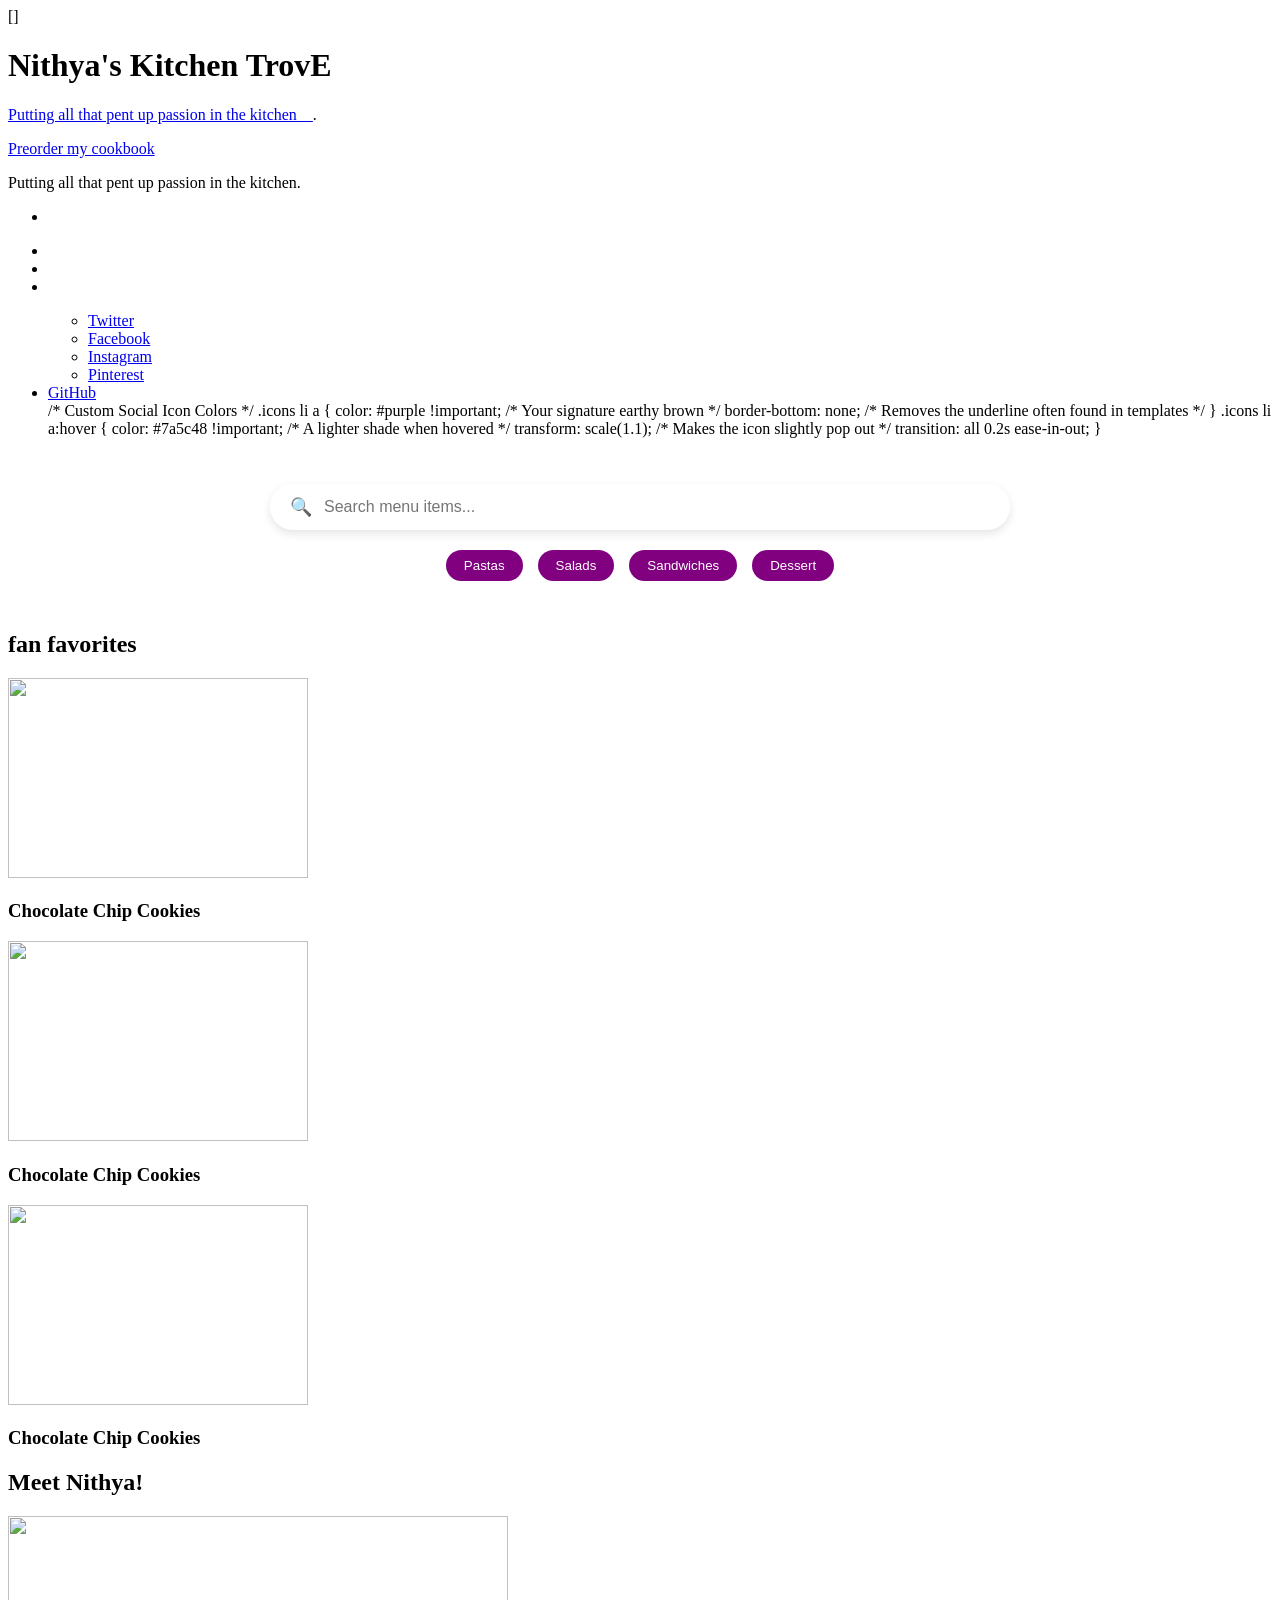
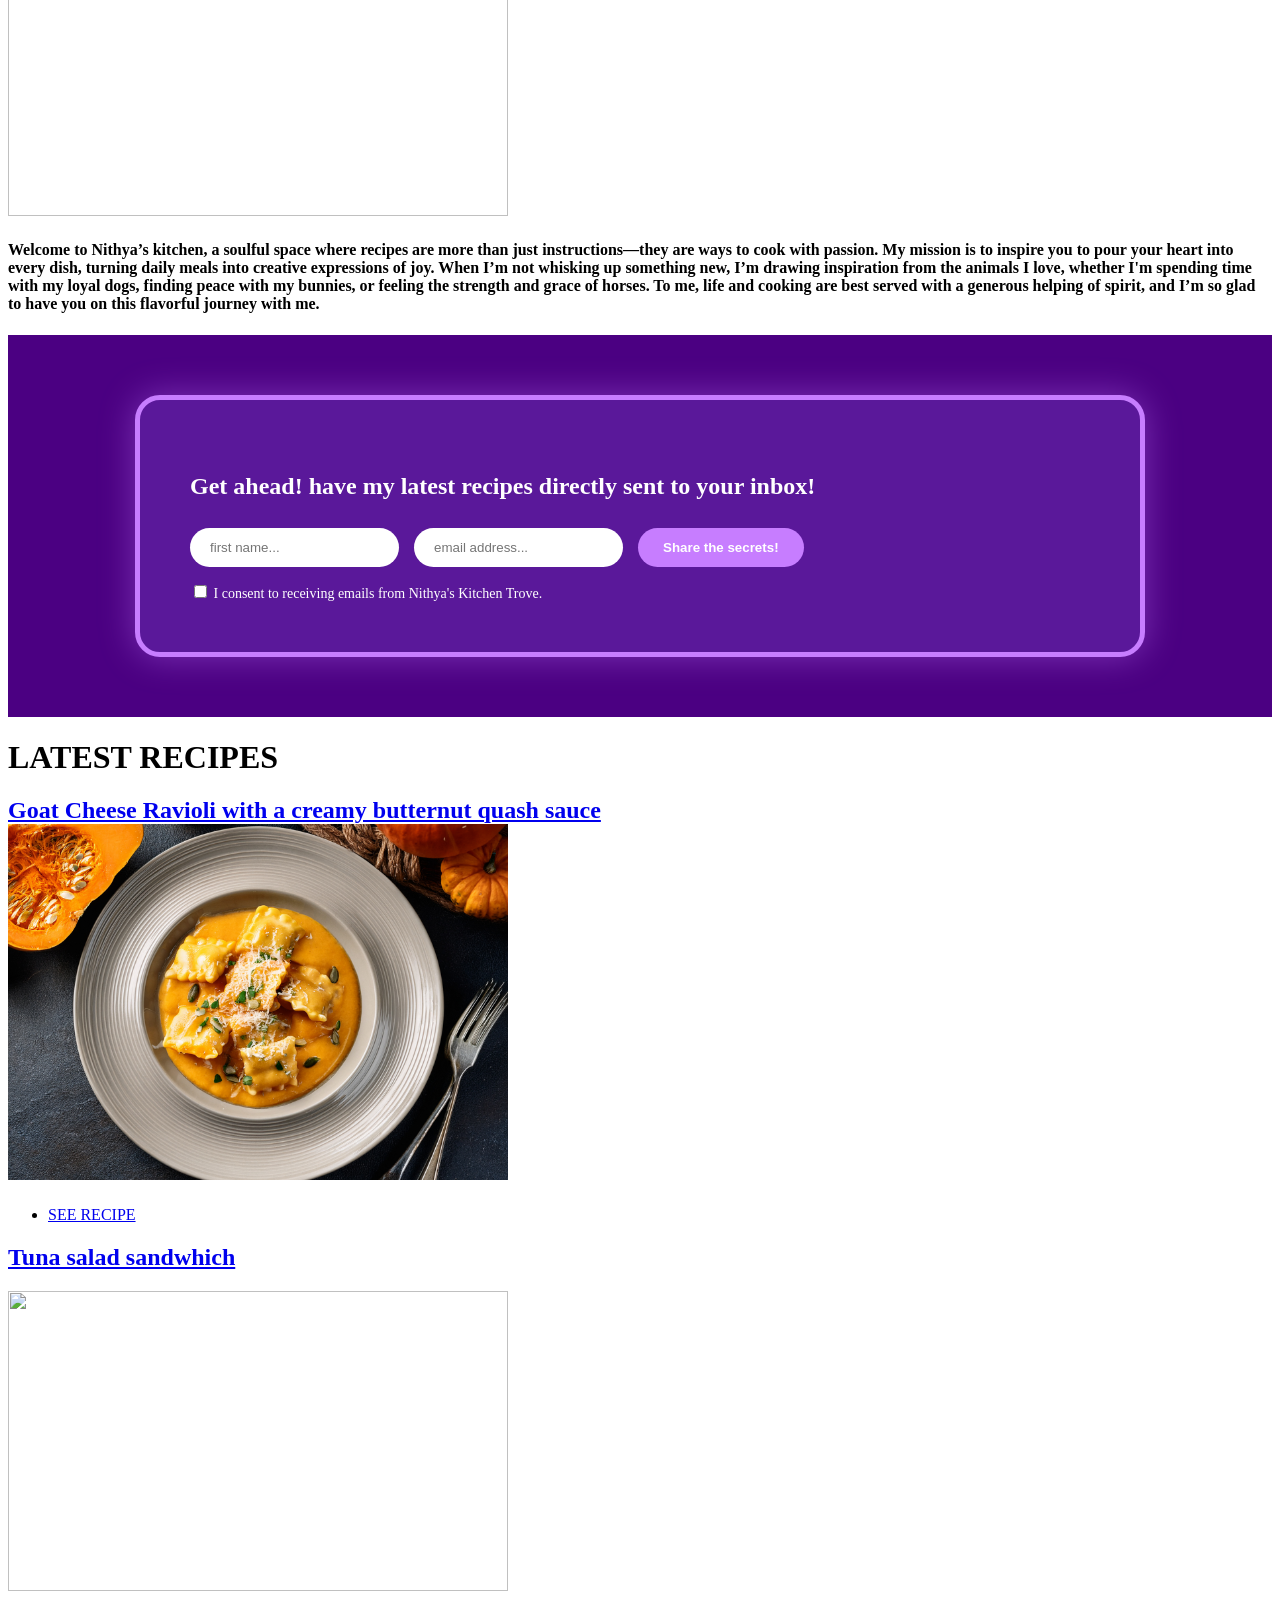
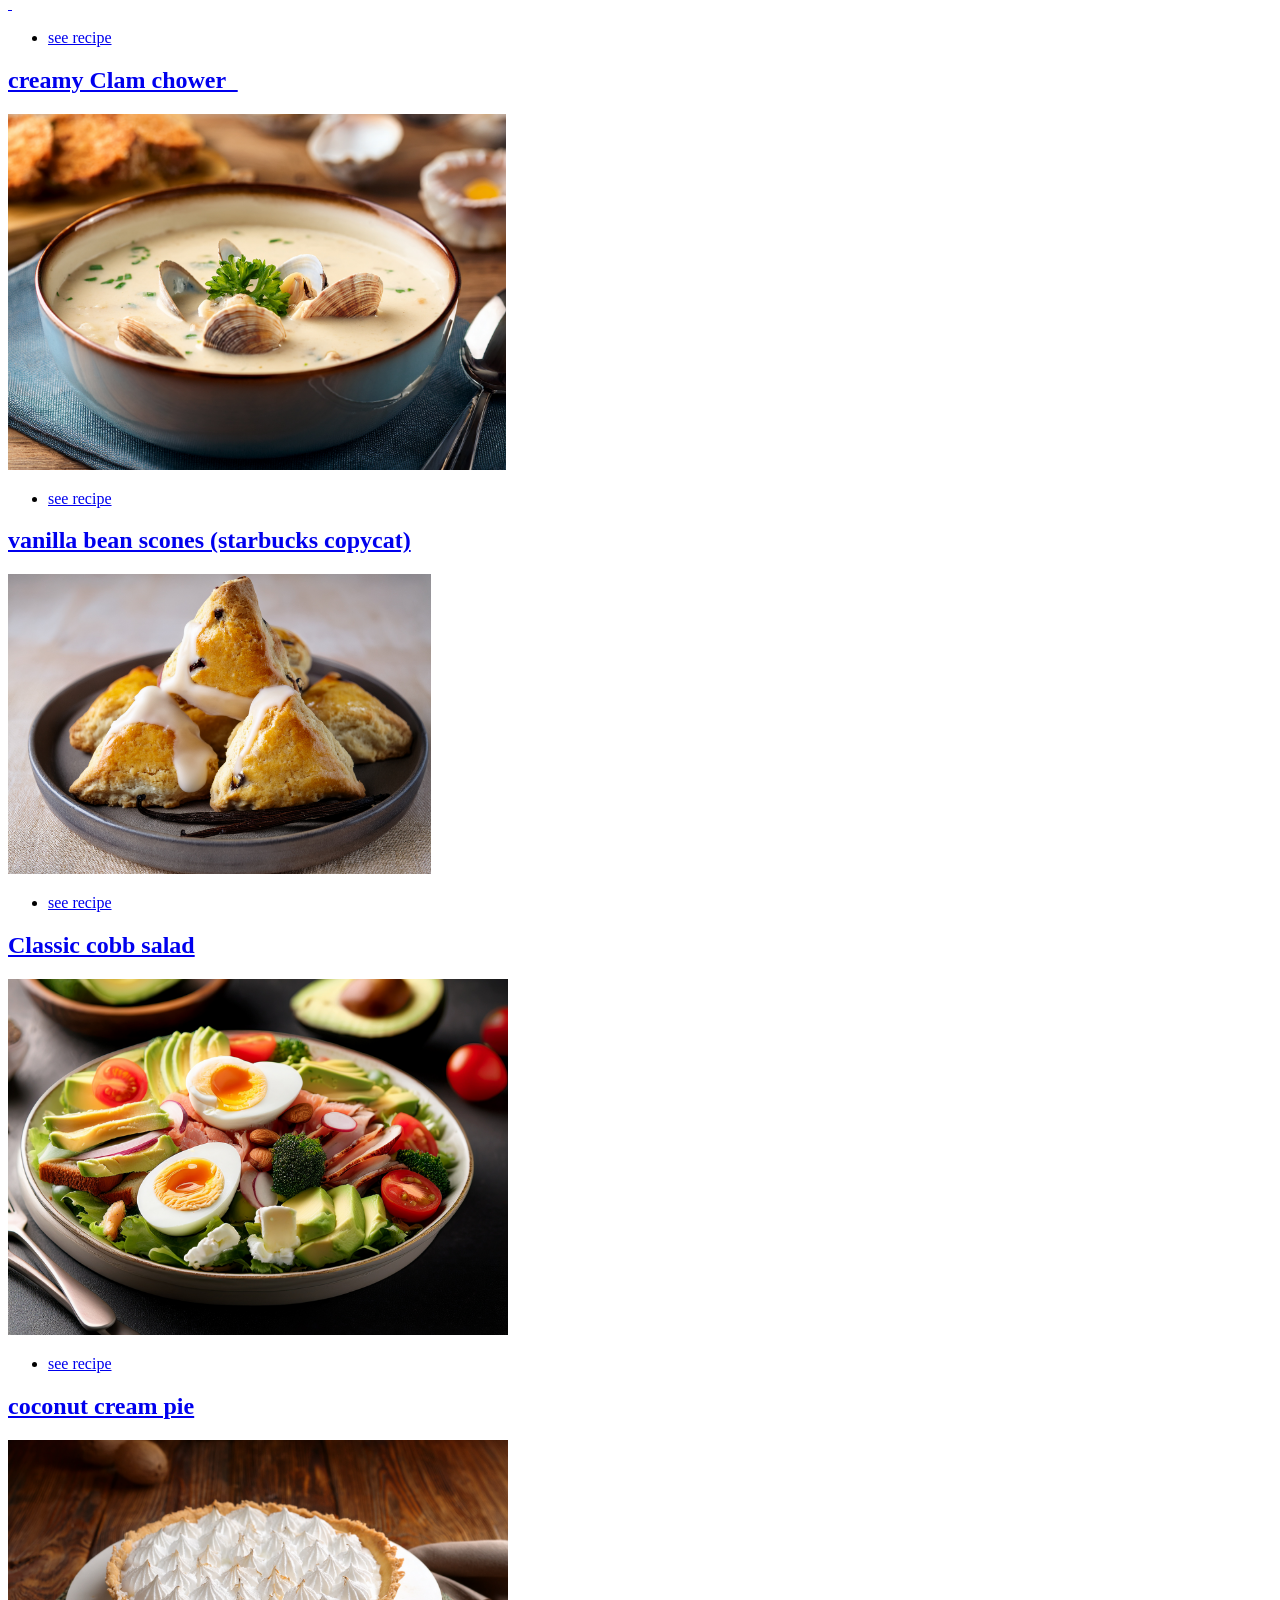
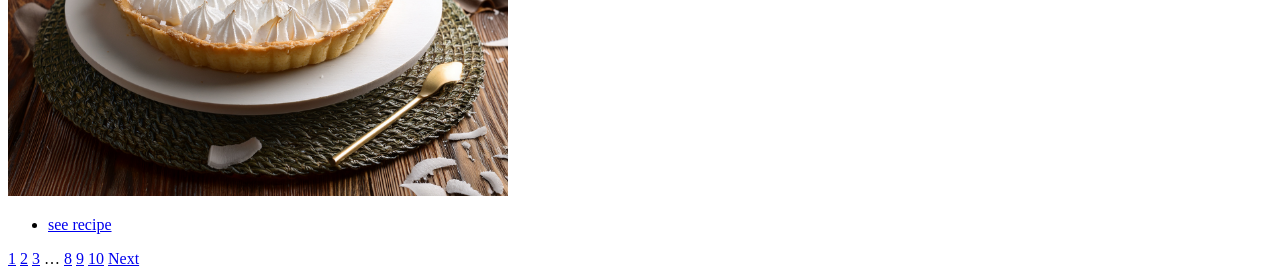
==== commit a7a8476c: "Add files via upload" ====
--- a/official_template.html
+++ b/official_template.html
@@ -13,10 +13,10 @@
 		<title>Massively by HTML5 UP</title>
 		<meta charset="utf-8" />
 		<meta name="viewport" content="width=device-width, initial-scale=1, user-scalable=no" />
-		<link rel="stylesheet" href="assets/css/main.css" />
-		<noscript><link rel="stylesheet" href="href="assets/css/main.css"" /></noscript>
+		<link rel="stylesheet" href="../html5up-massively/html5up-massively/assets/css/main.css" />
+		<noscript><link rel="stylesheet" href="../../../Downloads/MI 472/href="assets/css/main.css"" /></noscript>
 	<link>
-	<link rel="stylesheet" href="<noscript><link rel="stylesheet" href="assets/css/noscript.css" /></noscript>">
+	<link rel="stylesheet" href="https://cdnjs.cloudflare.com/ajax/libs/font-awesome/6.4.2/css/all.min.css">
 	</head>
 
 	<body class="is-preload">
@@ -38,7 +38,7 @@
 					<header id="header">
 											</header>
 									<div class="align-center">
-											<a href="cookbook/index.html" class="button primary">Preorder my cookbook</a>
+											<a href="../../../Downloads/MI 472/cookbook/index.html" class="button primary">Preorder my cookbook</a>
 											<p>Putting all that pent up passion in the kitchen.</p>
 
 											<ul class="actions special">
@@ -50,9 +50,9 @@
 					<nav id="nav">
 						<ul class="links">
 						
-							<li class="active"><a href="../../OneDrive/Desktop/html5up-massively/html5up-massively/index.html"></a></li>
-							<li><a href="../../OneDrive/Desktop/html5up-massively/html5up-massively/generic.html"></a></li>
-							<li><a href="../../OneDrive/Desktop/html5up-massively/html5up-massively/elements.html"></a></li>
+							<li class="active"><a href="../html5up-massively/html5up-massively/index.html"></a></li>
+							<li><a href="../html5up-massively/html5up-massively/generic.html"></a></li>
+							<li><a href="../html5up-massively/html5up-massively/elements.html"></a></li>
 							
 						</ul>
 						<ul class="icons">
@@ -155,19 +155,19 @@
 						
 									<h2>fan favorites</h2>
 								
-									<img src="../cookies.png" width="300" height="200" alt=""/>
+									<img src="../../../Downloads/cookies.png" width="300" height="200" alt=""/>
 									<h3>Chocolate Chip Cookies </h3> 
-									<img src="../macaroniandcheese.png" width="300" height="200" 
+									<img src="../../../Downloads/macaroniandcheese.png" width="300" height="200" 
 									/>
 									<h3>Chocolate Chip Cookies </h3> 
-										 <img src="../cherry_pie.png" width="300" height="200"
+										 <img src="../../../Downloads/cherry_pie.png" width="300" height="200"
 													  />
 									<h3>Chocolate Chip Cookies </h3>
 
 									
 								</header>
 							  <h2> Meet Nithya!</h2>
-							  <img src="../Untitled.png" width="500" height="300" alt=""/><a href="#" class="image main"></a>
+							  <img src="../../../Downloads/Untitled.png" width="500" height="300" alt=""/><a href="#" class="image main"></a>
 								<h4> Welcome to Nithya’s kitchen, a soulful space where recipes are more than just instructions—they are ways to cook with passion. My mission is to inspire you to pour your heart into every dish, turning daily meals into creative expressions of joy. When I’m not whisking up something new, I’m drawing inspiration from the animals I love, whether I'm spending time with my loyal dogs, finding peace with my bunnies, or feeling the strength and grace of horses. To me, life and cooking are best served with a generous helping of spirit, and I’m so glad to have you on this flavorful journey with me.</h4>
 								
 				
@@ -233,7 +233,7 @@
 								<article>
 								  <header>
 										<h2><a href="#">Goat Cheese Ravioli with a creamy butternut quash sauce<br />
-										</a><img src="../../OneDrive/Desktop/MI_472/images/butternut_ravioli.png" width="500" height="356" alt=""/></h2>
+										</a><img src="images/butternut_ravioli.png" width="500" height="356" alt=""/></h2>
 									</header>
 									<a href="#" class="image fit"></a>
 									<ul class="actions special">
@@ -244,7 +244,7 @@
 								  <header>
 										<h2><a href="#">Tuna salad sandwhich</a></h2>
 									</header>
-									<a href="#" class="image fit"><img src="../Untitled-1.png" width="500" height="300" alt=""/>
+									<a href="#" class="image fit"><img src="../../../Downloads/Untitled-1.png" width="500" height="300" alt=""/>
 									<div>
 									  <div>&nbsp;</div>
 								    </div>
@@ -256,7 +256,7 @@
 								<article>
 									<header>
 										<h2><a href="#">creamy Clam chower&nbsp;&nbsp;</a></h2>
-									<img src="../../OneDrive/Desktop/MI_472/images/clam_chowder.png" width="498" height="356" alt=""/>									</header>
+									<img src="images/clam_chowder.png" width="498" height="356" alt=""/>									</header>
 									<a href="#" class="image fit"></a>
 									<ul class="actions special">
 										<li><a href="#" class="button">see recipe</a></li>
@@ -266,7 +266,7 @@
 									<header>
 										<h2><a href="#">vanilla bean scones (starbucks copycat)</a></h2>
 									</header>
-									<a href="#" class="image fit"><img src="../../OneDrive/Desktop/MI_472/images/vanillabeanscones.png" width="423" height="300" alt=""/></a>
+									<a href="#" class="image fit"><img src="images/vanillabeanscones.png" width="423" height="300" alt=""/></a>
 									<ul class="actions special">
 										<li><a href="#" class="button">see recipe</a></li>
 									</ul>
@@ -276,7 +276,7 @@
 										<h2><a href="#">Classic cobb salad<br />
 										</a></h2>
 									</header>
-									<a href="#" class="image fit"><img src="../../OneDrive/Desktop/MI_472/images/cobbsalad.png" width="500" height="356" alt=""/></a>
+									<a href="#" class="image fit"><img src="images/cobbsalad.png" width="500" height="356" alt=""/></a>
 									<ul class="actions special">
 										<li><a href="#" class="button">see recipe</a></li>
 									</ul>
@@ -285,7 +285,7 @@
 									<header>
 										<h2><a href="#">coconut cream pie</a></h2>
 									</header>
-									<a href="#" class="image fit"><img src="../../OneDrive/Desktop/MI_472/images/coconutcreampie.png" width="500" height="356" alt=""/></a>
+									<a href="#" class="image fit"><img src="images/coconutcreampie.png" width="500" height="356" alt=""/></a>
 									<ul class="actions special">
 										<li><a href="#" class="button">see recipe</a></li>
 									</ul>
@@ -312,13 +312,13 @@
 
 
 		<!-- Scripts -->
-			<script src="../../OneDrive/Desktop/html5up-massively/html5up-massively/assets/js/jquery.min.js"></script>
-			<script src="../../OneDrive/Desktop/html5up-massively/html5up-massively/assets/js/jquery.scrollex.min.js"></script>
-			<script src="../../OneDrive/Desktop/html5up-massively/html5up-massively/assets/js/jquery.scrolly.min.js"></script>
-			<script src="../../OneDrive/Desktop/html5up-massively/html5up-massively/assets/js/browser.min.js"></script>
-			<script src="../../OneDrive/Desktop/html5up-massively/html5up-massively/assets/js/breakpoints.min.js"></script>
-			<script src="../../OneDrive/Desktop/html5up-massively/html5up-massively/assets/js/util.js"></script>
-			<script src="../../OneDrive/Desktop/html5up-massively/html5up-massively/assets/js/main.js"></script>
+			<script src="../html5up-massively/html5up-massively/assets/js/jquery.min.js"></script>
+			<script src="../html5up-massively/html5up-massively/assets/js/jquery.scrollex.min.js"></script>
+			<script src="../html5up-massively/html5up-massively/assets/js/jquery.scrolly.min.js"></script>
+			<script src="../html5up-massively/html5up-massively/assets/js/browser.min.js"></script>
+			<script src="../html5up-massively/html5up-massively/assets/js/breakpoints.min.js"></script>
+			<script src="../html5up-massively/html5up-massively/assets/js/util.js"></script>
+			<script src="../html5up-massively/html5up-massively/assets/js/main.js"></script>
 
 	</body>
 </html>
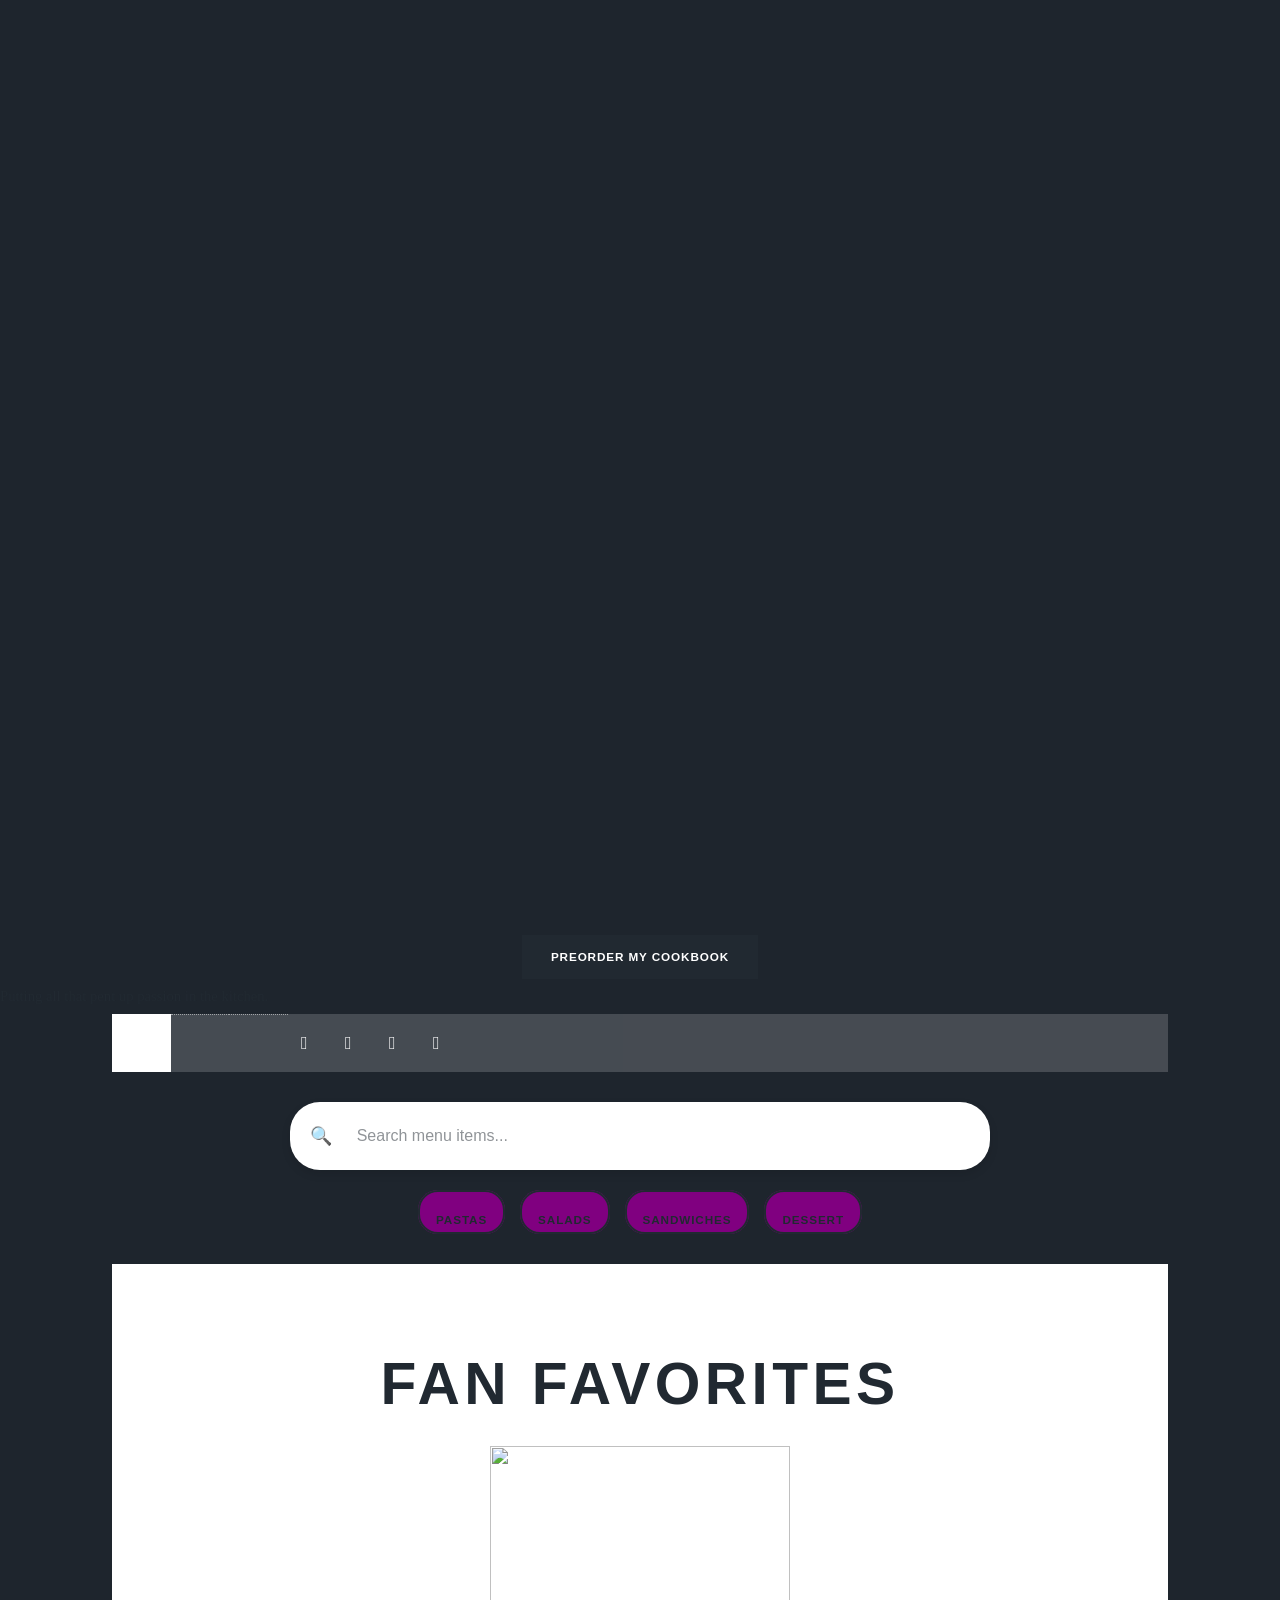
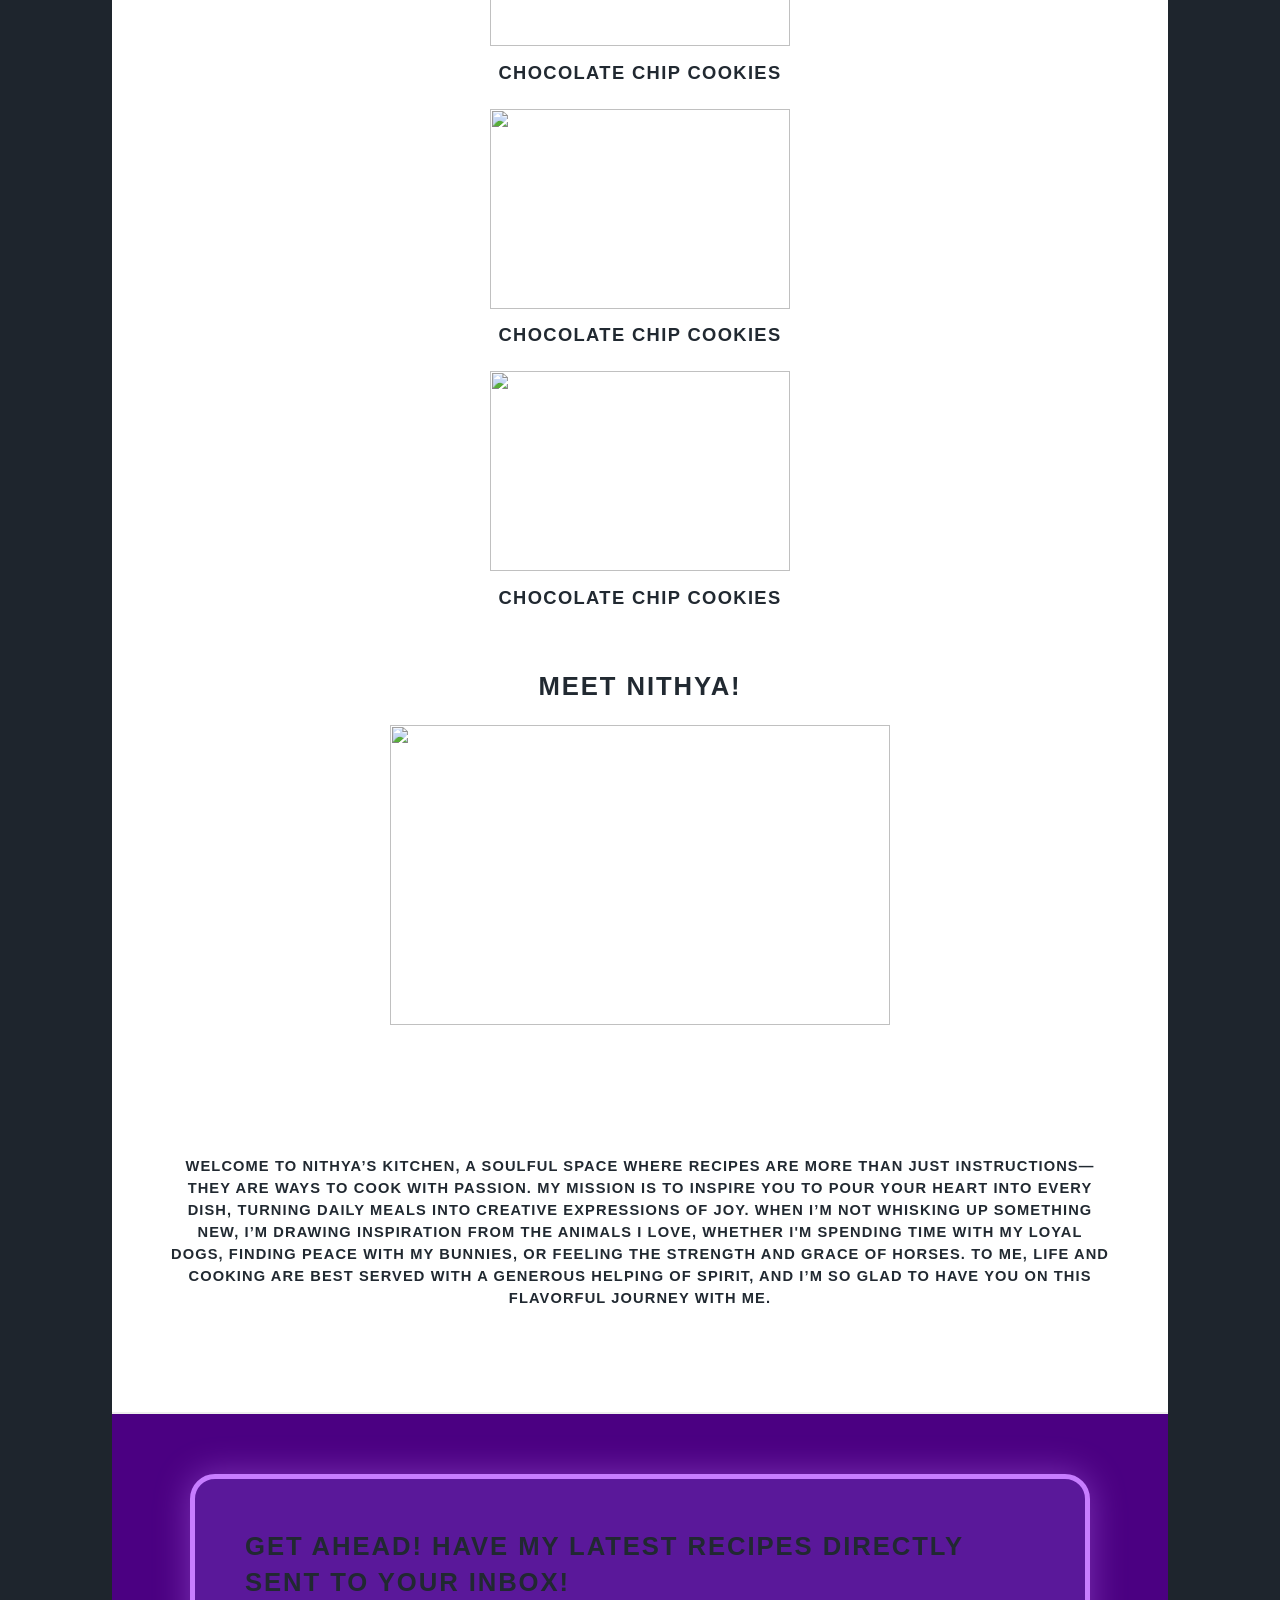
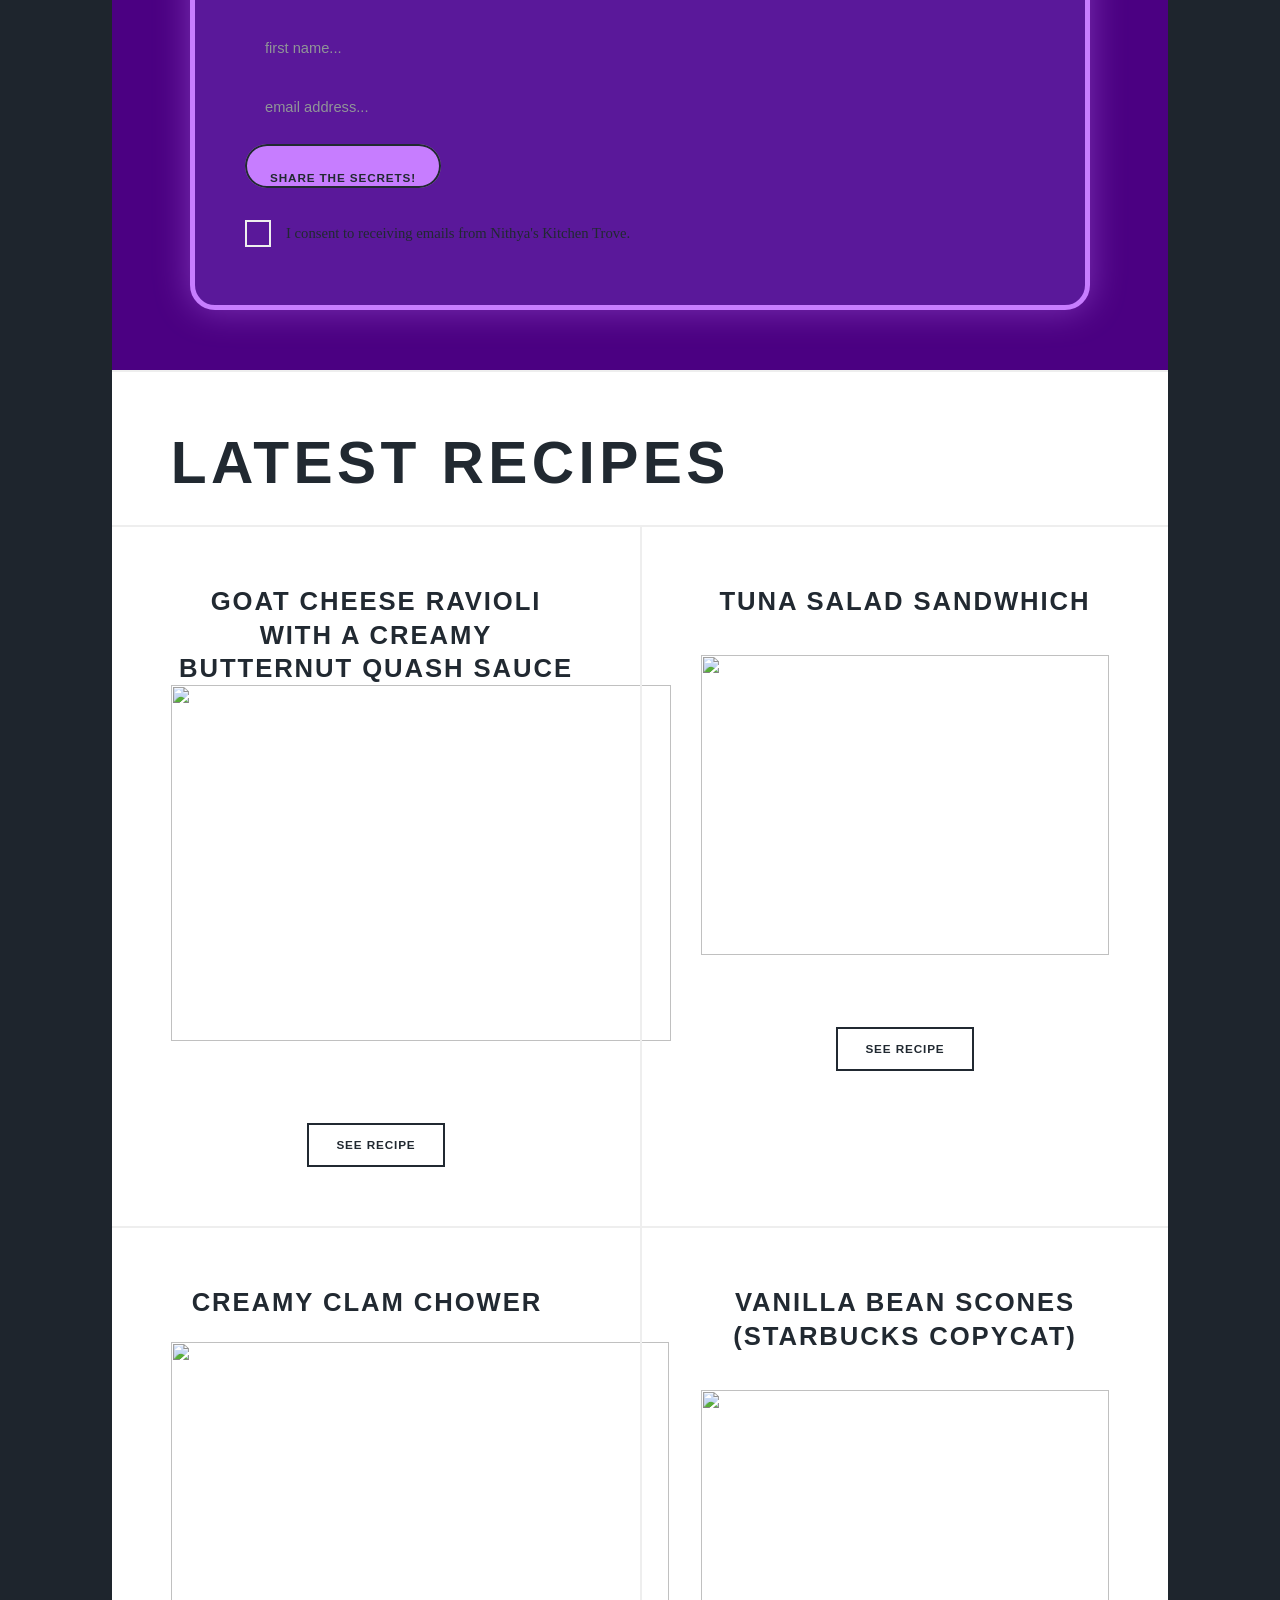
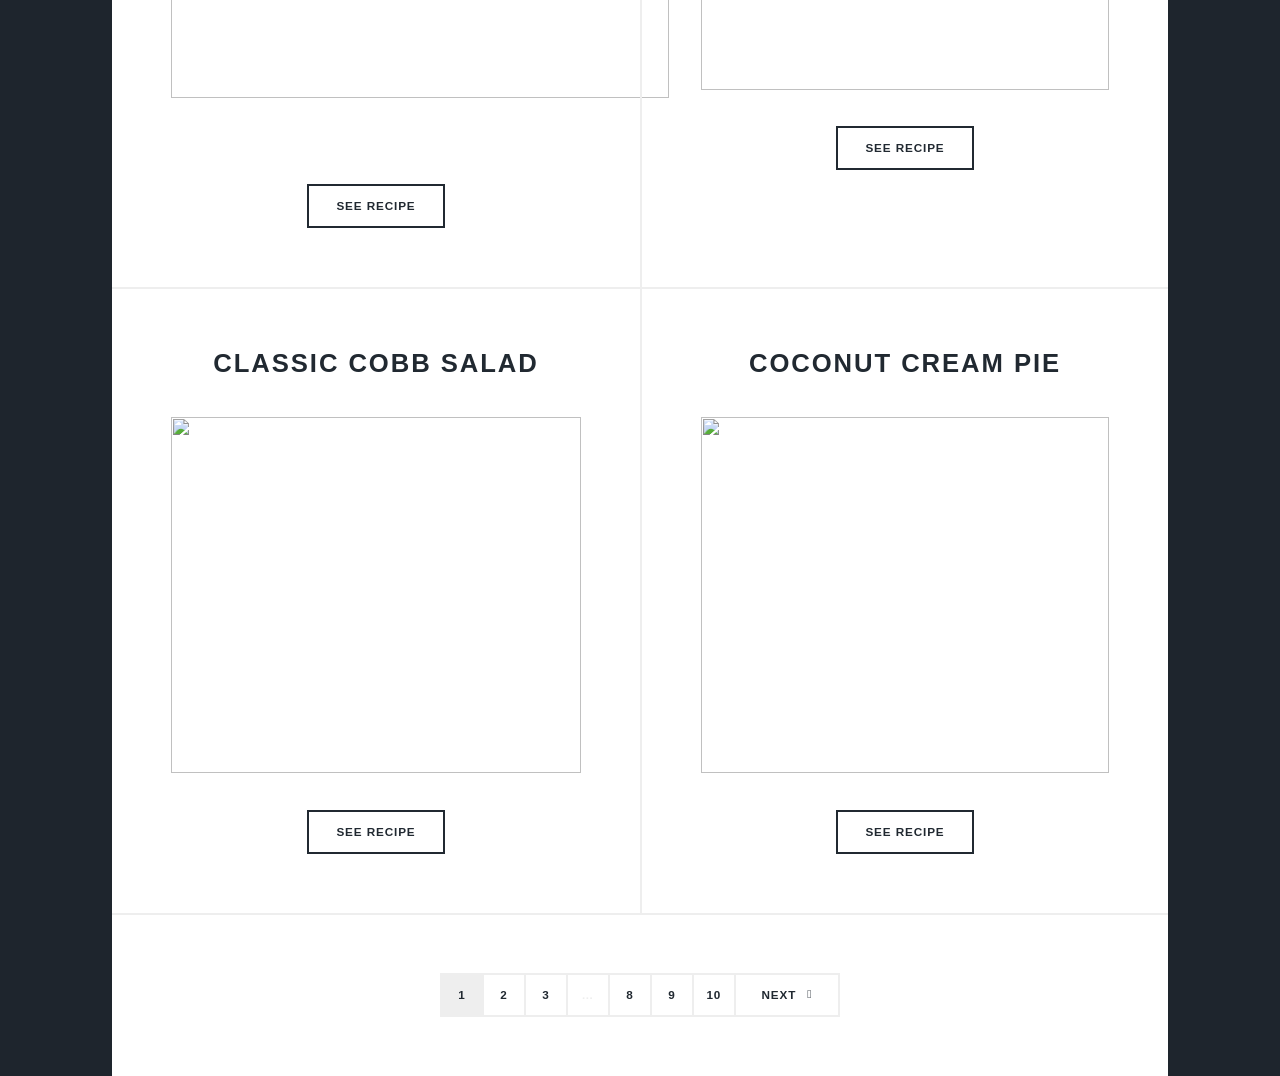
==== commit cc45b9a8: "Add files via upload" ====
--- a/official_template.html
+++ b/official_template.html
@@ -13,10 +13,10 @@
 		<title>Massively by HTML5 UP</title>
 		<meta charset="utf-8" />
 		<meta name="viewport" content="width=device-width, initial-scale=1, user-scalable=no" />
-		<link rel="stylesheet" href="../html5up-massively/html5up-massively/assets/css/main.css" />
-		<noscript><link rel="stylesheet" href="../../../Downloads/MI 472/href="assets/css/main.css"" /></noscript>
+		<link rel="stylesheet" href="assets/css/main.css" />
+		<noscript><link rel="stylesheet" href="href="assets/css/main.css"" /></noscript>
 	<link>
-	<link rel="stylesheet" href="https://cdnjs.cloudflare.com/ajax/libs/font-awesome/6.4.2/css/all.min.css">
+	<link rel="stylesheet" href="<noscript><link rel="stylesheet" href="assets/css/noscript.css" /></noscript>">
 	</head>
 
 	<body class="is-preload">
@@ -38,7 +38,7 @@
 					<header id="header">
 											</header>
 									<div class="align-center">
-											<a href="../../../Downloads/MI 472/cookbook/index.html" class="button primary">Preorder my cookbook</a>
+											<a href="cookbook/index.html" class="button primary">Preorder my cookbook</a>
 											<p>Putting all that pent up passion in the kitchen.</p>
 
 											<ul class="actions special">
@@ -50,9 +50,9 @@
 					<nav id="nav">
 						<ul class="links">
 						
-							<li class="active"><a href="../html5up-massively/html5up-massively/index.html"></a></li>
-							<li><a href="../html5up-massively/html5up-massively/generic.html"></a></li>
-							<li><a href="../html5up-massively/html5up-massively/elements.html"></a></li>
+							<li class="active"><a href="../../OneDrive/Desktop/html5up-massively/html5up-massively/index.html"></a></li>
+							<li><a href="../../OneDrive/Desktop/html5up-massively/html5up-massively/generic.html"></a></li>
+							<li><a href="../../OneDrive/Desktop/html5up-massively/html5up-massively/elements.html"></a></li>
 							
 						</ul>
 						<ul class="icons">
@@ -155,19 +155,19 @@
 						
 									<h2>fan favorites</h2>
 								
-									<img src="../../../Downloads/cookies.png" width="300" height="200" alt=""/>
+									<img src="../cookies.png" width="300" height="200" alt=""/>
 									<h3>Chocolate Chip Cookies </h3> 
-									<img src="../../../Downloads/macaroniandcheese.png" width="300" height="200" 
+									<img src="../macaroniandcheese.png" width="300" height="200" 
 									/>
 									<h3>Chocolate Chip Cookies </h3> 
-										 <img src="../../../Downloads/cherry_pie.png" width="300" height="200"
+										 <img src="../cherry_pie.png" width="300" height="200"
 													  />
 									<h3>Chocolate Chip Cookies </h3>
 
 									
 								</header>
 							  <h2> Meet Nithya!</h2>
-							  <img src="../../../Downloads/Untitled.png" width="500" height="300" alt=""/><a href="#" class="image main"></a>
+							  <img src="../Untitled.png" width="500" height="300" alt=""/><a href="#" class="image main"></a>
 								<h4> Welcome to Nithya’s kitchen, a soulful space where recipes are more than just instructions—they are ways to cook with passion. My mission is to inspire you to pour your heart into every dish, turning daily meals into creative expressions of joy. When I’m not whisking up something new, I’m drawing inspiration from the animals I love, whether I'm spending time with my loyal dogs, finding peace with my bunnies, or feeling the strength and grace of horses. To me, life and cooking are best served with a generous helping of spirit, and I’m so glad to have you on this flavorful journey with me.</h4>
 								
 				
@@ -233,7 +233,7 @@
 								<article>
 								  <header>
 										<h2><a href="#">Goat Cheese Ravioli with a creamy butternut quash sauce<br />
-										</a><img src="images/butternut_ravioli.png" width="500" height="356" alt=""/></h2>
+										</a><img src="../../OneDrive/Desktop/MI_472/images/butternut_ravioli.png" width="500" height="356" alt=""/></h2>
 									</header>
 									<a href="#" class="image fit"></a>
 									<ul class="actions special">
@@ -244,7 +244,7 @@
 								  <header>
 										<h2><a href="#">Tuna salad sandwhich</a></h2>
 									</header>
-									<a href="#" class="image fit"><img src="../../../Downloads/Untitled-1.png" width="500" height="300" alt=""/>
+									<a href="#" class="image fit"><img src="../Untitled-1.png" width="500" height="300" alt=""/>
 									<div>
 									  <div>&nbsp;</div>
 								    </div>
@@ -256,7 +256,7 @@
 								<article>
 									<header>
 										<h2><a href="#">creamy Clam chower&nbsp;&nbsp;</a></h2>
-									<img src="images/clam_chowder.png" width="498" height="356" alt=""/>									</header>
+									<img src="../../OneDrive/Desktop/MI_472/images/clam_chowder.png" width="498" height="356" alt=""/>									</header>
 									<a href="#" class="image fit"></a>
 									<ul class="actions special">
 										<li><a href="#" class="button">see recipe</a></li>
@@ -266,7 +266,7 @@
 									<header>
 										<h2><a href="#">vanilla bean scones (starbucks copycat)</a></h2>
 									</header>
-									<a href="#" class="image fit"><img src="images/vanillabeanscones.png" width="423" height="300" alt=""/></a>
+									<a href="#" class="image fit"><img src="../../OneDrive/Desktop/MI_472/images/vanillabeanscones.png" width="423" height="300" alt=""/></a>
 									<ul class="actions special">
 										<li><a href="#" class="button">see recipe</a></li>
 									</ul>
@@ -276,7 +276,7 @@
 										<h2><a href="#">Classic cobb salad<br />
 										</a></h2>
 									</header>
-									<a href="#" class="image fit"><img src="images/cobbsalad.png" width="500" height="356" alt=""/></a>
+									<a href="#" class="image fit"><img src="../../OneDrive/Desktop/MI_472/images/cobbsalad.png" width="500" height="356" alt=""/></a>
 									<ul class="actions special">
 										<li><a href="#" class="button">see recipe</a></li>
 									</ul>
@@ -285,7 +285,7 @@
 									<header>
 										<h2><a href="#">coconut cream pie</a></h2>
 									</header>
-									<a href="#" class="image fit"><img src="images/coconutcreampie.png" width="500" height="356" alt=""/></a>
+									<a href="#" class="image fit"><img src="../../OneDrive/Desktop/MI_472/images/coconutcreampie.png" width="500" height="356" alt=""/></a>
 									<ul class="actions special">
 										<li><a href="#" class="button">see recipe</a></li>
 									</ul>
@@ -312,13 +312,13 @@
 
 
 		<!-- Scripts -->
-			<script src="../html5up-massively/html5up-massively/assets/js/jquery.min.js"></script>
-			<script src="../html5up-massively/html5up-massively/assets/js/jquery.scrollex.min.js"></script>
-			<script src="../html5up-massively/html5up-massively/assets/js/jquery.scrolly.min.js"></script>
-			<script src="../html5up-massively/html5up-massively/assets/js/browser.min.js"></script>
-			<script src="../html5up-massively/html5up-massively/assets/js/breakpoints.min.js"></script>
-			<script src="../html5up-massively/html5up-massively/assets/js/util.js"></script>
-			<script src="../html5up-massively/html5up-massively/assets/js/main.js"></script>
+			<script src="../../OneDrive/Desktop/html5up-massively/html5up-massively/assets/js/jquery.min.js"></script>
+			<script src="../../OneDrive/Desktop/html5up-massively/html5up-massively/assets/js/jquery.scrollex.min.js"></script>
+			<script src="../../OneDrive/Desktop/html5up-massively/html5up-massively/assets/js/jquery.scrolly.min.js"></script>
+			<script src="../../OneDrive/Desktop/html5up-massively/html5up-massively/assets/js/browser.min.js"></script>
+			<script src="../../OneDrive/Desktop/html5up-massively/html5up-massively/assets/js/breakpoints.min.js"></script>
+			<script src="../../OneDrive/Desktop/html5up-massively/html5up-massively/assets/js/util.js"></script>
+			<script src="../../OneDrive/Desktop/html5up-massively/html5up-massively/assets/js/main.js"></script>
 
 	</body>
 </html>
